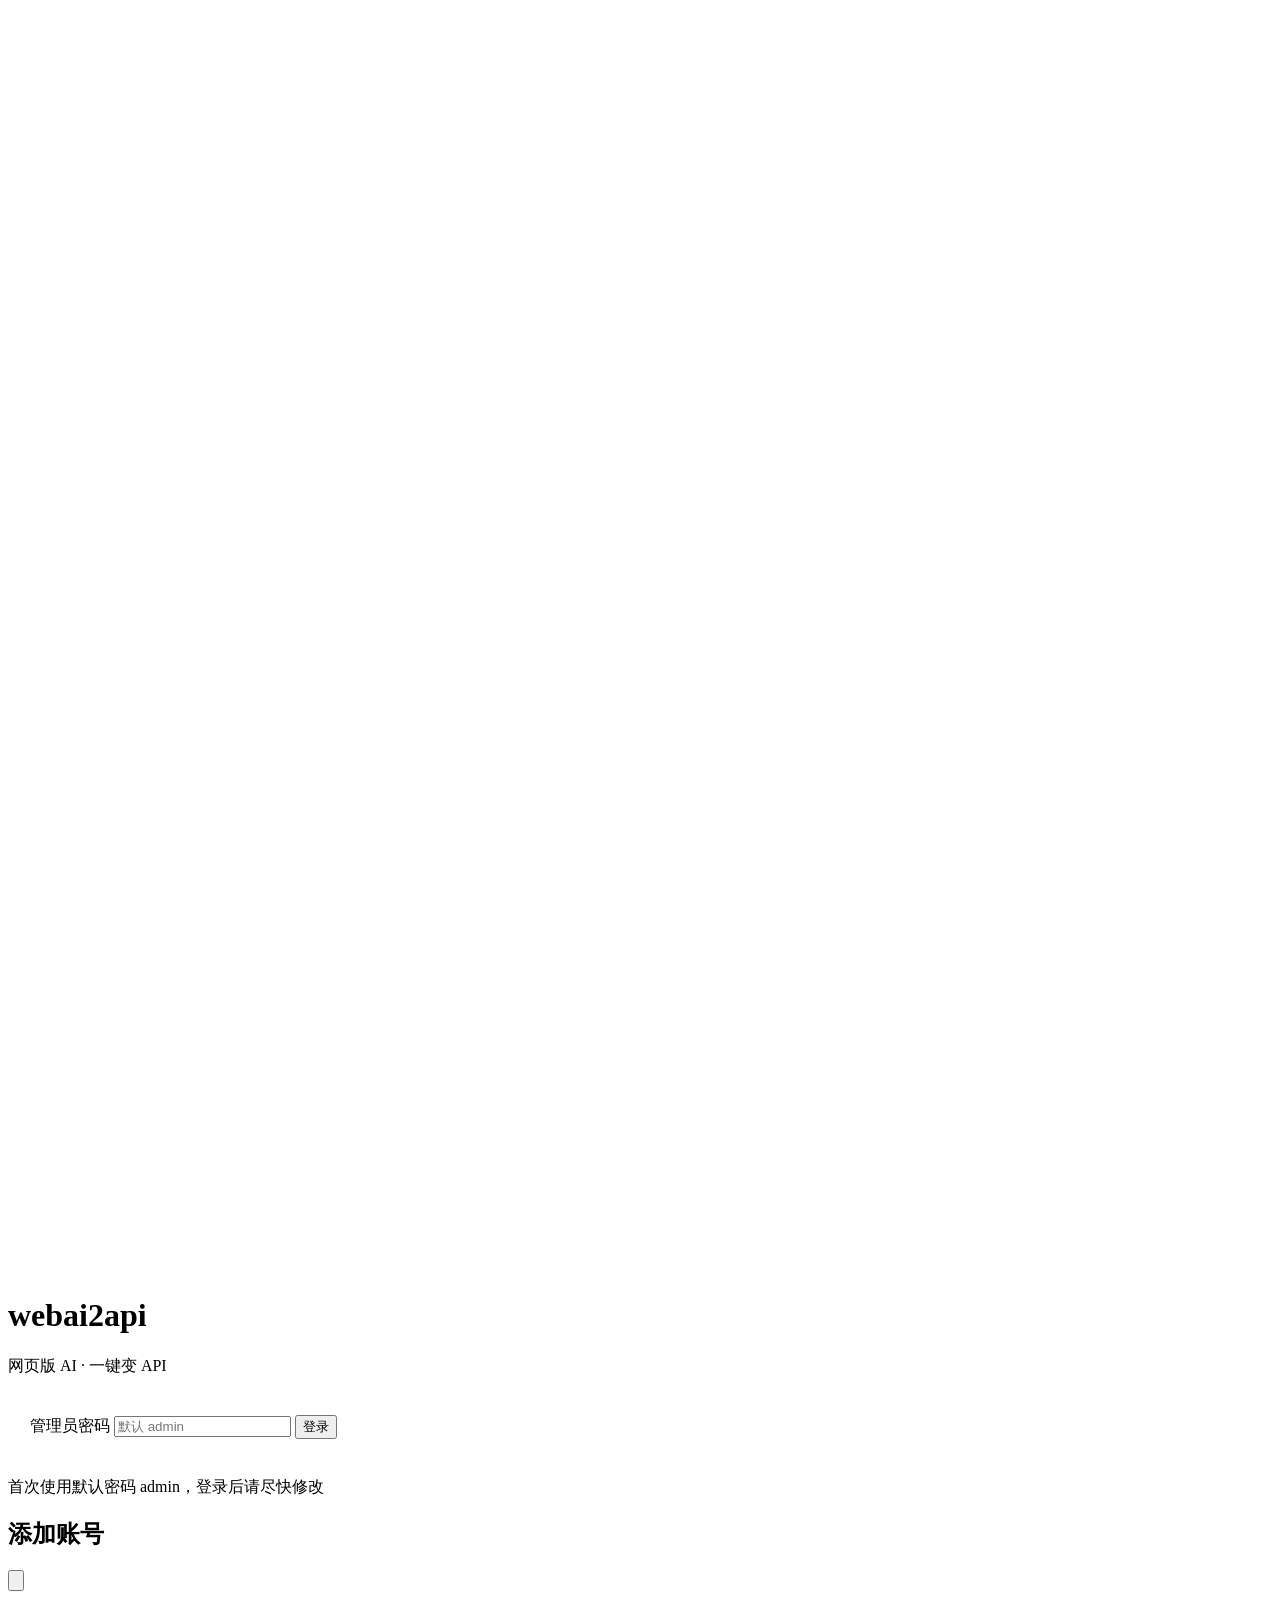
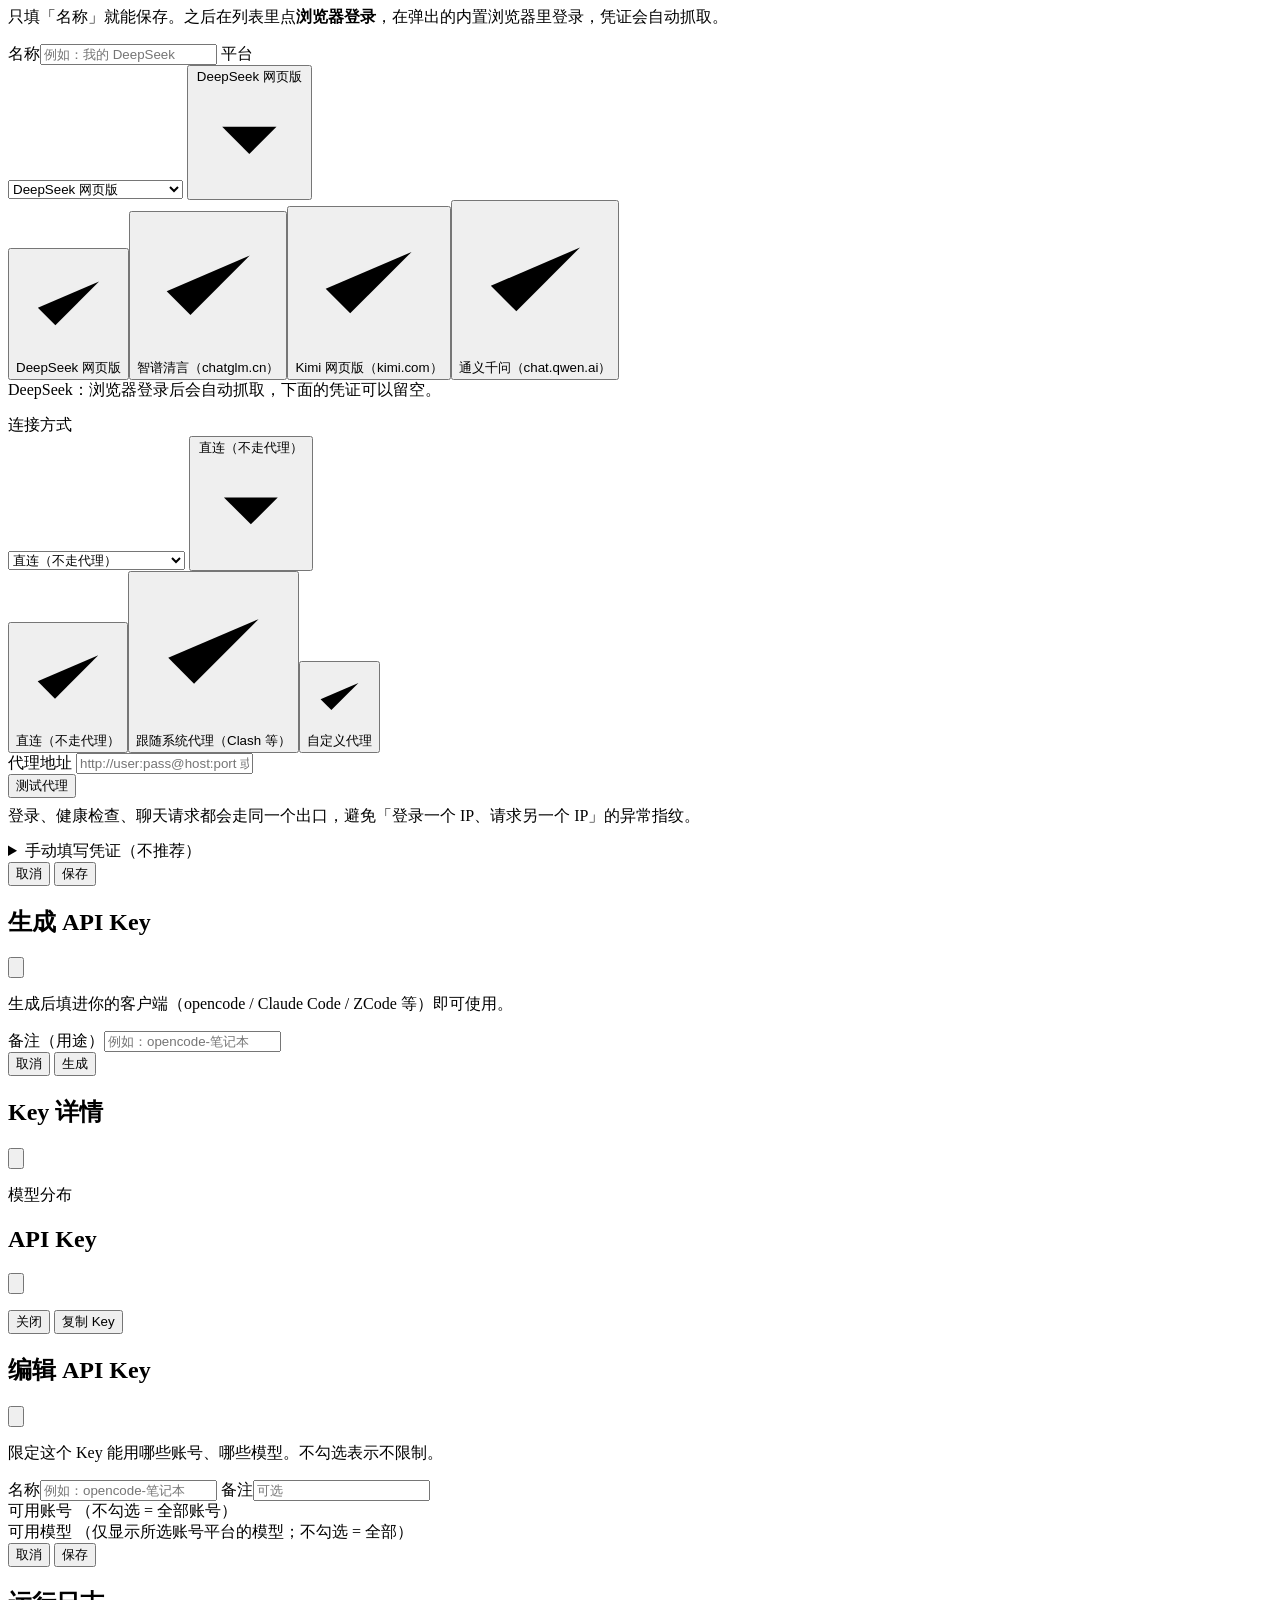
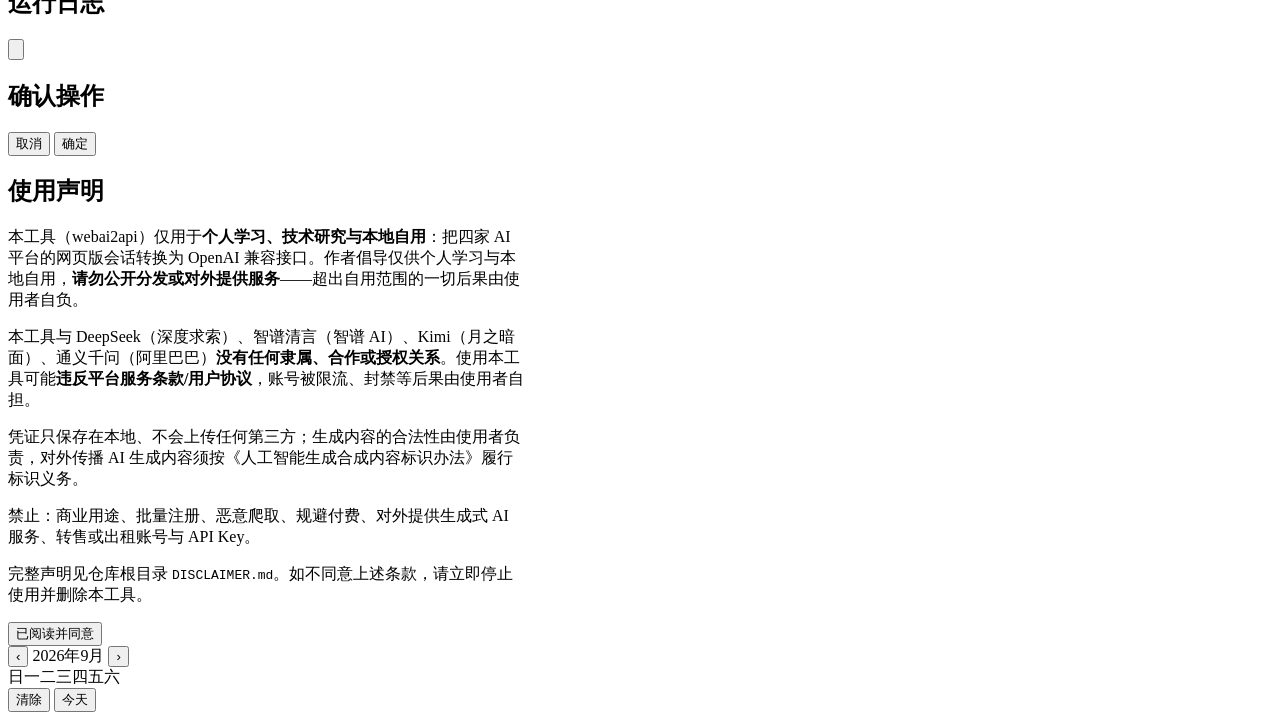
==== webai2api/web/index.html @ b04a4b9d "docs: 法律声明补全 + SignPath 签名准备——新增 DISCLAIMER.md（四家平台名单/凭证安全/生成内容条款）、README 四处冲突修正（MIT 分发/发朋友/能卖叙事）、面板" ====
<!DOCTYPE html>
<html lang="zh-CN">
<head>
<meta charset="UTF-8">
<meta name="viewport" content="width=device-width, initial-scale=1.0">
<title>webai2api</title>
<link rel="icon" href="data:image/svg+xml,<svg xmlns='http://www.w3.org/2000/svg' viewBox='0 0 100 100'><rect width='100' height='100' rx='24' fill='%23000'/><path d='M28 68 L50 30 L72 68' stroke='white' stroke-width='7' fill='none' stroke-linecap='round' stroke-linejoin='round'/></svg>">
<link rel="stylesheet" href="/admin/static/app.css?v=0.1.50">
<script>
/* 主题：在首次绘制前定下来，避免闪白 */
(function(){
  try{
    var t = localStorage.getItem('wapi_theme');
    var KNOWN = ['light','dark','mono-light','mono-dark','custom'];
    if (KNOWN.indexOf(t) < 0) t = 'mono-light';
    // 铁律：只有「自定义」主题才允许自定义底色生效。
    // 预设主题下历史遗留的 wapi_custom_bg 一律忽略并清掉——
    // 之前出现过「主题=极简白、背景却是深色」的矛盾，根源就在这里。
    var cb = localStorage.getItem('wapi_custom_bg');
    if (t !== 'custom' && cb) {
      try { localStorage.removeItem('wapi_custom_bg'); } catch (e) {}
      cb = null;
    }
    document.documentElement.setAttribute('data-theme', t);
    var a = localStorage.getItem('wapi_accent');
    if (['blue','violet','pink','red','green','orange','cyan'].indexOf(a) >= 0)
      document.documentElement.setAttribute('data-accent', a);
    var p = localStorage.getItem('wapi_pattern');
    if (['lines','grid','dots','cross','waves','weave','veil'].indexOf(p) >= 0)
      document.documentElement.setAttribute('data-pattern', p);
    if (cb && t === 'custom') {
      document.documentElement.style.setProperty('--bg', cb);
      // 亮底/暗底决定卡片与文字明暗（与 JS 侧 applyCustomBg 同算法）
      var h = String(cb).replace('#','');
      if (h.length === 3) h = h.charAt(0)+h.charAt(0)+h.charAt(1)+h.charAt(1)+h.charAt(2)+h.charAt(2);
      if (/^[0-9a-fA-F]{6}$/.test(h)) {
        var c = [0,2,4].map(function(i){ return parseInt(h.substr(i,2),16)/255; })
          .map(function(v){ return v<=0.03928 ? v/12.92 : Math.pow((v+0.055)/1.055,2.4); });
        var lum = 0.2126*c[0] + 0.7152*c[1] + 0.0722*c[2];
        document.documentElement.setAttribute('data-bgmode', lum > 0.42 ? 'light' : 'dark');
      }
    }
    // 主题切换后没有自定义底色时，输入框/预览色要跟着主题走
    document.addEventListener('DOMContentLoaded', function(){
      if (window.renderBgPick) renderBgPick();
      var f = window.applyTheme;
      if (typeof f === 'function') {
        window.applyTheme = function(t){ var r = f.apply(this, arguments); if (window.renderBgPick) renderBgPick(); return r; };
      }
    });
  }catch(e){ document.documentElement.setAttribute('data-theme','mono-light'); }
})();
</script>
<script src="/admin/static/hyalite.js?v=0.1.50"></script>
</head>
<body>

<div id="loginView" class="login-wrap">
  <div class="brand-logo"><svg viewBox="0 0 24 24" fill="none"><path d="M5 18 L12 5 L19 18" stroke="#fff" stroke-width="2" stroke-linecap="round" stroke-linejoin="round"/></svg></div>
  <h1>webai2api</h1>
  <p>网页版 AI · 一键变 API</p>
  <div class="card hyalite" style="padding:22px">
    <label class="fld" style="text-align:left"><span>管理员密码</span>
      <input type="password" id="loginPw" placeholder="默认 admin" onkeydown="if(event.key==='Enter')doLogin()">
    </label>
    <button class="btn block" onclick="doLogin()">登录</button>
  </div>
  <p class="hint" style="margin-top:16px">首次使用默认密码 admin，登录后请尽快修改</p>
</div>

<div id="mainView" style="display:none">
  <div class="wrap">
    <div class="tabs-bar hyalite">
      <div class="brand">
        <div class="brand-logo"><svg viewBox="0 0 24 24" fill="none"><path d="M5 18 L12 5 L19 18" stroke="#fff" stroke-width="2" stroke-linecap="round" stroke-linejoin="round"/></svg></div>
        <span class="brand-name">webai2api</span>
      </div>
      <div class="seg">
      <button class="active" data-tab="overview" onclick="switchTab('overview')">
        <svg class="ic" viewBox="0 0 24 24" fill="none" stroke="currentColor" stroke-width="2" stroke-linecap="round" stroke-linejoin="round"><rect x="3" y="3" width="7" height="9" rx="1.5"/><rect x="14" y="3" width="7" height="5" rx="1.5"/><rect x="14" y="12" width="7" height="9" rx="1.5"/><rect x="3" y="16" width="7" height="5" rx="1.5"/></svg>
        总览</button>
      <button data-tab="accounts" onclick="switchTab('accounts')">
        <svg class="ic" viewBox="0 0 24 24" fill="none" stroke="currentColor" stroke-width="2" stroke-linecap="round" stroke-linejoin="round"><circle cx="12" cy="8" r="4"/><path d="M4 21c0-4 3.6-7 8-7s8 3 8 7"/></svg>
        账号</button>
      <button data-tab="keys" onclick="switchTab('keys')">
        <svg class="ic" viewBox="0 0 24 24" fill="none" stroke="currentColor" stroke-width="2" stroke-linecap="round" stroke-linejoin="round"><circle cx="8" cy="15" r="4"/><path d="M10.8 12.2 20 3m-3 0 3 3m-5 1 2 2"/></svg>
        API Key</button>
      <button data-tab="connect" onclick="switchTab('connect')">
        <svg class="ic" viewBox="0 0 24 24" fill="none" stroke="currentColor" stroke-width="2" stroke-linecap="round" stroke-linejoin="round"><path d="M9 7V3m6 4V3M7 7h10v4a5 5 0 0 1-10 0V7Z"/><path d="M12 16v5"/></svg>
        接入</button>
      <button data-tab="usage" onclick="switchTab('usage')">
        <svg class="ic" viewBox="0 0 24 24" fill="none" stroke="currentColor" stroke-width="2" stroke-linecap="round" stroke-linejoin="round"><path d="M3 3v18h18"/><path d="M7 14l3-4 3 3 5-7"/></svg>
        用量</button>
      <button data-tab="settings" onclick="switchTab('settings')">
        <svg class="ic" viewBox="0 0 24 24" fill="none" stroke="currentColor" stroke-width="2" stroke-linecap="round" stroke-linejoin="round"><circle cx="12" cy="12" r="3"/><path d="M12 2v3m0 14v3M4.2 4.2l2.1 2.1m11.4 11.4 2.1 2.1M2 12h3m14 0h3M4.2 19.8l2.1-2.1M17.7 6.3l2.1-2.1"/></svg>
        设置</button>
      </div>
      <div class="tabs-right">
        <span class="stat-pill" id="navAcc">可用账号 <b>0</b></span>
        <span class="stat-pill" id="navKey">Key <b>0</b></span>
        <button class="btn gray sm" onclick="logout()">退出</button>
      </div>
    </div>

    <div id="tab-overview" class="tabpane active">
      <div id="alertBar" class="alert-bar" style="display:none"></div>
      <div class="card" id="guideCard" style="display:none">
        <div class="card-head"><h2>开始使用</h2><div class="sp"></div><span class="muted" style="font-size:12.5px">三步接入客户端，完成后自动收起</span></div>
        <div class="guide-steps" id="guideSteps"></div>
      </div>
      <div id="platformChips" class="plat-row" style="display:none;margin-bottom:14px"></div>
      <div class="card">
        <div class="card-head"><h2>用量总览</h2><div class="sp"></div>
          <div class="seg seg-sm" id="rangeSeg">
            <button data-range="today" onclick="setRange('today')">今天</button>
            <button data-range="7d" onclick="setRange('7d')">7 天</button>
            <button data-range="30d" onclick="setRange('30d')">30 天</button>
            <button data-range="month" onclick="setRange('month')">本月</button>
            <button class="active" data-range="all" onclick="setRange('all')">全部</button>
            <button data-range="custom" onclick="setRange('custom')">自定义</button>
          </div>
        </div>
        <div id="customRange" class="range-pop">
          <div class="range-pop-row">
            <div class="range-field">
              <span>开始日期</span>
              <button type="button" class="date-btn" id="rangeStartBtn" onclick="openDatePicker('start',this)">
                <span id="rangeStartText">选择日期</span>
                <i class="cal-ic"></i>
              </button>
            </div>
            <div class="range-arrow"></div>
            <div class="range-field">
              <span>结束日期</span>
              <button type="button" class="date-btn" id="rangeEndBtn" onclick="openDatePicker('end',this)">
                <span id="rangeEndText">选择日期</span>
                <i class="cal-ic"></i>
              </button>
            </div>
          </div>
          <div class="range-pop-foot">
            <span class="muted" id="rangeHint">结束日期留空表示到现在</span>
            <div class="sp"></div>
            <button class="btn gray sm" onclick="cancelCustomRange()">取消</button>
            <button class="btn sm" onclick="applyCustomRange()">应用</button>
          </div>
        </div>
        <div class="stats">
          <div class="stat"><div class="lbl">总请求数</div>
            <div class="num" id="ovReqs">0</div>
            <div class="foot" id="ovReqsFoot">成功率 –</div></div>
          <div class="stat"><div class="lbl">总 Token（估算）</div>
            <div class="num" id="ovTotal">0</div>
            <div class="foot" id="ovTokFoot">输入 – · 输出 –</div></div>
          <div class="stat"><div class="lbl">近 24h Token</div>
            <div class="num" id="ov24">0</div>
            <div class="foot">不受时间筛选影响</div></div>
          <div class="stat"><div class="lbl">可用账号</div>
            <div class="num" id="ovAcc">0</div>
            <div class="foot">已启用</div></div>
        </div>
      </div>
      <div class="card">
        <div class="card-head"><h2>模型用量</h2><div class="sp"></div>
          <div class="seg seg-sm" id="modelSortSeg">
            <button class="active" data-sort="token" onclick="setModelSort('token')">按用量</button>
            <button data-sort="req" onclick="setModelSort('req')">按请求数</button>
          </div>
        </div>
        <div class="model-split">
          <div class="model-donut">
            <div class="donut-box">
              <svg id="donut" viewBox="0 0 140 140" class="donut"></svg>
              <div id="donutTip" class="donut-tip"></div>
            </div>
          </div>
          <div class="model-table">
            <div class="tbl-scroll">
              <table id="modelTable"><thead><tr><th>模型</th><th>请求数</th><th>输入</th><th>输出</th><th>合计</th></tr></thead><tbody></tbody></table>
            </div>
          </div>
        </div>
      </div>
      <div class="card">
        <div class="card-head"><h2>每日 Token 消耗</h2><div class="sp"></div>
          <div class="sel sel-sm" id="sel-dailyKey">
            <select id="dailyKey" class="sel-native" onchange="onDailyKeyChange()"></select>
            <button type="button" class="sel-btn" onclick="selToggle('dailyKey')">
              <span id="lbl-dailyKey">全部 Key</span>
              <svg viewBox="0 0 24 24"><path d="M6 9l6 6 6-6"/></svg>
            </button>
            <div class="sel-menu" id="menu-dailyKey"></div>
          </div>
          <div class="seg seg-sm" id="barWinSeg">
            <button data-win="7" onclick="setBarWindow(7)">7 天</button>
            <button class="active" data-win="14" onclick="setBarWindow(14)">14 天</button>
            <button data-win="30" onclick="setBarWindow(30)">30 天</button>
            <button data-win="90" onclick="setBarWindow(90)">90 天</button>
          </div>
        </div>
        <div id="barchart" class="barchart"></div>
        <div class="bar-slider">
          <div class="bar-range-label" id="barRangeLabel"></div>
          <input type="range" id="barSlider" min="0" max="0" value="0" oninput="onBarSlide(this.value)">
        </div>
      </div>
    </div>


    <div id="tab-accounts" class="tabpane">
      <div class="card">
        <div class="card-head"><h2>账号</h2><span class="hint-dot" tabindex="0" aria-label="账号说明"><svg viewBox="0 0 24 24" fill="none" stroke="currentColor" stroke-width="2" stroke-linecap="round"><circle cx="12" cy="12" r="9"/><path d="M12 11v5"/><circle cx="12" cy="7.6" r="0.6" fill="currentColor" stroke="none"/></svg></span>
          <div class="hint-pop">每个账号独立存储、互不干扰，也不影响你自己浏览器里的登录状态。<br>
          <b>用法：</b>点右上角「添加账号」只填<b>名称</b> → 保存 → 回列表点该账号的<b>「浏览器登录」</b>，在弹出的内置浏览器里登录 DeepSeek 即可，凭证会<b>自动抓取</b>。<br>
          「清浏览器痕迹」：删除本机残留的一次性登录目录与旧版默认浏览器存储（不影响账号凭证与千问中继登录态）。</div>
          <div class="sp"></div>
          <button class="btn sm gray" onclick="cleanupBrowserResidue(this)">清浏览器痕迹</button>
          <button class="btn sm" id="checkAllBtn" onclick="checkAllAcc()">检查全部凭证</button>
          <button class="btn sm" onclick="openAccModal()"><svg class="ic" viewBox="0 0 24 24" fill="none" stroke="currentColor" stroke-width="2.4" stroke-linecap="round"><path d="M12 5v14M5 12h14"/></svg>添加账号</button>
        </div>
        <div id="accProvChips" class="plat-row" style="display:none;margin-bottom:10px"></div>
        <div class="tbl-scroll tall">
          <table id="accTable"><thead><tr><th>名称</th><th>平台</th><th>凭证</th><th>状态</th><th style="text-align:right">操作</th></tr></thead><tbody></tbody></table>
        </div>
      </div>
      <div class="card">
        <div class="card-head"><h2>风险指标</h2><div class="sp"></div>
          <button class="btn gray sm" onclick="loadRisk()">刷新</button>
        </div>
        <p class="card-sub">会话创建量、缓存命中率、限流次数为<b>当日累计，跨重启保留，每日 0 点归零</b>。<b>命中率持续为 0 说明会话复用失效</b>，是最需要关注的信号。</p>
        <div class="tbl-scroll">
          <table id="riskTable"><thead><tr>
            <th>账号</th><th>日用量</th><th>会话创建</th><th>缓存命中率</th><th>活跃会话</th><th>上游请求</th><th>限流</th><th>出口</th>
          </tr></thead><tbody></tbody></table>
        </div>
      </div>
    </div>

    <div id="tab-keys" class="tabpane">
      <div class="card">
        <div class="card-head"><h2>API Key</h2><div class="sp"></div>
          <button class="btn sm" onclick="openKeyModal()"><svg class="ic" viewBox="0 0 24 24" fill="none" stroke="currentColor" stroke-width="2.4" stroke-linecap="round"><path d="M12 5v14M5 12h14"/></svg>生成 Key</button>
        </div>
        <p class="card-sub">生成 Key 后填进你的客户端（opencode / Claude Code / ZCode 等）即可使用。接口地址：<b id="baseHint">/v1</b></p>
        <div class="tbl-scroll tall">
          <table id="keyTable"><thead><tr><th>名称</th><th>创建时间</th><th>状态</th><th>最近使用</th><th style="text-align:right">操作</th></tr></thead><tbody></tbody></table>
        </div>
      </div>
    </div>

    <div id="tab-connect" class="tabpane">
      <div class="card">
        <div class="card-head"><h2>OpenAI 兼容</h2><div class="sp"></div>
          <span class="muted" style="font-size:12.5px">接口地址 <b id="baseHint2">/v1</b> · 可用模型 <b id="modelHint">—</b></span>
        </div>
        <div class="set-group">
          <div class="set-group-title">opencode</div>
          <p class="hint" style="margin-bottom:8px">opencode 不会自动识别模型能力（上下文 / 推理 / 图片），直接复制下面这段完整配置（已带好能力值），粘进 <code>~/.config/opencode/opencode.jsonc</code> 的 providers 里：</p>
          <div style="display:flex;align-items:center;gap:8px;flex-wrap:wrap;margin-bottom:10px">API Key
            <div class="sel sel-sm" id="sel-ocKeySel" style="min-width:220px">
              <select id="ocKeySel" class="sel-native" onchange="onOcKeyChange()"></select>
              <button type="button" class="sel-btn" onclick="selToggle('ocKeySel')">
                <span id="lbl-ocKeySel">无可用 Key</span>
                <svg viewBox="0 0 24 24"><path d="M6 9l6 6 6-6"/></svg>
              </button>
              <div class="sel-menu" id="menu-ocKeySel"></div>
            </div>
            <button class="btn sm" onclick="ocConnectCurrent()">一键写入配置</button>
            <button class="btn gray sm" onclick="ocDisconnectCurrent()">断开接入</button>
          </div>
          <pre id="ocSnippet" class="code-pre"></pre>
          <button class="btn sm" onclick="copyText(document.getElementById('ocSnippet').textContent)" style="margin-top:10px">复制配置片段</button>
        </div>
        <div class="set-group" style="margin-top:18px">
          <div class="set-group-title">WorkBuddy</div>
          <p class="muted" style="margin:-2px 0 12px">WorkBuddy 仅支持 OpenAI 兼容协议，且每个提供商填一个模型——在「添加模型 → 自定义」里按下表逐条填写，<b>高级配置勾上「工具调用」</b>，输入/输出留默认：</p>
          <div class="guide">
            <div class="guide-row"><span>接口地址</span><code id="wbBase">/v1/chat/completions</code><button class="btn gray sm" onclick="copyText(document.getElementById('wbBase').textContent)">复制</button></div>
            <div class="guide-row"><span>API Key</span><code id="wbKeyHint">在上方列表中选择或生成</code><button class="btn gray sm" onclick="copyText(window.__wbKey||'')">复制</button></div>
            <div class="guide-row"><span>高级配置</span><code>勾选「工具调用」，其余留默认</code></div>
          </div>
          <div class="guide-models" id="wbModels" style="margin-top:10px"></div>
        </div>
        <div class="set-group" style="margin-top:18px">
          <div class="set-group-title">通用 OpenAI 兼容客户端</div>
          <p class="muted" style="margin:-2px 0 12px">在任意支持「自定义提供商 / OpenAI 兼容」的客户端里新建提供商，按下表填写：</p>
          <div class="guide">
            <div class="guide-row"><span>提供商 ID</span><code>webai2api</code><button class="btn gray sm" onclick="copyText('webai2api')">复制</button></div>
            <div class="guide-row"><span>显示名称</span><code>webai2api</code><button class="btn gray sm" onclick="copyText('webai2api')">复制</button></div>
            <div class="guide-row"><span>基础 URL</span><code id="guideBase">/v1</code><button class="btn gray sm" onclick="copyText(document.getElementById('guideBase').textContent)">复制</button></div>
            <div class="guide-row"><span>API 密钥</span><code id="guideKeyHint">在上方列表中选择或生成</code><button class="btn gray sm" onclick="switchTab('keys')">去创建</button></div>
            <div class="guide-row"><span>模型</span>
              <div class="guide-models" id="guideModels"></div>
            </div>
            <div class="guide-row"><span>请求头</span><code>留空</code></div>
          </div>
          <p class="muted" style="margin:12px 0 0">模型列表按本机可用模型动态生成。通过界面添加模型时客户端只保存名称，<b>不会自动带上上下文 / 推理能力</b>；需要完整能力请用上方「opencode」配置片段。GLM 模型需要先在「账号」页登录智谱账号。</p>
        </div>
      </div>
      <div class="card">
        <div class="card-head"><h2>Anthropic 兼容</h2><div class="sp"></div>
          <span class="muted" style="font-size:12.5px">走 <code>/v1/messages</code> 端点，工具调用 / 流式 / 思考均已支持</span>
        </div>
        <div class="set-group">
          <div class="set-group-title">Claude Code</div>
          <p class="hint" style="margin-bottom:8px">把 env 段写进 <code>~/.claude/settings.json</code>（或设为系统环境变量）：</p>
          <pre id="claudeSnippet" class="code-pre"></pre>
          <button class="btn sm" onclick="copyText(document.getElementById('claudeSnippet').textContent)" style="margin-top:10px">复制配置</button>
        </div>
        <div class="set-group" style="margin-top:18px">
          <div class="set-group-title">ZCode</div>
          <p class="hint" style="margin-bottom:8px">自定义模型模板里选 <code>anthropic-messages</code> 协议，baseUrl 与 apiKey 按下面填写：</p>
          <pre id="zcodeSnippet" class="code-pre"></pre>
          <button class="btn sm" onclick="copyText(document.getElementById('zcodeSnippet').textContent)" style="margin-top:10px">复制配置</button>
        </div>
      </div>
    </div>

    <div id="tab-usage" class="tabpane">
      <div class="card">
        <div class="card-head"><h2>按 Key 用量</h2></div>
        <div class="tbl-scroll">
          <table id="keyUsageTable"><thead><tr><th>API Key</th><th>请求数</th><th>Token 合计</th></tr></thead><tbody></tbody></table>
        </div>
      </div>
      <div class="card">
        <div class="card-head"><h2>按账号</h2></div>
        <div class="tbl-scroll">
          <table id="accUsageTable"><thead><tr><th>账号</th><th>平台</th><th>请求数</th><th>Token 合计</th></tr></thead><tbody></tbody></table>
        </div>
      </div>
      <div class="card">
        <div class="card-head"><h2>最近请求</h2><div class="sp"></div>
          <div class="sel sel-sm" id="sel-recentKey">
            <select id="recentKey" class="sel-native" onchange="onRecentFilter()"></select>
            <button type="button" class="sel-btn" onclick="selToggle('recentKey')">
              <span id="lbl-recentKey">全部 Key</span>
              <svg viewBox="0 0 24 24"><path d="M6 9l6 6 6-6"/></svg>
            </button>
            <div class="sel-menu" id="menu-recentKey"></div>
          </div>
          <div class="sel sel-sm" id="sel-recentAcc">
            <select id="recentAcc" class="sel-native" onchange="onRecentFilter()"></select>
            <button type="button" class="sel-btn" onclick="selToggle('recentAcc')">
              <span id="lbl-recentAcc">全部账号</span>
              <svg viewBox="0 0 24 24"><path d="M6 9l6 6 6-6"/></svg>
            </button>
            <div class="sel-menu" id="menu-recentAcc"></div>
          </div>
          <span class="muted" id="recentInfo" style="font-size:12.5px"></span>
          <button class="btn gray sm" onclick="recentPage(-1)">上一页</button>
          <button class="btn gray sm" onclick="recentPage(1)">下一页</button>
          <button class="btn gray sm" onclick="exportCsv()">导出 CSV</button>
        </div>
        <div id="errChips" class="err-chips" style="display:none"></div>
        <div class="tbl-scroll tall">
          <table id="recentTable"><thead><tr><th>时间</th><th>Key</th><th>账号</th><th>模型</th><th>输入</th><th>输出</th><th>合计</th><th>耗时</th><th>状态</th></tr></thead><tbody></tbody></table>
        </div>
      </div>
    </div>

    <div id="tab-settings" class="tabpane">
      <div class="card">
        <div class="card-head"><h2>模型设置</h2><div class="sp"></div>
          <div class="seg seg-sm" id="setProvSeg">
            <button class="active" data-prov="deepseek" onclick="setSettingsProvider('deepseek')">DeepSeek</button>
            <button data-prov="glm" onclick="setSettingsProvider('glm')">智谱清言</button>
            <button data-prov="kimi" onclick="setSettingsProvider('kimi')">Kimi</button>
            <button data-prov="qwen" onclick="setSettingsProvider('qwen')">通义千问</button>
          </div>
        </div>

        <div id="dsSettings">
          <div class="set-group">
            <div class="set-group-title">额度</div>
            <div class="fld-row">
              <label class="fld"><span>上下文长度（tokens，上限 1,000,000）</span>
                <input id="setDsContext" inputmode="numeric" placeholder="1000000" max="1000000" data-cap="1000000"></label>
              <label class="fld"><span>最大输出（tokens，上限 384,000）</span>
                <input id="setDsOutput" inputmode="numeric" placeholder="384000" max="384000" data-cap="384000"></label>
            </div>
          </div>
          <div class="set-group">
            <div class="set-group-title">性能</div>
            <label class="chk"><input type="checkbox" id="setCache"> 启用会话缓存：多轮只发增量，更快、更不易被限流</label>
            <label class="chk"><input type="checkbox" id="setSearch"> 联网搜索：模型按需检索，不是每次都搜</label>
          </div>
          <div class="set-group">
            <div class="set-group-title">风控 / 高级</div>
            <div class="fld-row">
              <label class="fld"><span>防风控延迟下限（秒）</span>
                <input id="setAntiMin" placeholder="1.5"></label>
              <label class="fld"><span>防风控延迟上限（秒）</span>
                <input id="setAntiMax" placeholder="3.0"></label>
            </div>
            <details class="adv" style="margin-top:10px">
              <summary>高级（PoW WASM 路径，一般不用改）</summary>
              <div class="adv-body">
                <label class="fld"><span>PoW WASM 文件路径（留空 = 用内置默认）</span>
                  <input id="setWasm" placeholder="./sha3_wasm_bg.wasm"></label>
              </div>
            </details>
          </div>
          <div class="btn-row">
            <button class="btn" onclick="saveDeepSeekSettings()">保存</button>
            <button class="btn gray" onclick="resetDeepSeekSettings()">恢复默认</button>
          </div>
        </div>

        <div id="glmSettings" style="display:none">
          <div class="set-group">
            <div class="set-group-title">额度</div>
            <div class="fld-row">
              <label class="fld"><span>上下文长度（tokens，上限 1,000,000）</span>
                <input id="setGlmContext" inputmode="numeric" placeholder="1000000" max="1000000" data-cap="1000000"></label>
              <label class="fld"><span>最大输出（tokens，上限 128,000）</span>
                <input id="setGlmOutput" inputmode="numeric" placeholder="128000" max="128000" data-cap="128000"></label>
            </div>
          </div>
          <div class="set-group">
            <div class="set-group-title">性能</div>
            <label class="chk"><input type="checkbox" id="setGlmCache"> 启用会话缓存：多轮复用同一会话，更快、更省</label>
            <label class="chk"><input type="checkbox" id="setGlmSearch"> 联网搜索：模型按需检索</label>
          </div>
          <div class="set-group">
            <div class="set-group-title">风控</div>
            <div class="fld-row">
              <label class="fld"><span>防风控延迟下限（秒）</span>
                <input id="setGlmAntiMin" placeholder="1.5"></label>
              <label class="fld"><span>防风控延迟上限（秒）</span>
                <input id="setGlmAntiMax" placeholder="3.0"></label>
            </div>
          </div>
          <div class="set-group">
            <div class="set-group-title">思考强度</div>
            <span class="hint" style="display:block;line-height:1.9">
              在客户端里选（opencode 的推理强度下拉）：<br>
              <b>Low</b>（或不选）→ 快速&nbsp;·&nbsp;<b>Medium / High</b> → 深度&nbsp;·&nbsp;<b>Max</b> → 极致
            </span>
          </div>
          <div class="btn-row">
            <button class="btn" onclick="saveGlmSettings()">保存</button>
            <button class="btn gray" onclick="resetGlmSettings()">恢复默认</button>
          </div>
        </div>

        <div id="kimiSettings" style="display:none">
          <div class="set-group">
            <div class="set-group-title">额度</div>
            <div class="fld-row">
              <label class="fld"><span>上下文长度（tokens，上限 1,000,000）</span>
                <input id="setKimiContext" inputmode="numeric" placeholder="262144" max="1000000" data-cap="1000000"></label>
              <label class="fld"><span>最大输出（tokens，上限 65,536）</span>
                <input id="setKimiOutput" inputmode="numeric" placeholder="32768" max="65536" data-cap="65536"></label>
            </div>
          </div>
          <div class="set-group">
            <div class="set-group-title">性能</div>
            <label class="chk"><input type="checkbox" id="setKimiCache"> 启用会话缓存：多轮复用同一会话，更快、更省</label>
            <label class="chk"><input type="checkbox" id="setKimiSearch"> 联网搜索：模型按需检索</label>
          </div>
          <div class="set-group">
            <div class="set-group-title">风控</div>
            <div class="fld-row">
              <label class="fld"><span>防风控延迟下限（秒）</span>
                <input id="setKimiAntiMin" placeholder="1.5"></label>
              <label class="fld"><span>防风控延迟上限（秒）</span>
                <input id="setKimiAntiMax" placeholder="3.0"></label>
            </div>
          </div>
          <div class="set-group">
            <div class="set-group-title">思考强度</div>
            <span class="hint" style="display:block;line-height:1.9">
              在客户端里选（opencode 的推理强度下拉）：<br>
              在客户端里选（opencode 的推理强度下拉）。Kimi 三档：<b>标准</b>（不思考）/ <b>进阶</b> / <b>极致</b>。<br>
              <b>Low</b>→标准 · <b>Medium / High</b>→进阶 · <b>Max</b>→极致<br>
              注：<b>kimi-k2.6</b>（网页"快速"模型）没有极致档，选极致自动降为进阶。
            </span>
          </div>
          <div class="btn-row">
            <button class="btn" onclick="saveKimiSettings()">保存</button>
            <button class="btn gray" onclick="resetKimiSettings()">恢复默认</button>
          </div>
        </div>

        <div id="qwenSettings" style="display:none">
          <div class="set-group">
            <div class="set-group-title">额度</div>
            <div class="fld-row">
              <label class="fld"><span>上下文长度（tokens，上限 1,000,000）</span>
                <input id="setQwenContext" inputmode="numeric" placeholder="262144" max="1000000" data-cap="1000000"></label>
              <label class="fld"><span>最大输出（tokens，上限 65,536）</span>
                <input id="setQwenOutput" inputmode="numeric" placeholder="65536" max="65536" data-cap="65536"></label>
            </div>
          </div>
          <div class="set-group">
            <div class="set-group-title">性能</div>
            <label class="chk"><input type="checkbox" id="setQwenCache"> 启用会话缓存：多轮复用同一会话，更快、更省</label>
            <label class="chk"><input type="checkbox" id="setQwenSearch"> 联网搜索：模型按需检索</label>
          </div>
          <div class="set-group">
            <div class="set-group-title">风控</div>
            <div class="fld-row">
              <label class="fld"><span>防风控延迟下限（秒）</span>
                <input id="setQwenAntiMin" placeholder="1.5"></label>
              <label class="fld"><span>防风控延迟上限（秒）</span>
                <input id="setQwenAntiMax" placeholder="3.0"></label>
            </div>
          </div>
          <div class="set-group">
            <div class="set-group-title">思考强度</div>
            <span class="hint" style="display:block;line-height:1.9">
              在客户端里选（opencode 的推理强度下拉）。<br>
              <b>qwen3.7-plus</b> / <b>qwen3.8-max</b>：自动 / 思考 / 快速 三档
              （<b>Medium</b>→自动 · <b>High / Max</b>→思考 · <b>Low</b>→快速）。<br>
              <b>qwen3.8-omni-flash</b> 只有 思考 / 快速 两档（无自动）。
            </span>
          </div>
          <div class="btn-row">
            <button class="btn" onclick="saveQwenSettings()">保存</button>
            <button class="btn gray" onclick="resetQwenSettings()">恢复默认</button>
          </div>
        </div>
      </div>

      <div class="card">
        <div class="card-head"><h2>外观</h2></div>
        <div class="set-group">
          <div class="setup-row">
            <span class="setup-label">主题</span>
            <div class="theme-list" id="themeChips" role="radiogroup" aria-label="主题"></div>
          </div>

          <div class="setup-row" id="customBgRow">
            <span class="setup-label">自定义背景</span>
            <div class="setup-control">
              <button type="button" class="swatch-btn" id="bgSwatch" onpointerdown="toggleMiniPicker(event)" aria-label="选择背景颜色" aria-expanded="false">
                <span class="swatch-fill" id="pickerFace"></span>
              </button>
              <input class="field-input" id="bgHex" maxlength="7" placeholder="#FAFAFA" spellcheck="false"
                     aria-label="背景颜色十六进制值"
                     onchange="applyCustomHex(this.value)"
                     onkeydown="if(event.key==='Enter'){applyCustomHex(this.value);this.blur();}">
              <button type="button" class="link-btn" onclick="resetCustomBg()" id="bgResetBtn">恢复主题色</button>
              <!-- 隐藏的原生取色器：仅用于「更多颜色」兜底 / 吸管 -->
              <input type="color" id="bgPick" value="#fafafa" class="sr-color"
                     oninput="applyCustomBg(this.value)" onchange="renderBgPick()" aria-hidden="true" tabindex="-1">
            </div>
          </div>

          <!-- 调色板：独立整行展开（不参与上面的两列网格，避免被塞成窄条） -->
          <div class="mini-picker" id="miniPicker" hidden>
            <div class="mp-head">
              <span class="mp-title">选一个背景色</span>
              <button type="button" class="mp-x" onclick="closeMiniPicker()" aria-label="关闭">
                <svg viewBox="0 0 24 24" fill="none" stroke="currentColor" stroke-width="2.2" stroke-linecap="round"><path d="M6 6l12 12M18 6L6 18"/></svg>
              </button>
            </div>
            <div class="mp-presets" id="mpPresets" role="radiogroup" aria-label="预设背景色" hidden></div>
            <div class="mp-ramp">
              <span class="mp-ramp-label">明度</span>
              <input type="range" id="mpLight" min="4" max="96" value="96" aria-label="明度">
            </div>
            <div class="mp-ramp">
              <span class="mp-ramp-label">色相</span>
              <input type="range" id="mpHue" min="0" max="360" value="0" aria-label="色相">
            </div>
            <div class="mp-foot">
              <button type="button" class="mp-more" onclick="openNativePicker()">更多颜色…</button>
              <span class="mp-hex" id="mpHex"></span>
            </div>
          </div>

          <div class="setup-row">
            <span class="setup-label">背景纹理</span>
            <div class="chip-seg" id="patternChips" role="radiogroup" aria-label="背景纹理"></div>
          </div>
        </div>
      </div>

      <div class="card">
        <div class="card-head"><h2>通用 / 数据</h2></div>
        <label class="fld"><span>用量数据保留天数（0 = 永久保留）</span>
          <input id="setRetain" placeholder="0" inputmode="numeric">
          <span class="hint" style="display:block;margin-top:6px">每 6 小时自动清理超过该天数的历史记录；改完保存后立即生效，无需重启。</span></label>
        <div class="fld-row" style="align-items:center;gap:10px;margin-bottom:16px">
          <button class="btn gray sm" onclick="cleanUsageNow()">立即清理历史用量</button>
          <span class="hint" id="usageDbHint" style="margin:0"></span>
        </div>
        <label class="fld"><span>管理员密码</span>
          <input id="setPw" type="password" placeholder="留空则不修改"></label>
        <button class="btn" onclick="saveGeneralSettings()">保存</button>

        <div class="set-group" style="margin-top:18px">
          <div class="set-group-title">系统 · 常规</div>
          <label class="chk"><input type="checkbox" id="setTray" onchange="saveTray()"> 显示系统托盘图标（可打开面板 / 退出）</label>
          <label class="chk"><input type="checkbox" id="setAutostart" onchange="saveAutostart()"> 开机自动启动</label>
        </div>
        <div class="set-group" style="margin-top:14px">
          <div class="set-group-title">系统 · 维护与危险操作</div>
          <div class="btn-row" style="justify-content:flex-start">
            <button class="btn gray sm" onclick="doBackup()">立即备份数据库</button>
            <button class="btn gray sm" onclick="showLogs()">查看日志</button>
            <button class="btn danger sm" onclick="doShutdown()" style="margin-left:auto">退出程序</button>
          </div>
          <span class="hint" style="display:block;margin-top:8px" id="sysHint"></span>
        </div>
      </div>

      <div class="card about">
        <div class="card-head"><h2>关于</h2></div>
        <div class="about-row"><span>作者</span><b>DuRuoxian</b></div>
        <div class="about-row"><span>博客</span>
          <a href="https://duruoxian-blog.pages.dev" target="_blank" rel="noopener noreferrer">duruoxian-blog.pages.dev</a></div>
        <div class="about-row"><span>GitHub 仓库</span>
          <a href="https://github.com/duruoxian/webai2api" target="_blank" rel="noopener noreferrer">github.com/duruoxian/webai2api</a></div>
        <div class="about-row"><span>版本</span><b id="aboutVer">—</b></div>

        <details class="adv" style="margin-top:12px">
          <summary>使用声明与免责条款</summary>
          <div class="adv-body">
          <div class="notice">
            <p>本工具（webai2api）仅用于个人学习、技术研究与自用便利，通过本地代理方式将网页端会话转换为 OpenAI 兼容接口。作者倡导仅供个人学习与本地自用，<b>请勿公开分发或对外提供服务</b>——超出自用范围的一切后果由使用者自负。</p>
            <p>本工具与 DeepSeek（深度求索）、智谱清言（智谱 AI）、Kimi（月之暗面）、通义千问（阿里巴巴）及其关联公司<b>没有任何隶属、合作或授权关系</b>，相关名称、商标及服务归其各自权利人所有。</p>
            <p>使用本工具可能<b>违反上述平台的服务条款/用户协议</b>，并可能导致账号被限流、封禁或其他处置。是否使用、如何使用以及由此产生的一切后果，均由使用者本人自行判断并承担全部责任。</p>
            <p>凭证安全：本工具仅处理使用者本人合法账号的凭证（内置浏览器登录抓取的是使用者本人的登录凭证），<b>凭证只保存在本地、不会上传任何第三方</b>；请自行妥善保管，在他人设备上使用风险自担。</p>
            <p>生成内容：使用者对生成内容的合法性负责；对外传播 AI 生成内容时，应按《人工智能生成合成内容标识办法》履行标识义务。</p>
            <p>请勿将本工具用于商业用途、批量注册、恶意爬取、规避付费、<b>对外提供生成式 AI 服务</b>或<b>转售、出租账号与 API Key</b>等违法违规行为。如不同意上述条款，请立即停止使用并删除本工具。</p>
            <p>作者不对因使用或无法使用本工具而造成的任何直接或间接损失（包括但不限于账号封禁、数据丢失、服务中断、法律纠纷等）承担责任。</p>
            <p class="notice-foot">本项目以开源形式提供，不提供任何明示或暗示的担保。本声明如与法律相冲突，以法律规定为准。完整声明见仓库根目录 DISCLAIMER.md。</p>
          </div>
          </div>
        </details>
      </div>
    </div>
  </div>
</div>

<div id="accModal" class="modal-bg">
  <div class="modal modal-flex">
    <div class="modal-head">
      <h2 id="accModalTitle">添加账号</h2>
      <div class="sp"></div>
      <button class="modal-x" onclick="closeModal('accModal')" aria-label="关闭">
        <svg viewBox="0 0 24 24" fill="none"><path d="M6 6l12 12M18 6L6 18"/></svg>
      </button>
    </div>
    <p class="modal-sub">只填「名称」就能保存。之后在列表里点<b>浏览器登录</b>，在弹出的内置浏览器里登录，凭证会自动抓取。</p>
    <div class="modal-body">
    <input type="hidden" id="accId">
    <div class="fld-row">
      <label class="fld"><span>名称</span><input id="accName" placeholder="例如：我的 DeepSeek"></label>
      <label class="fld"><span id="accProviderLabel">平台</span>
        <div class="sel" id="sel-accProvider">
          <select id="accProvider" class="sel-native" onchange="onProviderChange()"><option value="deepseek">DeepSeek 网页版</option><option value="chatglm">智谱清言（chatglm.cn）</option><option value="kimi">Kimi 网页版（kimi.com）</option><option value="qwen">通义千问（chat.qwen.ai）</option></select>
          <button type="button" class="sel-btn" onclick="selToggle('accProvider')">
            <span id="lbl-accProvider">DeepSeek 网页版</span>
            <svg viewBox="0 0 24 24"><path d="M6 9l6 6 6-6"/></svg>
          </button>
          <div class="sel-menu" id="menu-accProvider"></div>
        </div>
      </label>
    </div>
    <div class="hint" id="accCredHint" style="margin:0 0 14px">DeepSeek：浏览器登录后会自动抓取，下面的凭证可以留空。</div>
    <label class="fld"><span>连接方式</span>
      <div class="sel" id="sel-accEgress">
        <select id="accEgress" class="sel-native" onchange="onEgressChange()">
          <option value="direct">直连（不走代理）</option>
          <option value="system">跟随系统代理（Clash 等）</option>
          <option value="custom">自定义代理</option>
        </select>
        <button type="button" class="sel-btn" onclick="selToggle('accEgress')">
          <span id="lbl-accEgress">跟随系统代理（Clash 等）</span>
          <svg viewBox="0 0 24 24"><path d="M6 9l6 6 6-6"/></svg>
        </button>
        <div class="sel-menu" id="menu-accEgress"></div>
      </div>
    </label>
    <div id="accProxyWrap">
      <label class="fld"><span>代理地址</span>
        <input id="accProxy" placeholder="http://user:pass@host:port 或 socks5://host:port"></label>
      <div style="display:flex;align-items:center;gap:8px;margin:0 0 8px">
        <button class="btn gray sm" onclick="testProxy()">测试代理</button>
        <button class="btn gray sm" id="clashPreset" onclick="useClash()" style="display:none">交给 Clash 分流</button>
        <span id="proxyTestResult" class="muted" style="font-size:12px"></span>
      </div>
    </div>
    <div class="hint" id="accEgressHint" style="margin:0 0 14px">
      登录、健康检查、聊天请求都会走同一个出口，避免「登录一个 IP、请求另一个 IP」的异常指纹。
    </div>
    <details class="adv" id="accAdv">
      <summary>手动填写凭证（不推荐）</summary>
      <div class="adv-body">
        <p class="hint">仅当内置浏览器不可用时才需要。在 chat.deepseek.com 按 F12 → Application → Local Storage 取
          <code>userToken</code>（→auth_token）/ <code>deepseek-device-id:chat</code>（→device_id）/ <code>settingsJwt</code>（→settings_token），
          cookie 取任意请求的 Cookie 请求头整串。</p>
        <label class="fld"><span>auth_token / refresh_token</span><input id="accToken" placeholder="留空即可"></label>
        <label class="fld"><span>device_id</span><input id="accDevice" placeholder="留空即可"></label>
        <label class="fld"><span>settings_token</span><textarea id="accSettings" rows="3" placeholder="留空即可"></textarea></label>
        <label class="fld"><span>cookie</span><textarea id="accCookie" rows="3" placeholder="留空即可"></textarea></label>
      </div>
    </details>
    </div>
    <div class="modal-foot">
      <button class="btn gray" onclick="closeModal('accModal')">取消</button>
      <button class="btn" onclick="saveAccount()">保存</button>
    </div>
  </div>
</div>

<div id="keyModal" class="modal-bg">
  <div class="modal">
    <div class="modal-head">
      <h2>生成 API Key</h2>
      <div class="sp"></div>
      <button class="modal-x" onclick="closeModal('keyModal')" aria-label="关闭">
        <svg viewBox="0 0 24 24" fill="none"><path d="M6 6l12 12M18 6L6 18"/></svg>
      </button>
    </div>
    <p class="modal-sub">生成后填进你的客户端（opencode / Claude Code / ZCode 等）即可使用。</p>
    <label class="fld"><span>备注（用途）</span><input id="keyName" placeholder="例如：opencode-笔记本"></label>
    <div class="modal-foot">
      <button class="btn gray" onclick="closeModal('keyModal')">取消</button>
      <button class="btn" id="keyGenBtn" onclick="createKey()">生成</button>
    </div>
    <div id="keyResult" style="display:none">
      <p class="hint" style="margin-top:18px">复制这个 Key（仅显示一次）：</p>
      <div class="copy" id="keyValue"></div>
      <button class="btn sm" onclick="copyText(document.getElementById('keyValue').textContent)">复制</button>
    </div>
  </div>
</div>

<div id="keyDetailModal" class="modal-bg">
  <div class="modal modal-flex" style="max-width:760px">
    <div class="modal-head">
      <h2 id="kdTitle">Key 详情</h2>
      <div class="sp"></div>
      <button class="modal-x" onclick="closeModal('keyDetailModal')" aria-label="关闭">
        <svg viewBox="0 0 24 24" fill="none"><path d="M6 6l12 12M18 6L6 18"/></svg>
      </button>
    </div>
    <div class="modal-body">
      <div class="today-grid" id="kdTotals" style="grid-template-columns:repeat(3,1fr)"></div>
      <div class="set-group" style="margin-top:16px">
        <div class="set-group-title">模型分布</div>
        <div id="kdModels"></div>
      </div>
      <div class="modal-foot" id="kdMore" style="padding-left:0;padding-right:0"></div>
    </div>
  </div>
</div>

<div id="keyViewModal" class="modal-bg">
  <div class="modal">
    <div class="modal-head">
      <h2>API Key</h2>
      <div class="sp"></div>
      <button class="modal-x" onclick="closeModal('keyViewModal')" aria-label="关闭">
        <svg viewBox="0 0 24 24" fill="none"><path d="M6 6l12 12M18 6L6 18"/></svg>
      </button>
    </div>
    <p class="modal-sub" id="keyViewMeta"></p>
    <div class="copy" id="keyViewValue" style="word-break:break-all"></div>
    <div class="modal-foot">
      <button class="btn gray" onclick="closeModal('keyViewModal')">关闭</button>
      <button class="btn" onclick="copyText(document.getElementById('keyViewValue').textContent)">复制 Key</button>
    </div>
  </div>
</div>

<div id="keyEditModal" class="modal-bg">
  <div class="modal modal-flex">
    <div class="modal-head">
      <h2>编辑 API Key</h2>
      <div class="sp"></div>
      <button class="modal-x" onclick="closeModal('keyEditModal')" aria-label="关闭">
        <svg viewBox="0 0 24 24" fill="none"><path d="M6 6l12 12M18 6L6 18"/></svg>
      </button>
    </div>
    <div class="modal-body">
    <p class="modal-sub">限定这个 Key 能用哪些账号、哪些模型。不勾选表示不限制。</p>
    <label class="fld"><span>名称</span><input id="editKeyName" placeholder="例如：opencode-笔记本"></label>
    <label class="fld"><span>备注</span><input id="editKeyNote" placeholder="可选"></label>
    <div class="fld"><span>可用账号 <span class="hint-inline">（不勾选 = 全部账号）</span></span>
      <div id="editKeyAcc" class="pick-list"></div></div>
    <div class="fld"><span>可用模型 <span class="hint-inline">（仅显示所选账号平台的模型；不勾选 = 全部）</span></span>
      <div id="editKeyModel" class="pick-list"></div></div>
    </div>
    <div class="modal-foot">
      <button class="btn gray" onclick="closeModal('keyEditModal')">取消</button>
      <button class="btn" onclick="saveKeyEdit()">保存</button>
    </div>
  </div>
</div>

<div id="logModal" class="modal-bg">
  <div class="modal modal-flex" style="max-width:760px">
    <div class="modal-head">
      <h2>运行日志</h2>
      <div class="sp"></div>
      <button class="modal-x" onclick="closeModal('logModal')" aria-label="关闭">
        <svg viewBox="0 0 24 24" fill="none"><path d="M6 6l12 12M18 6L6 18"/></svg>
      </button>
    </div>
    <div class="modal-body">
      <pre id="logText" class="code-pre code-log"></pre>
    </div>
  </div>
</div>

<div id="confirmModal" class="modal-bg">
  <div class="modal" style="max-width:430px">
    <div class="modal-head">
      <h2 id="confirmTitle">确认操作</h2>
      <div class="sp"></div>
    </div>
    <p class="modal-sub" id="confirmMsg" style="white-space:pre-wrap;margin-bottom:18px"></p>
    <div class="modal-foot">
      <button class="btn gray" id="confirmNo" onclick="closeModal('confirmModal')">取消</button>
      <button class="btn" id="confirmYes" onclick="_confirmYes=true;closeModal('confirmModal')">确定</button>
    </div>
  </div>
</div>

<div id="disclaimerModal" class="modal-bg">
  <div class="modal modal-flex" style="max-width:520px">
    <div class="modal-head">
      <h2>使用声明</h2>
      <div class="sp"></div>
    </div>
    <div class="modal-body">
      <p>本工具（webai2api）仅用于<b>个人学习、技术研究与本地自用</b>：把四家 AI 平台的网页版会话转换为 OpenAI 兼容接口。作者倡导仅供个人学习与本地自用，<b>请勿公开分发或对外提供服务</b>——超出自用范围的一切后果由使用者自负。</p>
      <p>本工具与 DeepSeek（深度求索）、智谱清言（智谱 AI）、Kimi（月之暗面）、通义千问（阿里巴巴）<b>没有任何隶属、合作或授权关系</b>。使用本工具可能<b>违反平台服务条款/用户协议</b>，账号被限流、封禁等后果由使用者自担。</p>
      <p>凭证只保存在本地、不会上传任何第三方；生成内容的合法性由使用者负责，对外传播 AI 生成内容须按《人工智能生成合成内容标识办法》履行标识义务。</p>
      <p>禁止：商业用途、批量注册、恶意爬取、规避付费、对外提供生成式 AI 服务、转售或出租账号与 API Key。</p>
      <p class="hint">完整声明见仓库根目录 <code>DISCLAIMER.md</code>。如不同意上述条款，请立即停止使用并删除本工具。</p>
    </div>
    <div class="modal-foot">
      <button class="btn" id="disclaimerAgree">已阅读并同意</button>
    </div>
  </div>
</div>

<div id="toast" class="toast hyalite"></div>

<div id="datePicker" class="dp">
  <div class="dp-head">
    <button type="button" class="dp-nav" onclick="dpMove(-1)">‹</button>
    <span id="dpTitle">2026年9月</span>
    <button type="button" class="dp-nav" onclick="dpMove(1)">›</button>
  </div>
  <div class="dp-week"><span>日</span><span>一</span><span>二</span><span>三</span><span>四</span><span>五</span><span>六</span></div>
  <div id="dpGrid" class="dp-grid"></div>
  <div class="dp-foot">
    <button type="button" class="dp-link" onclick="dpClear()">清除</button>
    <button type="button" class="dp-link" onclick="dpToday()">今天</button>
  </div>
</div>

<script>
let TOKEN = localStorage.getItem('wapi_token') || '';

function toast(msg){ const t=document.getElementById('toast'); t.textContent=msg; t.classList.add('show');
  setTimeout(()=>t.classList.remove('show'),1800); }
function copyText(text){
  const done=()=>toast('已复制');
  if(navigator.clipboard&&window.isSecureContext){
    navigator.clipboard.writeText(text).then(done,()=>fallback());
  } else fallback();
  function fallback(){
    const ta=document.createElement('textarea');
    ta.value=text; ta.style.cssText='position:fixed;opacity:0';
    document.body.appendChild(ta); ta.select();
    try{ document.execCommand('copy'); done(); }catch(e){ toast('复制失败'); }
    ta.remove();
  }
}
async function api(path,method='GET',body=null){
  const opt={method,headers:{'X-Admin-Token':TOKEN}};
  if(body){opt.headers['Content-Type']='application/json';opt.body=JSON.stringify(body);}
  const r=await fetch('/admin/api'+path,opt);
  if(r.status===401){showLogin();throw new Error('未登录');}
  let j;
  try{ j=await r.json(); }
  catch(e){ throw new Error('服务异常（HTTP '+r.status+'）'); }
  return j;
}
function showLogin(){document.body.classList.add('no-scroll');document.getElementById('loginView').style.display='flex';
  document.getElementById('mainView').style.display='none';}
function showMain(){document.body.classList.remove('no-scroll');document.getElementById('loginView').style.display='none';
  document.getElementById('mainView').style.display='block';}
async function doLogin(){
  const pw=document.getElementById('loginPw').value;
  const r=await fetch('/admin/api/login',{method:'POST',headers:{'Content-Type':'application/json'},body:JSON.stringify({password:pw})});
  const j=await r.json();
  if(j.ok){TOKEN=j.token;localStorage.setItem('wapi_token',TOKEN);showMain();refresh();
    if(j.default_password) setTimeout(()=>toast('当前仍是默认密码 admin，建议到「设置」里修改'),1500);
    else toast('已登录');}
  else toast(j.error||'登录失败');
}
async function logout(){try{await api('/logout','POST')}catch(e){}TOKEN='';localStorage.removeItem('wapi_token');showLogin();}

/* ── 胶囊段选滑动指示层：选中胶囊平滑滑到目标按钮 ── */
function segSlide(seg){
  if(!seg||!seg.offsetParent) return;   // 隐藏 tab 里的 seg 量不到尺寸，切换时再测
  const btn=seg.querySelector('button.active');
  let ind=seg.querySelector('.seg-ind');
  if(!btn){ if(ind) ind.style.opacity='0'; return; }
  if(!ind){
    ind=document.createElement('span');
    ind.className='seg-ind';
    seg.insertBefore(ind,seg.firstChild);
    seg.classList.add('has-ind');
  }
  ind.style.opacity='1';
  ind.style.width=btn.offsetWidth+'px';
  ind.style.transform='translateX('+btn.offsetLeft+'px)';
}
document.addEventListener('click',e=>{
  const seg=e.target.closest('.seg');
  if(seg) requestAnimationFrame(()=>segSlide(seg));
});
window.addEventListener('resize',()=>document.querySelectorAll('.seg').forEach(segSlide));
if(document.fonts&&document.fonts.ready) document.fonts.ready.then(()=>document.querySelectorAll('.seg').forEach(segSlide));

function switchTab(name){
  segSet('tabs',name);
  document.querySelectorAll('.seg button[data-tab]').forEach(b=>b.classList.toggle('active',b.dataset.tab===name));
  document.querySelectorAll('.tabpane').forEach(p=>p.classList.toggle('active',p.id==='tab-'+name));
  requestAnimationFrame(()=>document.querySelectorAll('.seg').forEach(segSlide));
  if(name==='accounts') loadRisk();
  // 切页回到顶部，避免停在上一页的滚动位置
  try{ window.scrollTo({top:0, behavior:'auto'}); }catch(e){ window.scrollTo(0,0); }
}
function egressTag(mode){
  const m=mode||'system';
  if(m==='direct') return '<span class="tag on">直连</span>';
  if(m==='custom') return '<span class="tag on">自定义代理</span>';
  return '<span class="tag off">跟随系统</span>';
}
async function loadRisk(){
  const tb=document.querySelector('#riskTable tbody');
  if(!tb) return;
  const j=await api('/risk');
  if(!j||!j.ok){ tb.innerHTML=''; return; }
  tb.innerHTML='';
  j.accounts.forEach(x=>{
    const st=x.stats||{};
    const rate=Math.round((st.cache_hit_rate||0)*100);
    const daily=st.daily_limit?`${st.daily_count||0}/${st.daily_limit}`:(st.daily_count||0);
    const rateCls=rate>=60?'on':(rate>0?'':'err');
    tb.innerHTML+=`<tr>
      <td><b>${esc(x.name)}</b><div class="muted" style="font-size:12px">${esc(x.provider)}</div></td>
      <td class="num-t">${daily}</td>
      <td class="num-t">${st.sessions_created||0}</td>
      <td><span class="tag ${rateCls}">${rate}%</span></td>
      <td class="num-t">${st.active_sessions||0}</td>
      <td class="num-t">${st.upstream_requests||0}</td>
      <td>${st.rate_limit_hits?`<span class="tag err">${st.rate_limit_hits}</span>`:'0'}</td>
      <td>${egressTag(x.egress)}</td>
    </tr>`;
  });
  if(!j.accounts.length) tb.innerHTML=empty('还没有账号',8);
}
function fmt(n){n=Number(n)||0;return n.toLocaleString('zh-CN');}

/* Token 数字：带单位的紧凑写法，最高支持到万亿级。
   返回 HTML：数值 + 小号单位，保证单位与数字同一字重体系、视觉统一。 */
function fmtTokHTML(n){
  n=Number(n)||0;
  const units=[[1e12,'万亿'],[1e8,'亿'],[1e4,'万']];
  for(const [base,unit] of units){
    if(n>=base){
      let v=n/base;
      let s = v>=100 ? v.toFixed(0) : v>=10 ? v.toFixed(1) : v.toFixed(2);
      s = s.replace(/\.0+$/,'').replace(/(\.\d)0$/,'$1');
      return `${s}<small>${unit}</small>`;
    }
  }
  return n.toLocaleString('zh-CN');
}
function fmtTok(n){
  return fmtTokHTML(n).replace(/<[^>]+>/g,'');
}
const REDUCED = (window.matchMedia && matchMedia('(prefers-reduced-motion: reduce)').matches);
function animateNumTo(el, html, num, prev){
  if(!el) return;
  if(REDUCED || prev===undefined || String(num)===String(prev)){ el.innerHTML=html; return; }
  const pm=/(-?[\d,]+(?:\.\d+)?)/.exec(el.innerHTML);
  const nm=/(-?[\d,]+(?:\.\d+)?)/.exec(html);
  if(!pm||!nm||pm[1]===nm[1]){ el.innerHTML=html; return; }
  const ps=el.innerHTML.slice(el.innerHTML.indexOf(pm[1])+pm[1].length);
  const ns=html.slice(html.indexOf(nm[1])+nm[1].length);
  if(ps!==ns){ el.innerHTML=html; return; }  // 单位变了（万↔亿）直接换，不做跨单位滚动
  const from=parseFloat(pm[1].replace(/,/g,''));
  const to=parseFloat(nm[1].replace(/,/g,''));
  const dec=(nm[1].split('.')[1]||'').length;
  const comma=nm[1].includes(',');
  const t0=performance.now(),dur=650;
  (function frame(t){
    const k=Math.min(1,((t||performance.now())-t0)/dur);
    const e=1-Math.pow(1-k,3);
    let v=from+(to-from)*e;
    v=dec?v.toFixed(dec):String(Math.round(v));
    if(comma)v=Number(v).toLocaleString('en-US');
    el.innerHTML=html.replace(nm[1],v);
    if(k<1)requestAnimationFrame(frame);
  })(performance.now());
}
function animateNum(id, html, num){
  const el=document.getElementById(id); if(!el) return;
  const prev=el.dataset.num;
  el.dataset.num=String(num);
  animateNumTo(el, html, num, prev);
}
function esc(s){return String(s==null?'':s).replace(/[&<>"']/g,c=>({'&':'&amp;','<':'&lt;','>':'&gt;','"':'&quot;',"'":'&#39;'}[c]));}
function fmtTime(ts){if(!ts)return '–';const d=new Date(ts*1000);
  return d.toLocaleString('zh-CN',{month:'2-digit',day:'2-digit',hour:'2-digit',minute:'2-digit'});}

/* ── 段选记忆：默认选第一项 + 记住上次选择（跨打开恢复） ── */
const SEG_VALID={
  rangeSeg:['today','7d','30d','month','all','custom'],
  modelSortSeg:['token','req'],
  barWinSeg:['7','14','30','90'],
  setProvSeg:['deepseek','glm','kimi','qwen'],
  tabs:['overview','accounts','keys','connect','usage','settings']
};
function segGet(id,def){
  try{ const v=localStorage.getItem('ui.seg.'+id); return SEG_VALID[id]&&SEG_VALID[id].includes(v)?v:def; }
  catch(e){ return def; }
}
function segSet(id,v){ try{ localStorage.setItem('ui.seg.'+id,String(v)); }catch(e){} }
let RANGE=segGet('rangeSeg','today');
let RANGE_START='', RANGE_END='';
try{
  const cr=JSON.parse(localStorage.getItem('ui.seg.customRange')||'null');
  if(cr){ RANGE_START=cr.s||''; RANGE_END=cr.e||''; }
}catch(e){}
let LAST_STATE=null;

/* ── 自绘日历 ── */
let DP_TARGET='start', DP_VIEW=null;

function dpInit(){
  if(DP_VIEW) return;
  const d=new Date();
  DP_VIEW={y:d.getFullYear(),m:d.getMonth()};
}
function openDatePicker(target, anchor){
  dpInit();
  DP_TARGET=target;
  const cur = target==='start'?RANGE_START:RANGE_END;
  if(cur){
    const [y,m]=cur.split('-').map(Number);
    DP_VIEW={y, m:m-1};
  }
  dpRender();
  const dp=document.getElementById('datePicker');
  dp.classList.add('show');
  const r=anchor.getBoundingClientRect();
  const w=268, h=dp.offsetHeight||330;
  let left=r.left, top=r.bottom+8;
  if(left+w>window.innerWidth-12) left=window.innerWidth-w-12;
  if(top+h>window.innerHeight-12) top=r.top-h-8;
  dp.style.left=Math.max(12,left)+'px';
  dp.style.top=Math.max(12,top)+'px';
}
function closeDatePicker(){
  document.getElementById('datePicker').classList.remove('show');
}
function dpMove(delta){
  let m=DP_VIEW.m+delta, y=DP_VIEW.y;
  if(m<0){m=11;y--;} if(m>11){m=0;y++;}
  DP_VIEW={y,m}; dpRender();
}
function dpRender(){
  const {y,m}=DP_VIEW;
  document.getElementById('dpTitle').textContent=`${y}年${m+1}月`;
  const first=new Date(y,m,1);
  const startPad=first.getDay();
  const daysInMonth=new Date(y,m+1,0).getDate();
  const prevDays=new Date(y,m,0).getDate();
  const today=new Date(); const todayKey=ymdLocal(today);
  const sel = DP_TARGET==='start'?RANGE_START:RANGE_END;
  let cells=[];
  for(let i=startPad-1;i>=0;i--) cells.push({d:prevDays-i,other:true,date:new Date(y,m-1,prevDays-i)});
  for(let i=1;i<=daysInMonth;i++) cells.push({d:i,other:false,date:new Date(y,m,i)});
  while(cells.length%7!==0 || cells.length<42){
    const n=cells.length-startPad-daysInMonth+1;
    cells.push({d:n,other:true,date:new Date(y,m+1,n)});
    if(cells.length>=42) break;
  }
  const grid=document.getElementById('dpGrid');
  grid.innerHTML=cells.map(c=>{
    const key=ymdLocal(c.date);
    const cls=['dp-day'];
    if(c.other)cls.push('other');
    if(key===todayKey)cls.push('today');
    if(key===sel)cls.push('sel');
    return `<button type="button" class="${cls.join(' ')}" onclick="dpPick('${key}')">${c.d}</button>`;
  }).join('');
}
function dpPick(key){
  if(DP_TARGET==='start'){
    RANGE_START=key;
    document.getElementById('rangeStartText').textContent=key;
    document.getElementById('rangeStartBtn').classList.remove('empty');
    if(RANGE_END && RANGE_END<key){ RANGE_END=''; document.getElementById('rangeEndText').textContent='选择日期';
      document.getElementById('rangeEndBtn').classList.add('empty'); }
  }else{
    RANGE_END=key;
    document.getElementById('rangeEndText').textContent=key;
    document.getElementById('rangeEndBtn').classList.remove('empty');
  }
  closeDatePicker();
}
function dpClear(){
  if(DP_TARGET==='start'){
    RANGE_START='';
    document.getElementById('rangeStartText').textContent='选择日期';
    document.getElementById('rangeStartBtn').classList.add('empty');
  }else{
    RANGE_END='';
    document.getElementById('rangeEndText').textContent='选择日期';
    document.getElementById('rangeEndBtn').classList.add('empty');
  }
  closeDatePicker();
}
function dpToday(){ dpPick(ymdLocal(new Date())); }

document.addEventListener('mousedown', e=>{
  const dp=document.getElementById('datePicker');
  if(!dp.classList.contains('show')) return;
  if(dp.contains(e.target)) return;
  if(e.target.closest('.date-btn')) return;
  closeDatePicker();
});

let RANGE_BEFORE_CUSTOM=null;
function setRange(r){
  document.querySelectorAll('#rangeSeg button').forEach(b=>b.classList.toggle('active',b.dataset.range===r));
  const box=document.getElementById('customRange');
  box.classList.toggle('show', r==='custom');
  if(r==='custom'){
    // 打开编辑器期间数据仍按当前范围轮询；点「应用」才切换并写入记忆
    if(RANGE_BEFORE_CUSTOM===null) RANGE_BEFORE_CUSTOM=RANGE;
    if(!RANGE_START){
      const d=new Date(); d.setDate(d.getDate()-30);
      RANGE_START=ymdLocal(d);
      document.getElementById('rangeStartText').textContent=RANGE_START;
      document.getElementById('rangeStartBtn').classList.remove('empty');
    }
    return;
  }
  RANGE_BEFORE_CUSTOM=null;
  RANGE=r;
  segSet('rangeSeg',r);
  RANGE_START=''; RANGE_END='';
  document.getElementById('rangeStartText').textContent='选择日期';
  document.getElementById('rangeEndText').textContent='选择日期';
  document.getElementById('rangeStartBtn').classList.add('empty');
  document.getElementById('rangeEndBtn').classList.add('empty');
  refreshData(true);
}
function cancelCustomRange(){
  closeDatePicker();
  document.getElementById('customRange').classList.remove('show');
  RANGE=RANGE_BEFORE_CUSTOM!==null?RANGE_BEFORE_CUSTOM:'all';
  RANGE_BEFORE_CUSTOM=null;
  segSet('rangeSeg',RANGE);
  document.querySelectorAll('#rangeSeg button').forEach(b=>b.classList.toggle('active',b.dataset.range===RANGE));
  refreshData(true);
}
function applyCustomRange(){
  if(!RANGE_START){ toast('请选择开始日期'); return; }
  if(RANGE_END && RANGE_END<RANGE_START){ toast('结束日期不能早于开始日期'); return; }
  RANGE='custom';
  RANGE_BEFORE_CUSTOM=null;
  segSet('rangeSeg','custom');
  try{ localStorage.setItem('ui.seg.customRange',JSON.stringify({s:RANGE_START,e:RANGE_END})); }catch(e){}
  closeDatePicker();
  document.getElementById('customRange').classList.remove('show');
  document.querySelectorAll('#rangeSeg button').forEach(b=>b.classList.toggle('active',b.dataset.range==='custom'));
  refreshData(true);
}

function stateQs(){
  let qs='';
  if(RANGE!=='all'){
    qs='?range='+encodeURIComponent(RANGE)
      +'&start='+encodeURIComponent(RANGE_START)
      +'&end='+encodeURIComponent(RANGE_END);
  }
  const sep = qs ? '&' : '?';
  qs += `${sep}limit=${RECENT_LIMIT}&offset=${RECENT_OFFSET}`;
  if(RECENT_KEY) qs+='&key_id='+encodeURIComponent(RECENT_KEY);
  if(RECENT_ACC) qs+='&account_id='+encodeURIComponent(RECENT_ACC);
  if(RECENT_STATUS) qs+='&status='+encodeURIComponent(RECENT_STATUS);
  return qs;
}
/* 只刷数据（总览+用量）：段选切换与轮询走这条路径，不再整页重画 */
async function refreshData(cue){
  if(cue) document.body.classList.add('loading');
  let s;
  try{ s=await api('/state'+stateQs()); }
  catch(e){ document.body.classList.remove('loading'); return; }  // 401等异常：api内已跳登录
  document.body.classList.remove('loading');
  if(!s||!s.ok)return;
  LAST_STATE=s;
  document.getElementById('navAcc').innerHTML =
    `可用账号 <b>${s.accounts.filter(a=>a.enabled).length}</b>`;
  document.getElementById('navKey').innerHTML =
    `Key <b>${s.keys.length}</b>`;
  renderOverview(s);renderUsage(s);
}
async function refresh(){
  await refreshData(false);
  const s=LAST_STATE;
  if(!s||!s.ok) return;
  renderAccounts(s);renderKeys(s);renderSettings(s);
  bindLimitInputs();
  loadSystem();
  if(window.__setLimits) window.__setLimits(s.settings||{});
  try{
    const key=(s.keys||[]).find(k=>k.enabled);
    if(key && window.__setSnippet){
      const r=await fetch('/v1/models',{headers:{'Authorization':'Bearer '+key.key}});
      const j=await r.json();
      if(j&&j.data) window.__setSnippet(j.data.map(m=>m.id));
    }
  }catch(e){}
}
function empty(msg,cols){return `<tr><td colspan="${cols||9}" class="empty">${msg}</td></tr>`;}

function RANGE_LABEL(){
  if(RANGE==='today') return '今天';
  if(RANGE==='7d') return '近 7 天';
  if(RANGE==='30d') return '近 30 天';
  if(RANGE==='month') return '本月';
  if(RANGE==='custom'){
    if(RANGE_END) return `${RANGE_START} ~ ${RANGE_END}`;
    return `${RANGE_START} 至今`;
  }
  return '全部时间';
}

function keyNameHTML(id,name,kids){
  const del=id&&kids&&!kids.has(id);
  return `<b>${esc(name||'–')}</b>${del?' <span class="tag err">已删除</span>':''}`;
}

/* ── 通知条关闭记忆：信息类永久（localStorage），告警类仅本会话（sessionStorage） ── */
let ALERT_INFO_GONE=[],ALERT_WARN_GONE=[];
try{ALERT_INFO_GONE=JSON.parse(localStorage.getItem('wapi_alert_gone')||'[]')}catch(e){}
try{ALERT_WARN_GONE=JSON.parse(sessionStorage.getItem('wapi_alert_gone')||'[]')}catch(e){}
function alertGone(id,warn){ return (warn?ALERT_WARN_GONE:ALERT_INFO_GONE).includes(id); }
function dismissAlert(id,warn){
  (warn?ALERT_WARN_GONE:ALERT_INFO_GONE).push(id);
  try{
    if(warn) sessionStorage.setItem('wapi_alert_gone',JSON.stringify(ALERT_WARN_GONE));
    else localStorage.setItem('wapi_alert_gone',JSON.stringify(ALERT_INFO_GONE));
  }catch(e){}
  if(LAST_STATE) renderOverview(LAST_STATE);
}
function renderOverview(s){
  const alerts=[];
  // Key 的每日/每月 Token 上限已随编辑弹窗四字段一并退役，不再产生额度告警
  (s.accounts||[]).forEach(a=>{ if(a.health==='expired') alerts.push({id:'expired:'+a.id,t:`账号「${a.name}」凭证已失效，请重新登录`,w:1}); });
  const net=s.network||{};
  window.__clashProxy=net.clash_proxy||'';
  if(net.tun) alerts.push({id:'tun',t:net.tun_note||`检测到 TUN 网卡「${net.tun}」：规则模式下国内站直连有效，全局模式下会走节点`,w:0});
  const directCount=(s.accounts||[]).filter(a=>(a.egress||'system')==='direct').length;
  if(net.tun&&directCount&&net.global_mode) alerts.push({id:'tun_direct',t:`有 ${directCount} 个账号设为「直连」：Clash 处于全局模式时它们也会走节点`,w:0});
  const ab=document.getElementById('alertBar');
  if(ab){
    // 先过滤已关闭再截断，被关掉的不占名额
    const vis=alerts.filter(x=>!alertGone(x.id,x.w)).slice(0,5);
    if(vis.length){
      ab.style.display='';
      ab.innerHTML=vis.map(x=>
        `<div class="alert-item">${esc(x.t)}<button class="alert-x" onclick="dismissAlert('${x.id}',${x.w?1:0})" title="${x.w?'本会话内不再显示':'不再显示'}" aria-label="关闭通知"><svg viewBox="0 0 24 24" fill="none"><path d="M6 6l12 12M18 6L6 18"/></svg></button></div>`).join('');
    }
    else ab.style.display='none';
  }
  const t=s.usage.total||{};
  animateNum('ovTotal', fmtTokHTML(t.t), t.t);
  animateNum('ovReqs', fmt(t.n), t.n);
  const ok=Number(t.ok)||0;
  const rate = t.n ? (ok/t.n*100) : 0;
  // 平台健康摘要 chips（方案A：总览即驾驶舱），点击跳账号页
  const pc=document.getElementById('platformChips');
  if(pc){
    const by={};
    (s.accounts||[]).forEach(a=>{
      if(!a.enabled) return;
      const pr=a.provider||'other';
      by[pr]=by[pr]||{ok:0,bad:0};
      if(a.health==='expired'||a.health==='error') by[pr].bad++;
      else if(a.health==='ok') by[pr].ok++;
    });
    const names={deepseek:'DeepSeek',chatglm:'GLM',kimi:'Kimi',qwen:'千问'};
    const entries=Object.entries(by);
    pc.style.display=entries.length?'':'none';
    pc.innerHTML=entries.map(([pr,v])=>
      `<button type="button" class="plat-chip jump${v.bad?' warn':''}" onclick="switchTab('accounts')" title="查看账号">${esc(names[pr]||pr)} ${v.ok} 可用${v.bad?` · ${v.bad} 异常`:''}</button>`).join('');
  }
  // 今日/昨日对比并入统计卡 foot（用量页重复卡已删）
  const td0=(s.today&&s.today.today)||{n:0,t:0};
  const yd0=(s.today&&s.today.yesterday)||{n:0,t:0};
  document.getElementById('ovReqsFoot').textContent =
    `${RANGE_LABEL()} · 成功率 ${t.n?rate.toFixed(1)+'%':'–'} · 今日 ${fmt(td0.n)}（昨日 ${fmt(yd0.n)}）`;
  document.getElementById('ovTokFoot').textContent =
    `输入 ${fmtTok(t.p)} · 输出 ${fmtTok(t.c)} · 今日 ${fmtTok(td0.t)}`;
  animateNum('ov24', fmtTokHTML((s.usage.last24h||{}).t),
             Number((s.usage.last24h||{}).t||0));
  animateNum('ovAcc', String(s.accounts.filter(a=>a.enabled).length),
             s.accounts.filter(a=>a.enabled).length);
  const src=(s.usage.by_model||[]).map(m=>({label:m.model,n:m.n,p:m.p,c:m.c,t:m.t}));
  const tb=document.querySelector('#modelTable tbody');tb.innerHTML='';
  const rows=src.slice().sort((a,b)=>{
    if(MODEL_SORT==='req') return (Number(b.n)||0)-(Number(a.n)||0);
    return (Number(b.t)||0)-(Number(a.t)||0);
  });
  // 颜色按「用量排名」分配，和环形图一致
  const byToken=src.slice().sort((a,b)=>(Number(b.t)||0)-(Number(a.t)||0));
  const colorMap=new Map();
  const MAX_SEG=8;
  byToken.forEach((m,i)=>{
    if(i<MAX_SEG) colorMap.set(m.label, DONUT_COLORS[i%DONUT_COLORS.length]);
    else colorMap.set(m.label, '#d6d9de');
  });
  tb.innerHTML=rows.map(m=>{
    const c=colorMap.get(m.label)||'#c9cdd4';
    return `<tr><td><span class="m-dot" style="background:${c}"></span><b>${esc(m.label)}</b></td>
      <td class="num-t">${fmt(m.n)}</td>
      <td class="num-t">${fmtTok(m.p)}</td><td class="num-t">${fmtTok(m.c)}</td>
      <td class="num-t"><b>${fmtTok(m.t)}</b></td></tr>`;}).join('');
  if(!rows.length)tb.innerHTML='<tr><td colspan="5" class="empty">暂无数据</td></tr>';
  renderDonut(byToken.map(x=>({model:x.label,t:x.t})));
  renderHeatmap(s);
  renderGuide(s);
}
function renderGuide(s){
  const gc=document.getElementById('guideCard'); if(!gc) return;
  const accs=s.accounts||[];
  const steps=[
    {n:1,t:'添加账号',d:'「账号」页右上角「添加账号」，只填名称即可',done:accs.length>0},
    {n:2,t:'浏览器登录',d:'点该账号的「浏览器登录」，凭证自动抓取',done:accs.some(a=>a.has_token||a.has_cookie||a.health==='ok')},
    {n:3,t:'生成 Key 并接入客户端',d:'「API Key」页生成，再到「接入」页复制配置',done:(s.keys||[]).some(k=>k.enabled)},
  ];
  gc.style.display=steps.every(x=>x.done)?'none':'';
  const el=document.getElementById('guideSteps');
  if(el) el.innerHTML=steps.map(x=>
    `<div class="guide-step${x.done?' done':''}"><span class="gs-n">${x.done?'✓':x.n}</span><div><b>${esc(x.t)}</b><div class="muted" style="font-size:12px">${esc(x.d)}</div></div></div>`).join('');
}

let MODEL_SORT=segGet('modelSortSeg','token');
function setModelSort(k){
  MODEL_SORT=k;
  segSet('modelSortSeg',k);
  document.querySelectorAll('#modelSortSeg button').forEach(b=>b.classList.toggle('active',b.dataset.sort===k));
  if(LAST_STATE) renderOverview(LAST_STATE);
}

const DONUT_COLORS=[
  '#0a7cff','#34c759','#ff9f0a','#af52de','#ff375f','#5ac8fa',
  '#ffd60a','#30d158','#64d2ff','#bf5af2','#ff6482','#98989d'
];

function renderDonut(models){
  const svg=document.getElementById('donut'); if(!svg)return;
  const tip=document.getElementById('donutTip');
  const all=(models||[]).map(m=>({model:m.model,t:Number(m.t)||0})).filter(m=>m.t>0).sort((a,b)=>b.t-a.t);
  const tot=all.reduce((a,b)=>a+b.t,0);
  if(tip) tip.classList.remove('show');
  if(!tot){
    svg.innerHTML=`<circle cx="70" cy="70" r="54" fill="none" stroke="var(--heat0)" stroke-width="16"/>
      <text x="70" y="68" text-anchor="middle" class="donut-num">0</text>
      <text x="70" y="86" text-anchor="middle" class="donut-lbl">Token</text>`;
    return;
  }

  // 模型过多时：只显示前 N 个，其余合并为「其他」，避免色块循环、图例爆炸
  const MAX_SEG = 8;
  let data = all.slice(0, MAX_SEG);
  if(all.length > MAX_SEG){
    const rest = all.slice(MAX_SEG).reduce((a,b)=>a+b.t,0);
    data = data.concat([{model:`其他 ${all.length-MAX_SEG} 个模型`, t:rest, other:true}]);
  }

  const R=54,C=2*Math.PI*R; let off=0,segs='';
  const sig = JSON.stringify(data.map(d=>[d.model,d.t]));
  const changed = svg.dataset.sig !== sig && !REDUCED;
  svg.dataset.sig = sig;
  data.forEach((m,i)=>{
    const len=(m.t/tot)*C;
    const pct=(m.t/tot*100).toFixed(1);
    const color = m.other ? '#d6d9de' : DONUT_COLORS[i%DONUT_COLORS.length];
    // 数据变化时：各段从 0 弧长展开 + 逐段延迟 → 圆环按序“画”出来
    const anim = changed
      ? `style="stroke-dasharray:0 ${C};transition:stroke-dasharray .6s cubic-bezier(.4,0,.2,1) ${Math.round(i*70)}ms"`
      : '';
    segs+=`<circle class="donut-seg" r="${R}" cx="70" cy="70" fill="none"
      stroke="${color}" stroke-width="16"
      stroke-dasharray="${len} ${C-len}" stroke-dashoffset="${-off}"
      ${anim}
      transform="rotate(-90 70 70)"
      data-name="${esc(m.model)}" data-val="${fmtTok(m.t)}" data-pct="${pct}"/>`;
    off+=len;
  });
  svg.innerHTML=segs+`<text x="70" y="68" text-anchor="middle" class="donut-num">${fmtTok(tot)}</text>
    <text x="70" y="86" text-anchor="middle" class="donut-lbl">总 Token</text>`;
  if(changed){
    requestAnimationFrame(()=>requestAnimationFrame(()=>{
      svg.querySelectorAll('.donut-seg').forEach(c=>{
        c.style.strokeDasharray = c.getAttribute('stroke-dasharray');
      });
    }));
    animateNumTo(svg.querySelector('.donut-num'), fmtTok(tot), tot, svg.dataset.num);
    svg.dataset.num = String(tot);
  }

  // 悬停提示：显示模型、用量、占比
  if(!tip) return;
  svg.querySelectorAll('.donut-seg').forEach(seg=>{
    seg.addEventListener('mouseenter', ev=>{
      tip.innerHTML=`<b>${seg.dataset.name}</b><br>用量 ${seg.dataset.val} Token<br>占比 ${seg.dataset.pct}%`;
      tip.classList.add('show');
      const box=svg.getBoundingClientRect();
      const parent=svg.parentElement.getBoundingClientRect();
      tip.style.left=(box.left-parent.left+box.width/2)+'px';
      tip.style.top=(box.top-parent.top+18)+'px';
    });
    seg.addEventListener('mouseleave', ()=>tip.classList.remove('show'));
  });
}

function ymdLocal(dt){
  const y=dt.getFullYear(),m=String(dt.getMonth()+1).padStart(2,'0'),d=String(dt.getDate()).padStart(2,'0');
  return y+'-'+m+'-'+d;
}
/* ── 每日 Token 柱状图（可按 Key 切换，带滑动条） ── */
let BAR_DATA=[], BAR_WIN=Number(segGet('barWinSeg','7')), BAR_OFFSET=0, DAILY_KEY='', BAR_SCROLL_SIG='';
let KEY_DAILY={}, KEY_NAMES={};

function setBarWindow(days){
  BAR_WIN=days;
  segSet('barWinSeg',days);
  document.querySelectorAll('#barWinSeg button').forEach(b=>b.classList.toggle('active',Number(b.dataset.win)===days));
  BAR_OFFSET=0;
  renderBars();
}
function onBarSlide(v){
  BAR_OFFSET=Number(v)||0;
  renderBars();
}
function renderBars(){
  const el=document.getElementById('barchart'); if(!el)return;
  const map={};
  if(DAILY_KEY){
    (KEY_DAILY[DAILY_KEY]||[]).forEach(x=>{map[x.d]=(map[x.d]||0)+(Number(x.t)||0);});
  }else{
    // 全部 Key：只统计当前仍存在的 Key，已删除的历史 Key 不计入
    Object.keys(KEY_NAMES).forEach(id=>(KEY_DAILY[id]||[]).forEach(x=>{
      map[x.d]=(map[x.d]||0)+(Number(x.t)||0);
    }));
  }
  const today=new Date(); today.setHours(0,0,0,0);

  const keys=Object.keys(map).sort();
  let firstKey=today;
  if(keys.length){
    const f=new Date(keys[0]+'T00:00:00');
    if(!isNaN(f)&&f<firstKey) firstKey=f;
  }
  const totalDays=Math.max(1, Math.floor((today-firstKey)/86400000)+1);
  const win=BAR_WIN;
  const maxOffset=Math.max(0, totalDays-win);
  const slider=document.getElementById('barSlider');
  if(slider){ slider.max=String(maxOffset); slider.value=String(Math.min(BAR_OFFSET,maxOffset)); BAR_OFFSET=Number(slider.value)||0; }

  const end=new Date(today); end.setDate(end.getDate()-BAR_OFFSET);
  const start=new Date(end); start.setDate(start.getDate()-(win-1));
  const days=[];
  for(let d=new Date(start); d<=end; d.setDate(d.getDate()+1)){
    const k=ymdLocal(d);
    days.push({key:k, v:map[k]||0});
  }
  const max=Math.max(1,...days.map(x=>x.v));
  const who=DAILY_KEY?(KEY_NAMES[DAILY_KEY]||'已删除的 Key'):'全部 Key';
  const step=Math.ceil(days.length/14);

  el.innerHTML=days.map((x,i)=>{
    const h=x.v?Math.max(2, Math.round(x.v/max*100)):0;
    const label=(i%step===0||i===days.length-1)?x.key.slice(5).replace('-','/'):'';
    return `<div class="bar-item" title="${esc(who+' · '+x.key+' · '+fmtTok(x.v)+' Token')}">
      <div class="bar-val">${x.v?fmtTok(x.v):''}</div>
      <div class="bar-fill${x.v?'':' zero'}" style="height:${h}%"></div>
      <div class="bar-x">${label}</div>
    </div>`;
  }).join('');

  const lab=document.getElementById('barRangeLabel');
  if(lab){
    const fmtD=d=>`${d.getMonth()+1}/${d.getDate()}`;
    lab.textContent=`${fmtD(start)} — ${fmtD(end)}（共 ${days.length} 天）`;
  }
  // 天数多、横向溢出时，默认把最新的一天滚到可视区
  const sig=win+':'+BAR_OFFSET;
  if(sig!==BAR_SCROLL_SIG){
    BAR_SCROLL_SIG=sig;
    if(el.scrollWidth>el.clientWidth) el.scrollLeft=el.scrollWidth;
  }
}

function onDailyKeyChange(){
  const sel=document.getElementById('dailyKey');
  DAILY_KEY=sel?sel.value:'';
  BAR_OFFSET=0;
  renderBars();
}
function syncDailyKey(s){
  const sel=document.getElementById('dailyKey');
  if(!sel) return;
  const dhost=document.getElementById('sel-dailyKey');
  if(dhost && dhost.classList.contains('open')) return;  // 菜单展开时不重建，避免打断
  // 只列出仍然存在的 Key（已删除的 Key 不出现在下拉里，也不计入「全部 Key」）
  const names={};
  (s.keys||[]).forEach(k=>{names[k.id]=k.name;});
  KEY_NAMES=names;
  if(DAILY_KEY && !(DAILY_KEY in names)) DAILY_KEY='';
  const want=['<option value="">全部 Key</option>']
    .concat(Object.entries(names).map(([id,n])=>`<option value="${esc(id)}">${esc(n)}</option>`))
    .join('');
  const cur=[...sel.options].map(o=>o.value+'|'+o.textContent).join('\n');
  const next=new DOMParser().parseFromString('<select>'+want+'</select>','text/html')
    .querySelectorAll('option');
  const wantStr=[...next].map(o=>o.value+'|'+o.textContent).join('\n');
  if(cur!==wantStr){ sel.innerHTML=want; selBuild('dailyKey'); }
  sel.value=DAILY_KEY;
  selSync('dailyKey');
}
function renderHeatmap(s){
  BAR_DATA=(s.usage&&s.usage.daily)||[];
  KEY_DAILY={};
  ((s.usage&&s.usage.daily_by_key)||[]).forEach(r=>{
    const id=r.api_key_id||'';
    if(!id) return;
    (KEY_DAILY[id]=KEY_DAILY[id]||[]).push({d:r.d, t:Number(r.t)||0, n:Number(r.n)||0});
  });
  syncDailyKey(s);
  renderBars();
}


let ACC_PROV_FILTER='';
function setAccProvFilter(p){
  ACC_PROV_FILTER=ACC_PROV_FILTER===p?'':p;
  if(LAST_STATE) renderAccounts(LAST_STATE);
}
function renderAccounts(s){
  const tb=document.querySelector('#accTable tbody');
  const cd=s.cooldowns||{};
  let __rows='';let __sig='';
  // 平台维度 chips（P4）：可点筛选
  const pcA=document.getElementById('accProvChips');
  if(pcA){
    const cnt={};
    (s.accounts||[]).forEach(a=>{
      const pr=a.provider||'other';
      cnt[pr]=cnt[pr]||{total:0,ok:0};
      cnt[pr].total++;
      if(a.enabled&&a.health==='ok') cnt[pr].ok++;
    });
    const names={deepseek:'DeepSeek',chatglm:'GLM',kimi:'Kimi',qwen:'千问'};
    const entries=Object.entries(cnt);
    pcA.style.display=entries.length?'':'none';
    pcA.innerHTML=entries.map(([pr,v])=>
      `<button type="button" class="plat-chip${ACC_PROV_FILTER===pr?' on':''}" onclick="setAccProvFilter('${esc(pr)}')">${esc(names[pr]||pr)} ${v.ok}/${v.total}</button>`).join('');
  }
  // 排序：启用且正常在前，未检查/未使用居中，验证不通过与停用沉底
  const usedIds=new Set(((s.usage&&s.usage.by_account)||[]).map(x=>x.account_id));
  const rank=a=>{
    if(!a.enabled) return 10;
    if(a.health==='expired'||a.health==='error') return 9;
    if(a.health!=='ok') return 2;
    if(!usedIds.has(a.id)) return 3;
    return 0;
  };
  [...s.accounts].filter(a=>!ACC_PROV_FILTER||a.provider===ACC_PROV_FILTER)
    .sort((a,b)=>rank(a)-rank(b)||String(a.name).localeCompare(String(b.name))).forEach(a=>{
    const credEmpty=!(a.has_token||a.has_device||a.has_settings||a.has_cookie);
    const pr=a.profile||{};
    const who=pr.email||pr.phone||pr.nickname||'';
    let healthBadge='';
    if(a.health==='ok') healthBadge='<span class="tag on">正常</span>';
    else if(a.health==='expired') healthBadge='<span class="tag err">凭证失效</span>';
    else if(a.health==='error') healthBadge='<span class="tag err">检查失败</span>';
    else healthBadge='<span class="tag off">未检查</span>';
    const left=Number(cd[a.id])||0;
    const cdBadge=left>0?`<span class="tag off">冷却 ${left>=60?Math.ceil(left/60)+' 分':left+' 秒'}</span>`:'';
    const lg = (s.login&&s.login[a.id])||{};
    let loginBadge='';
    if(lg.status==='opening') loginBadge='<span class="tag off">正在打开…</span>';
    else if(lg.status==='waiting') loginBadge='<span class="tag off">等待登录…</span>';
    else if(lg.status==='success') loginBadge='<span class="tag on">登录成功</span>';
    else if(lg.status==='error') loginBadge='<span class="tag err">'+esc(lg.message||'失败')+'</span>';
    __sig+=`${a.id}|${a.name}|${a.enabled}|${a.health}|${a.provider}|${a.has_token}${a.has_device}${a.has_settings}${a.has_cookie}|${a.egress};`;
    __rows+=`<tr data-acc="${a.id}"><td><b>${esc(a.name)}</b>${who?`<div class="muted" style="font-size:12px;margin-top:3px">${esc(who)}</div>`:''}</td><td class="muted">${esc(a.provider)}</td>
      <td class="muted mono">${credEmpty?'<span class="tag off">未填写凭证</span> ':''}${loginBadge} ${healthBadge} ${egressTag(a.egress)}</td>
      <td><label class="switch" title="${a.enabled?'点击停用':'点击启用'}"><input type="checkbox" ${a.enabled?'checked':''} aria-label="启用或停用账号" onchange="toggleAcc('${a.id}',${a.enabled?0:1})"><span class="knob"></span></label>${cdBadge}</td>
      <td style="text-align:right;white-space:nowrap">
        <button class="btn sm" onclick="browserLogin('${a.id}')">浏览器登录</button>
        <span class="row-menu-wrap">
          <button class="btn gray sm" onclick="toggleAccMenu(this,event)">⋯</button>
          <div class="row-menu" data-menu-id="acc:${a.id}">
            <button onclick="checkAcc('${a.id}')">检查凭证</button>
            <button onclick="editAcc('${a.id}')">编辑账号</button>
            <button class="danger" onclick="delAcc('${a.id}')">删除账号</button>
          </div>
        </span></td></tr>`;});
  if(!__rows)__rows=empty(ACC_PROV_FILTER?'该平台暂无账号':'还没有账号，点右上角添加',5);
  const same = tb.dataset.sig === __sig;
  tb.dataset.sig = __sig;
  // 轮询重渲染会销毁打开的 ⋯ 菜单：重建后按行回填打开态
  const openAcc = (tb.querySelector('.row-menu.open')?.dataset.menuId) || '';
  tb.innerHTML = __rows;
  tb.classList.toggle('no-anim', same);
  if(openAcc){
    const m = tb.querySelector(`.row-menu[data-menu-id="${openAcc}"]`);
    const b = m && m.parentElement.querySelector('.row-menu-wrap > button');
    if(b) openRowMenu(b,true);
  }
}
async function browserLogin(id){
  const r = await api('/accounts/'+id+'/login','POST');
  if(r&&r.ok){ toast('已打开浏览器，请在弹出的窗口里登录'); refresh(); }
  else toast((r&&r.error)||'启动失败');
}
async function cleanupBrowserResidue(btn){
  if(!(await uiConfirm('清除本机残留的浏览器登录痕迹？\n（一次性登录目录 + 旧版默认浏览器存储；不影响账号凭证）',{title:'清除痕迹',danger:true})))return;
  const r=await api('/browser/cleanup','POST');
  if(r&&r.ok){ toast('已清除'+(r.removed&&r.removed.length?('，移除 '+r.removed.length+' 项'):'，没有发现残留')); }
  else toast((r&&r.error)||'清理失败');
}
function renderKeys(s){
  const tb=document.querySelector('#keyTable tbody');
  let __krows='';let __ksig='';
  s.keys.forEach(k=>{
    const accN=(k.accounts||[]).length, modN=(k.models||[]).length;
    const scope=`<div class="muted" style="font-size:12px;margin-top:3px">${
      accN?('账号 '+accN+' 个'):'全部账号'} · ${modN?('模型 '+modN+' 个'):'全部模型'}</div>`;
    __ksig+=`${k.id}|${k.name}|${k.enabled}|${k.accounts.length}|${k.models.length};`;
    __krows+=`<tr><td><a href="javascript:void(0)" onclick="openKeyDetail('${k.id}')" style="color:inherit;text-decoration:none"><b>${esc(k.name)}</b></a>${scope}</td>
      <td class="muted">${fmtTime(k.created_at)}</td>
      <td><span class="tag ${k.enabled?'on':'off'}">${k.enabled?'启用':'停用'}</span></td>
      <td class="muted">${fmtTime(k.last_used_at)}</td>
      <td style="text-align:right;white-space:nowrap">
        <button class="btn sm" onclick="openKeyView('${k.id}')">查看</button>
        <button class="btn gray sm" onclick="openKeyEdit('${k.id}')">编辑</button>
        <span class="row-menu-wrap">
          <button class="btn gray sm" onclick="toggleAccMenu(this,event)">⋯</button>
          <div class="row-menu" data-menu-id="key:${k.id}">
            <button onclick="toggleKey('${k.id}',${k.enabled?0:1})">${k.enabled?'停用':'启用'}</button>
            <button onclick="ocConnect('${k.id}')">接入</button>
            <button onclick="ocDisconnect('${k.id}')">断开接入</button>
            <button class="danger" onclick="delKey('${k.id}')">删除</button>
          </div>
        </span></td></tr>`;});
  const ksame = tb.dataset.sig === __ksig;
  tb.dataset.sig = __ksig;
  const openKey = (tb.querySelector('.row-menu.open')?.dataset.menuId) || '';
  tb.innerHTML = __krows;
  tb.classList.toggle('no-anim', ksame);
  if(!s.keys.length)tb.innerHTML=empty('还没有 Key，点右上角生成',5);
  // 轮询重渲染同样会销毁已打开的 Key 行菜单：按 data-menu-id 回填
  if(openKey && tb.querySelector(`.row-menu[data-menu-id="${openKey}"]`)){
    const b = tb.querySelector(`.row-menu[data-menu-id="${openKey}"]`).parentElement.querySelector('.row-menu-wrap > button');
    if(b) openRowMenu(b,true);
  }
  if(typeof rebuildOcSel==='function') rebuildOcSel();
}
function renderUsage(s){
  syncRecentFilters(s);
  const ec=document.getElementById('errChips');
  if(ec){
    const errs=s.usage.errors||[];
    ec.style.display=errs.length?'':'none';
    ec.innerHTML=errs.map(e=>
      `<button type="button" class="err-chip${RECENT_STATUS==='error'?' on':''}" onclick="toggleRecentStatus()" title="${esc(errHint(e.code))}（点击只看失败请求）"><span class="tag err">${esc(e.code)}</span><b>${fmt(e.n)}</b></button>`).join('');
  }
  const kids=new Set((s.keys||[]).map(k=>k.id));
  const accIds=new Set((s.accounts||[]).map(a=>a.id));
  const keyName=(id,name)=>keyNameHTML(id,name,kids);
  const ku=s.key_usage||{};
  let tb=document.querySelector('#keyUsageTable tbody');tb.innerHTML='';
  // 已删除的 Key/账号不再出现在用量明细与最近请求里（统计卡总量仍含其历史用量）
  const byKeyAlive=(s.usage.by_key||[]).filter(k=>kids.has(k.api_key_id));
  tb.innerHTML=byKeyAlive.map(k=>`<tr><td>${keyName(k.api_key_id,k.api_key_name)}</td>
      <td class="num-t">${fmt(k.n)}</td><td class="num-t"><b>${fmtTok(k.t)}</b></td></tr>`).join('');
  if(!byKeyAlive.length)tb.innerHTML='<tr><td colspan="6" class="empty">暂无数据</td></tr>';
  tb=document.querySelector('#accUsageTable tbody');tb.innerHTML='';
  const byAccAlive=(s.usage.by_account||[]).filter(a=>accIds.has(a.account_id));
  tb.innerHTML=byAccAlive.map(a=>`<tr><td><b>${esc(a.account_name||'–')}</b></td>
    <td class="muted">${esc(a.provider||'')}</td><td class="num-t">${fmt(a.n)}</td><td class="num-t"><b>${fmtTok(a.t)}</b></td></tr>`).join('');
  if(!byAccAlive.length)tb.innerHTML=empty('暂无数据',4);
  tb=document.querySelector('#recentTable tbody');tb.innerHTML='';
  const recentAlive=(s.recent||[]).filter(r=>
    !(r.api_key_id&&!kids.has(r.api_key_id)) && !(r.account_id&&!accIds.has(r.account_id))
    &&!(RECENT_STATUS==='error'&&r.status==='ok'));
  tb.innerHTML=recentAlive.map(r=>`<tr><td class="muted">${fmtTime(r.ts)}</td>
    <td>${keyName(r.api_key_id,r.api_key_name)}</td><td>${esc(r.account_name||'–')}</td>
    <td class="mono">${esc(r.model)}</td><td class="num-t">${fmtTok(r.prompt_tokens)}</td>
    <td class="num-t">${fmtTok(r.completion_tokens)}</td><td class="num-t"><b>${fmtTok(r.total_tokens)}</b></td>
    <td class="num-t">${r.latency_ms?((r.latency_ms/1000).toFixed(1)+'s'):'–'}</td>
    <td>${r.status==='ok'?'<span class="tag on">成功</span>':`<span class="tag err" title="${esc(errHint(r.error_code||r.status))}">${esc(r.error_code||r.status)}</span>`}</td></tr>`).join('');
  if(!recentAlive.length)tb.innerHTML=empty('暂无记录');
  const info=document.getElementById('recentInfo');
  if(info){
    const total=Number(s.recent_total)||0;
    const lim=Number(s.recent_limit)||50;
    const off=Number(s.recent_offset)||0;
    info.textContent = total
      ? `${off+1}–${Math.min(off+lim,total)} / 共 ${total} 条`
      : '';
  }
}
let RECENT_LIMIT=50, RECENT_OFFSET=0;
let RECENT_KEY='', RECENT_ACC='', RECENT_STATUS='';
/* 错误码→可能原因悬停解释（基于本机 usage_log 实际出现过的 code 盘点，2026-10-28） */
const ERR_HINTS=[
  [/^cancelled$/i,'请求已取消：客户端中断或自动换号，不是故障'],
  [/^auth$/i,'凭证失效或登录态过期：到「账号」页重新「浏览器登录」'],
  [/GlmError/i,'智谱上游报错：多为网页版临时波动，稍后重试'],
  [/QwenError/i,'千问上游报错：auth 表示需重新登录千问，其余多为临时波动'],
  [/UpstreamAPIError|AttributeError|Error/i,'上游异常：多为网页版临时波动或代理问题，重试或换账号'],
  [/^429/,'触发限流：账号已自动冷却，稍后自动恢复'],
  [/^40[13]/,'被上游拒绝：凭证失效或触发风控，重新登录该账号'],
  [/^5\d\d/,'上游服务错误：网页版临时波动或代理问题'],
];
function errHint(code){
  const s=String(code||'');
  for(const [re,h] of ERR_HINTS){ if(re.test(s)) return h; }
  return '请求失败：详情见「设置 → 查看日志」';
}
function toggleRecentStatus(){
  RECENT_STATUS=RECENT_STATUS==='error'?'':'error';
  RECENT_OFFSET=0;
  refresh();
}
function onRecentFilter(){
  RECENT_KEY=document.getElementById('recentKey').value;
  RECENT_ACC=document.getElementById('recentAcc').value;
  RECENT_OFFSET=0;
  refresh();
}
function syncRecentFilters(s){
  const keySel=document.getElementById('recentKey');
  if(!keySel) return;
  const kids=new Set((s.keys||[]).map(k=>k.id));
  const accIds=new Set((s.accounts||[]).map(a=>a.id));
  const byKey=s.usage.by_key||[];
  if(RECENT_KEY && !kids.has(RECENT_KEY)) RECENT_KEY='';
  let opts='<option value="">全部 Key</option>';
  // 只列仍存在的 Key（已删除的不再出现）
  byKey.forEach(k=>{
    if(!k.api_key_id||!kids.has(k.api_key_id)) return;
    opts+=`<option value="${esc(k.api_key_id)}">${esc(k.api_key_name||'–')}</option>`;
  });
  const keyHost=document.getElementById('sel-recentKey');
  if(!keyHost.classList.contains('open')){
    const cur=[...keySel.options].map(x=>x.value+'|'+x.textContent).join('\n');
    const want=[...new DOMParser().parseFromString('<select>'+opts+'</select>','text/html').querySelectorAll('option')]
      .map(x=>x.value+'|'+x.textContent).join('\n');
    if(cur!==want){keySel.innerHTML=opts;keySel.value=RECENT_KEY;selBuild('recentKey');}
    else keySel.value=RECENT_KEY;
  }

  const accSel=document.getElementById('recentAcc');
  const byAcc=s.usage.by_account||[];
  if(RECENT_ACC && !accIds.has(RECENT_ACC)) RECENT_ACC='';
  const nameCount={};
  byAcc.forEach(a=>{const n=a.account_name||'–';nameCount[n]=(nameCount[n]||0)+1;});
  let aopts='<option value="">全部账号</option>';
  // 只列仍存在的账号（已删除的不再出现）
  byAcc.forEach(a=>{
    if(!a.account_id||!accIds.has(a.account_id)) return;
    const n=a.account_name||'–';
    const dup=nameCount[n]>1?' · '+a.account_id.slice(-4):'';
    aopts+=`<option value="${esc(a.account_id)}">${esc(n)}${esc(dup)}</option>`;
  });
  const accHost=document.getElementById('sel-recentAcc');
  if(!accHost.classList.contains('open')){
    const cur=[...accSel.options].map(x=>x.value+'|'+x.textContent).join('\n');
    const want=[...new DOMParser().parseFromString('<select>'+aopts+'</select>','text/html').querySelectorAll('option')]
      .map(x=>x.value+'|'+x.textContent).join('\n');
    if(cur!==want){accSel.innerHTML=aopts;accSel.value=RECENT_ACC;selBuild('recentAcc');}
    else accSel.value=RECENT_ACC;
  }
}
function recentPage(dir){
  if(dir>0 && LAST_STATE){
    const total=Number(LAST_STATE.recent_total||0);
    if(total && RECENT_OFFSET+RECENT_LIMIT>=total) return;
  }
  RECENT_OFFSET=Math.max(0, RECENT_OFFSET + dir*RECENT_LIMIT);
  refreshData(true);
}
function renderSettings(s){
  const av=document.getElementById('aboutVer');
  if(av) av.textContent=s.version?('v'+s.version):'—';
  const gb=document.getElementById('guideBase');
  if(gb) gb.textContent=location.origin+'/v1';
  // 轮询回填时跳过用户正在编辑的控件，避免打字被重置
  const ae=document.activeElement;
  const sv=(el,v)=>{ if(!el||(ae&&ae===el)) return; el.value=v; };
  const sb=(el,v)=>{ if(!el||(ae&&ae===el)) return; el.checked=v; };
  const $=id=>document.getElementById(id);
  sb($('setTray'),(s.settings.tray_enabled||'true')!=='false');
  sv($('setWasm'),s.settings.deepseek_wasm_path||'');
  sb($('setCache'),(s.settings.deepseek_session_cache||'true')!=='false');
  sb($('setSearch'),(s.settings.deepseek_search||'false')==='true');
  sv($('setAntiMin'),s.settings.deepseek_anti_min||'1.5');
  sv($('setAntiMax'),s.settings.deepseek_anti_max||'3.0');
  sv($('setRetain'),s.settings.usage_retain_days||'0');
  sv($('setDsContext'),s.settings.deepseek_context_limit||'1000000');
  sv($('setDsOutput'),s.settings.deepseek_output_limit||'384000');
  sv($('setGlmContext'),s.settings.glm_context_limit||'1000000');
  sv($('setGlmOutput'),s.settings.glm_output_limit||'128000');
  sv($('setGlmAntiMin'),s.settings.glm_anti_min||'1.5');
  sv($('setGlmAntiMax'),s.settings.glm_anti_max||'3.0');
  sb($('setGlmSearch'),(s.settings.glm_search||'false')==='true');
  sb($('setGlmCache'),(s.settings.glm_session_cache||'true')!=='false');
  sv($('setKimiContext'),s.settings.kimi_context_limit||'262144');
  sv($('setKimiOutput'),s.settings.kimi_output_limit||'32768');
  sv($('setKimiAntiMin'),s.settings.kimi_anti_min||'1.5');
  sv($('setKimiAntiMax'),s.settings.kimi_anti_max||'3.0');
  sb($('setKimiSearch'),(s.settings.kimi_search||'false')==='true');
  sb($('setKimiCache'),(s.settings.kimi_session_cache||'true')!=='false');
  sv($('setQwenContext'),s.settings.qwen_context_limit||'262144');
  sv($('setQwenOutput'),s.settings.qwen_output_limit||'65536');
  sv($('setQwenAntiMin'),s.settings.qwen_anti_min||'1.5');
  sv($('setQwenAntiMax'),s.settings.qwen_anti_max||'3.0');
  sb($('setQwenSearch'),(s.settings.qwen_search||'false')==='true');
  sb($('setQwenCache'),(s.settings.qwen_session_cache||'true')!=='false');
}

/* 恢复默认：只改表单，点保存才真正写入 */
const DEEPSEEK_DEFAULTS={
  session_cache:true, search:false,
  anti_min:'1.5', anti_max:'3.0',
  context:'1000000', output:'384000'
};
const GLM_DEFAULTS={
  context:'1000000', output:'128000',
  anti_min:'1.5', anti_max:'3.0',
  search:false, cache:true
};
const KIMI_DEFAULTS={
  context:'262144', output:'32768',
  anti_min:'1.5', anti_max:'3.0',
  search:false, cache:true
};
const QWEN_DEFAULTS={
  context:'262144', output:'65536',
  anti_min:'1.5', anti_max:'3.0',
  search:false, cache:true
};
function resetDeepSeekSettings(){
  document.getElementById('setCache').checked=DEEPSEEK_DEFAULTS.session_cache;
  document.getElementById('setSearch').checked=DEEPSEEK_DEFAULTS.search;
  document.getElementById('setAntiMin').value=DEEPSEEK_DEFAULTS.anti_min;
  document.getElementById('setAntiMax').value=DEEPSEEK_DEFAULTS.anti_max;
  document.getElementById('setDsContext').value=DEEPSEEK_DEFAULTS.context;
  document.getElementById('setDsOutput').value=DEEPSEEK_DEFAULTS.output;
  toast('已还原为默认值，点「保存」生效');
}
function resetGlmSettings(){
  document.getElementById('setGlmContext').value=GLM_DEFAULTS.context;
  document.getElementById('setGlmOutput').value=GLM_DEFAULTS.output;
  document.getElementById('setGlmAntiMin').value=GLM_DEFAULTS.anti_min;
  document.getElementById('setGlmAntiMax').value=GLM_DEFAULTS.anti_max;
  document.getElementById('setGlmSearch').checked=GLM_DEFAULTS.search;
  document.getElementById('setGlmCache').checked=GLM_DEFAULTS.cache;
  toast('已还原为默认值，点「保存」生效');
}
function resetKimiSettings(){
  document.getElementById('setKimiContext').value=KIMI_DEFAULTS.context;
  document.getElementById('setKimiOutput').value=KIMI_DEFAULTS.output;
  document.getElementById('setKimiAntiMin').value=KIMI_DEFAULTS.anti_min;
  document.getElementById('setKimiAntiMax').value=KIMI_DEFAULTS.anti_max;
  document.getElementById('setKimiSearch').checked=KIMI_DEFAULTS.search;
  document.getElementById('setKimiCache').checked=KIMI_DEFAULTS.cache;
  toast('已还原为默认值，点「保存」生效');
}
function resetQwenSettings(){
  document.getElementById('setQwenContext').value=QWEN_DEFAULTS.context;
  document.getElementById('setQwenOutput').value=QWEN_DEFAULTS.output;
  document.getElementById('setQwenAntiMin').value=QWEN_DEFAULTS.anti_min;
  document.getElementById('setQwenAntiMax').value=QWEN_DEFAULTS.anti_max;
  document.getElementById('setQwenSearch').checked=QWEN_DEFAULTS.search;
  document.getElementById('setQwenCache').checked=QWEN_DEFAULTS.cache;
  toast('已还原为默认值，点「保存」生效');
}

async function saveGlmSettings(){
  const body={
    glm_anti_min:document.getElementById('setGlmAntiMin').value.trim(),
    glm_anti_max:document.getElementById('setGlmAntiMax').value.trim(),
    glm_context_limit:document.getElementById('setGlmContext').value.trim()||'1000000',
    glm_output_limit:document.getElementById('setGlmOutput').value.trim()||'128000',
    glm_search:document.getElementById('setGlmSearch').checked,
    glm_session_cache:document.getElementById('setGlmCache').checked};
  await api('/settings','POST',body);toast('已保存并应用');refresh();
}

async function saveKimiSettings(){
  const body={
    kimi_anti_min:document.getElementById('setKimiAntiMin').value.trim(),
    kimi_anti_max:document.getElementById('setKimiAntiMax').value.trim(),
    kimi_context_limit:document.getElementById('setKimiContext').value.trim()||'262144',
    kimi_output_limit:document.getElementById('setKimiOutput').value.trim()||'32768',
    kimi_search:document.getElementById('setKimiSearch').checked,
    kimi_session_cache:document.getElementById('setKimiCache').checked};
  await api('/settings','POST',body);toast('已保存并应用');refresh();
}

async function saveQwenSettings(){
  const body={
    qwen_anti_min:document.getElementById('setQwenAntiMin').value.trim(),
    qwen_anti_max:document.getElementById('setQwenAntiMax').value.trim(),
    qwen_context_limit:document.getElementById('setQwenContext').value.trim()||'262144',
    qwen_output_limit:document.getElementById('setQwenOutput').value.trim()||'65536',
    qwen_search:document.getElementById('setQwenSearch').checked,
    qwen_session_cache:document.getElementById('setQwenCache').checked};
  await api('/settings','POST',body);toast('已保存并应用');refresh();
}

async function testProxy(){
  const el=document.getElementById('accProxy');
  const out=document.getElementById('proxyTestResult');
  const px=(el&&el.value||'').trim();
  if(!px){ out.textContent='请先填写代理地址'; return; }
  out.textContent='测试中…';
  const j=await api('/proxy/test','POST',{proxy:px});
  if(!j){ out.textContent='测试失败'; return; }
  if(j.ok){
    out.innerHTML=`<span class="tag on">可用</span> 出口 IP <b>${esc(j.exit_ip||'')}</b>（${j.elapsed_ms||0}ms）`+
      (j.warning?` <span class="tag off">${esc(j.warning)}</span>`:'');
  }else{
    out.innerHTML=`<span class="tag err">不可用</span> ${esc(j.error||'')}`;
  }
}
function openAccModal(acc){
  document.getElementById('accModalTitle').textContent=acc?'编辑账号':'添加账号';
  document.getElementById('accId').value=acc?acc.id:'';
  document.getElementById('accName').value=acc?acc.name:'';
  document.getElementById('accProvider').value=acc?acc.provider:'deepseek';
  const provSel=document.getElementById('accProvider');
  const provHost=document.getElementById('sel-accProvider');
  provSel.disabled=!!acc;
  provHost.classList.toggle('disabled',!!acc);
  const provLabel=document.getElementById('accProviderLabel');
  if(provLabel) provLabel.textContent=acc?'平台（创建后不可修改）':'平台';
  selOpen('accProvider',false);
  selSync('accProvider');
  ['accToken','accDevice','accSettings','accCookie'].forEach(i=>document.getElementById(i).value='');
  const pxEl=document.getElementById('accProxy');
  if(pxEl) pxEl.value=acc?(acc.proxy||''):'';
  const eg=acc?(acc.egress||'system'):'system';
  document.getElementById('accEgress').value=eg;
  selSync('accEgress');
  onEgressChange();
  const adv=document.getElementById('accAdv'); if(adv) adv.open=false;
  onProviderChange();
  openModal('accModal');
  setTimeout(()=>document.getElementById('accName').focus(),30);
}
function editAcc(id){
  const a=((LAST_STATE&&LAST_STATE.accounts)||[]).find(x=>x.id===id);
  if(a) openAccModal(a);
}
function onEgressChange(){
  const mode=document.getElementById('accEgress').value;
  const wrap=document.getElementById('accProxyWrap');
  if(wrap) wrap.style.display = mode==='custom' ? 'block' : 'none';
  const cp=document.getElementById('clashPreset');
  if(cp) cp.style.display = (mode==='custom' && window.__clashProxy) ? '' : 'none';
  const hint=document.getElementById('accEgressHint');
  if(hint){
    if(mode==='direct') hint.textContent='直连：强制忽略系统代理。若 Clash 是 TUN+规则模式，国内站（DeepSeek/Kimi/千问）出口仍是家宽 IP；仅当 Clash 切「全局模式」时直连才会走节点。';
    else if(mode==='custom') hint.textContent='自定义代理：登录、健康检查、聊天请求都走这个代理，出口保持一致。本机开着 Clash 时可点「交给 Clash 分流」按它的规则走。';
    else hint.textContent='跟随系统代理：Clash 开系统代理时走代理，关闭时直连。';
  }
}
function useClash(){
  const px=window.__clashProxy||'http://127.0.0.1:7897';
  const el=document.getElementById('accProxy');
  if(el) el.value=px;
  const out=document.getElementById('proxyTestResult');
  if(out) out.textContent='已填入 '+px+'（点击「测试代理」验证出口）';
}
function onProviderChange(){
  const p=document.getElementById('accProvider').value;
  const t=document.getElementById('accCredHint');
  const hints={
    chatglm:'智谱清言：浏览器登录后会自动抓取 refresh_token（也可在下面手动粘贴）。',
    kimi:'Kimi：浏览器登录后会自动抓取 accessToken（Authorization Bearer；也可手动粘贴）。',
    qwen:'通义千问：浏览器登录后会自动抓取 access_token（OpenWebUI；也可手动粘贴）。'
  };
  if(t) t.textContent = hints[p] || 'DeepSeek：浏览器登录后会自动抓取，下面的凭证可以留空。';
}
/* ── 主题化确认弹窗：替代原生 confirm()，Promise 风格 ── */
let _confirmResolve=null,_confirmYes=false;
function uiConfirm(msg,opts){
  opts=opts||{};
  return new Promise(resolve=>{
    if(_confirmResolve){ const prev=_confirmResolve; _confirmResolve=null; _confirmYes=false; prev(false); }
    _confirmResolve=resolve;_confirmYes=false;
    const t=document.getElementById('confirmTitle');
    if(t) t.textContent=opts.title||'确认操作';
    document.getElementById('confirmMsg').textContent=msg;
    const yes=document.getElementById('confirmYes');
    yes.textContent=opts.yes||'确定';
    yes.classList.toggle('danger',!!opts.danger);
    openModal('confirmModal');
  });
}
function closeModal(id){
  document.getElementById(id).classList.remove('show');
  if(!document.querySelector('.modal-bg.show')){
    document.body.classList.remove('modal-open');
    document.documentElement.classList.remove('modal-open');
  }
  if(id==='confirmModal'&&_confirmResolve){
    const r=_confirmResolve;_confirmResolve=null;r(_confirmYes);
  }
}
function openModal(id){
  document.body.classList.add('modal-open');
  document.documentElement.classList.add('modal-open');
  document.getElementById(id).classList.add('show');
}

/* 首次启动的使用声明弹窗：同意后写入 localStorage 留痕，此后不再弹。
   弹窗失败不阻塞面板（完整声明仍可见于仓库根目录 DISCLAIMER.md）。 */
async function ensureDisclaimer(){
  try{
    if(localStorage.getItem('wapi_disclaimer_agreed')) return;
    const m=document.getElementById('disclaimerModal');
    const btn=document.getElementById('disclaimerAgree');
    if(!m||!btn) return;
    await new Promise(resolve=>{
      const done=()=>{ btn.removeEventListener('click',done); resolve(); };
      btn.addEventListener('click',done,{once:true});
      openModal('disclaimerModal');
    });
    closeModal('disclaimerModal');
    localStorage.setItem('wapi_disclaimer_agreed','1');
  }catch(e){ /* 不阻塞面板 */ }
}

/* ── 苹果风下拉：包装原生 select，保留原有取值/onchange 逻辑 ── */
function selEl(id){ return document.getElementById('sel-'+id); }
function selBuild(id){
  const host=selEl(id); if(!host) return;
  const native=document.getElementById(id);
  const menu=document.getElementById('menu-'+id);
  if(!native||!menu) return;
  menu.innerHTML='';
  Array.from(native.options).forEach((opt,i)=>{
    const b=document.createElement('button');
    b.type='button';
    b.className='sel-opt';
    b.setAttribute('aria-selected', String(i===native.selectedIndex));
    b.innerHTML='<svg class="tick" viewBox="0 0 24 24"><path d="M5 13l4 4L19 7"/></svg><span></span>';
    b.querySelector('span').textContent=opt.textContent;
    b.onclick=()=>selPick(id,i);
    menu.appendChild(b);
  });
  selSync(id);
}
function selSync(id){
  const native=document.getElementById(id);
  const lbl=document.getElementById('lbl-'+id);
  const menu=document.getElementById('menu-'+id);
  if(!native) return;
  if(lbl) lbl.textContent=native.selectedIndex>=0?native.options[native.selectedIndex].textContent:'';
  if(menu) Array.from(menu.children).forEach((b,i)=>b.setAttribute('aria-selected',String(i===native.selectedIndex)));
}
function selPick(id,i){
  const native=document.getElementById(id);
  if(!native) return;
  native.selectedIndex=i;
  selSync(id);
  selOpen(id,false);
  native.dispatchEvent(new Event('change',{bubbles:true}));
}
function selOpen(id,open){
  const host=selEl(id); if(!host) return;
  document.querySelectorAll('.sel.open').forEach(other=>{ if(other!==host) other.classList.remove('open'); });
  host.classList.toggle('open',open);
  if(open) selSync(id);
}
function selToggle(id){
  const host=selEl(id); if(!host) return;
  selOpen(id,!host.classList.contains('open'));
}
document.addEventListener('mousedown',e=>{
  document.querySelectorAll('.sel.open').forEach(host=>{
    if(!host.contains(e.target)) host.classList.remove('open');
  });
});
document.addEventListener('keydown',e=>{
  if(e.key!=='Escape') return;
  const open=document.querySelectorAll('.sel.open');
  if(open.length){ open.forEach(host=>host.classList.remove('open')); return; }
  document.querySelectorAll('.modal-bg.show').forEach(el=>{ if(el.id) closeModal(el.id); });
});
async function saveAccount(){
  const id=document.getElementById('accId').value;
  const body={name:document.getElementById('accName').value.trim()||'未命名账号',
    provider:document.getElementById('accProvider').value,note:''};
  const t=document.getElementById('accToken').value.trim();
  const d=document.getElementById('accDevice').value.trim();
  const st=document.getElementById('accSettings').value.trim();
  const c=document.getElementById('accCookie').value.trim();
  const px=document.getElementById('accProxy').value.trim();
  const eg=document.getElementById('accEgress').value;
  if(t)body.auth_token=t;if(d)body.device_id=d;if(st)body.settings_token=st;if(c)body.cookie=c;
  body.egress=eg;
  if(eg==='custom'&&px)body.proxy=px;
  if(eg!=='custom')body.proxy='';
  if(id)await api('/accounts/'+id,'PUT',body);else await api('/accounts','POST',body);
  closeModal('accModal');refresh();toast('已保存');
}
async function toggleAcc(id,en){await api('/accounts/'+id,'PUT',{enabled:en});refresh();}
async function checkAcc(id){
  toast('正在检查账号…');
  const j=await api('/accounts/'+id+'/check','POST',{});
  if(j&&j.ok){toast('账号正常');refresh();}
  else toast((j&&j.error)||'凭证已失效，请重新登录');
}
let CHECKING_ALL=false;
async function checkAllAcc(){
  if(CHECKING_ALL) return;
  const accs=((LAST_STATE&&LAST_STATE.accounts)||[]);
  if(!accs.length){ toast('还没有账号'); return; }
  CHECKING_ALL=true;
  const btn=document.getElementById('checkAllBtn');
  const orig=btn?btn.textContent:'';
  // 串行逐个检查：避免并发打上游触发风控
  for(let i=0;i<accs.length;i++){
    if(btn) btn.textContent=`检查中 ${i+1}/${accs.length}`;
    try{ await api('/accounts/'+accs[i].id+'/check','POST',{}); }catch(e){}
  }
  CHECKING_ALL=false;
  if(btn) btn.textContent=orig;
  toast('全部账号凭证检查完成');
  refresh();
}
async function delAcc(id){if(await uiConfirm('确定删除该账号？',{title:'删除账号',danger:true})){await api('/accounts/'+id,'DELETE');refresh();toast('已删除');}}
function openKeyModal(){document.getElementById('keyName').value='';
  document.getElementById('keyResult').style.display='none';
  const btn=document.getElementById('keyGenBtn');btn.disabled=false;btn.textContent='生成';
  openModal('keyModal');
  setTimeout(()=>document.getElementById('keyName').focus(),30);}
let KEY_CREATING=false;
async function createKey(){
  if(KEY_CREATING)return;
  const name=document.getElementById('keyName').value.trim()||'未命名 Key';
  const btn=document.getElementById('keyGenBtn');
  KEY_CREATING=true;
  if(btn){btn.disabled=true;btn.textContent='生成中…';}
  let j;
  try{j=await api('/keys','POST',{name});}
  catch(e){j={ok:false,error:(e&&e.message)||'生成失败'};}
  finally{KEY_CREATING=false;}
  if(j&&j.ok){document.getElementById('keyResult').style.display='block';
    document.getElementById('keyValue').textContent=j.key.key;refresh();
    if(btn)btn.textContent='已生成';
  }else{
    if(btn){btn.disabled=false;btn.textContent='生成';}
    toast((j&&j.error)||'生成失败');
  }
}
async function toggleKey(id,en){await api('/keys/'+id,'PUT',{enabled:en});refresh();}
let EDIT_KEY_ID='';
let EDIT_KEY_MODELS=[];
function openKeyView(id){
  const s=LAST_STATE; if(!s) return;
  const k=(s.keys||[]).find(x=>x.id===id); if(!k) return;
  document.getElementById('keyViewMeta').textContent =
    `${k.name} · 创建于 ${fmtTime(k.created_at)}${k.note?(' · '+k.note):''}`;
  document.getElementById('keyViewValue').textContent = k.key;
  openModal('keyViewModal');
}
function openKeyEdit(id){
  const s=LAST_STATE; if(!s) return;
  const k=(s.keys||[]).find(x=>x.id===id); if(!k) return;
  EDIT_KEY_ID=id; EDIT_KEY_MODELS=(k.models||[]).slice();
  document.getElementById('editKeyName').value=k.name||'';
  document.getElementById('editKeyNote').value=k.note||'';
  const accSel=new Set(k.accounts||[]);
  document.getElementById('editKeyAcc').innerHTML=(s.accounts||[]).map(a=>
    `<label class="pick-item" data-provider="${esc(a.provider)}"><input type="checkbox" value="${esc(a.id)}" ${accSel.has(a.id)?'checked':''} onchange="renderKeyModelPicker()"><span>${esc(a.name)}</span><em>${esc(a.provider)}</em></label>`
  ).join('')||'<div class="muted" style="padding:8px">还没有账号</div>';
  renderKeyModelPicker();
  openModal('keyEditModal');
}
function renderKeyModelPicker(){
  const s=LAST_STATE||{};
  const box=document.getElementById('editKeyModel');
  if(box.querySelector('input')){
    EDIT_KEY_MODELS=[...box.querySelectorAll('input:checked')].map(x=>x.value);
  }
  const provs=new Set([...document.querySelectorAll('#editKeyAcc input:checked')]
    .map(x=>x.closest('.pick-item').dataset.provider));
  const provMap=s.model_providers||{};
  const provOf=m=>provMap[m]||(()=>{const t=String(m||'').toLowerCase();
    if(t.startsWith('glm'))return'chatglm'; if(t.startsWith('kimi')||t.startsWith('moonshot'))return'kimi';
    if(t.startsWith('qwen'))return'qwen'; return'deepseek';})();
  const visible=(s.models||[]).filter(m=>provs.size===0||provs.has(provOf(m)));
  const sel=new Set(EDIT_KEY_MODELS);
  box.innerHTML=visible.map(m=>
    `<label class="pick-item"><input type="checkbox" value="${esc(m)}" ${sel.has(m)?'checked':''}><span>${esc(m)}</span></label>`
  ).join('')||'<div class="muted" style="padding:8px">所选账号没有可用模型</div>';
}
async function saveKeyEdit(){
  const name=document.getElementById('editKeyName').value.trim()||'未命名 Key';
  const accounts=[...document.querySelectorAll('#editKeyAcc input:checked')].map(x=>x.value);
  const models=[...document.querySelectorAll('#editKeyModel input:checked')].map(x=>x.value);
  const note=document.getElementById('editKeyNote').value.trim();
  // 归属人/到期/额度四字段已退役，不再提交
  const j=await api('/keys/'+EDIT_KEY_ID,'PUT',{name,accounts,models,note});
  if(j.ok){closeModal('keyEditModal');toast('已保存');refresh();}
  else toast(j.error||'保存失败');
}
async function openKeyDetail(id){
  const s=LAST_STATE; if(!s) return;
  const k=(s.keys||[]).find(x=>x.id===id); if(!k) return;
  document.getElementById('kdTitle').textContent='Key 详情 · '+k.name;
  const qs=RANGE==='all'?'':('?range='+encodeURIComponent(RANGE)
    +'&start='+encodeURIComponent(RANGE_START)+'&end='+encodeURIComponent(RANGE_END));
  const j=await api('/keys/'+id+'/detail'+qs);
  const t=(j&&j.total)||{n:0,t:0,ok:0};
  document.getElementById('kdTotals').innerHTML=`
    <div class="today-item"><span>请求数</span><b>${fmt(t.n)}</b></div>
    <div class="today-item"><span>Token</span><b>${fmtTok(t.t)}</b></div>
    <div class="today-item"><span>成功率</span><b>${t.n?((t.ok/t.n*100).toFixed(1)+'%'):'–'}</b></div>`;
  const daily=(j&&j.daily)||[];
  const models=(j&&j.by_model)||[];
  document.getElementById('kdModels').innerHTML=models.length?models.map(m=>
    `<div class="err-row"><span>${esc(m.model||'–')}</span><b>${fmt(m.n)} 次 · ${fmtTok(m.t)}</b></div>`).join(''):'<div class="muted">暂无数据</div>';
  const more=document.getElementById('kdMore');
  if(more) more.innerHTML=`<button class="btn gray sm" onclick="showKeyDaily('${id}')">在图表中查看每日消耗</button>`;
  openModal('keyDetailModal');
}
function showKeyDaily(id){
  closeModal('keyDetailModal');
  switchTab('overview');
  DAILY_KEY=id;
  BAR_OFFSET=0;
  if(LAST_STATE) syncDailyKey(LAST_STATE);
  renderBars();
}
async function exportCsv(){
  const qs=RANGE==='all'?'':('?range='+encodeURIComponent(RANGE)
    +'&start='+encodeURIComponent(RANGE_START)+'&end='+encodeURIComponent(RANGE_END));
  try{
    const r=await fetch('/admin/api/usage/export'+qs,{headers:{'X-Admin-Token':TOKEN}});
    if(!r.ok){toast('导出失败');return;}
    const blob=await r.blob();
    const a=document.createElement('a');
    a.href=URL.createObjectURL(blob);
    a.download='webai2api-usage.csv';
    a.click();
    setTimeout(()=>URL.revokeObjectURL(a.href),3000);
    toast('已导出');
  }catch(e){toast('导出失败');}
}
async function delKey(id){if(await uiConfirm('确定删除该 Key？',{title:'删除 Key',danger:true})){await api('/keys/'+id,'DELETE');refresh();toast('已删除');}}
async function saveTray(){
  const on=document.getElementById('setTray').checked;
  await api('/settings','POST',{tray_enabled:on?'true':'false'});
  toast(on?'已开启托盘（重启后生效）':'已关闭托盘（重启后生效）');
}
async function loadSystem(){
  try{
    const j=await api('/system');
    if(!j||!j.ok) return;
    const a=document.getElementById('setAutostart'); if(a) a.checked=!!j.autostart;
    const tr=document.getElementById('setTray');
    if(tr && LAST_STATE) tr.checked=(LAST_STATE.settings.tray_enabled||'true')!=='false';
    const h=document.getElementById('sysHint');
    if(h) h.textContent='数据目录：'+j.data_dir+(j.backups&&j.backups.length?(' · 最近备份：'+j.backups[0].name):'');
    const u=j.usage_db;
    const uh=document.getElementById('usageDbHint');
    if(uh && u){
      const mb=(Number(u.bytes)||0)/1048576;
      const size=mb>=1?(mb.toFixed(1)+' MB'):(Math.max(1,Math.round((Number(u.bytes)||0)/1024))+' KB');
      let span='';
      if(u.oldest){
        const d0=new Date(Number(u.oldest)*1000), d1=new Date(Number(u.newest||u.oldest)*1000);
        const fmt=d=>`${d.getMonth()+1}/${d.getDate()}`;
        span=` · 数据范围 ${fmt(d0)}–${fmt(d1)}`;
      }
      uh.textContent=`当前 ${fmt(u.rows)} 条${span} · 数据库 ${size}`;
    }
  }catch(e){}
}
async function cleanUsageNow(){
  const days=Number((document.getElementById('setRetain').value||'0').trim())||0;
  if(days<=0){ toast('请先把保留天数设为大于 0 的值'); return; }
  if(!(await uiConfirm(`将删除 ${days} 天前的历史用量记录，确定继续？`,{title:'清理历史用量',danger:true}))) return;
  const j=await api('/system/usage/clean','POST',{days});
  if(j&&j.ok){
    toast(j.removed?`已清理 ${j.removed} 条`:'没有需要清理的记录');
    loadSystem();
  }else toast((j&&j.error)||'清理失败');
}
async function saveAutostart(){
  const on=document.getElementById('setAutostart').checked;
  const j=await api('/system/autostart','POST',{enabled:on});
  toast(j&&j.autostart?'已设置开机启动':'已取消开机启动');
}
async function doBackup(){
  const j=await api('/system/backup','POST',{});
  toast(j&&j.ok?('已备份：'+j.file):'备份失败');
  loadSystem();
}
async function showLogs(){
  const j=await api('/system/logs?lines=300');
  const el=document.getElementById('logText');
  el.textContent=(j&&j.lines&&j.lines.length)?j.lines.join('\n'):'暂无日志';
  openModal('logModal');
}
async function doShutdown(){
  if(!(await uiConfirm('确定退出 webai2api？退出后接口将不可用。',{title:'退出程序',danger:true}))) return;
  await api('/system/shutdown','POST',{});
  toast('已退出');
}
let SETTINGS_PROV=segGet('setProvSeg','deepseek');
function setSettingsProvider(p){
  SETTINGS_PROV=p;
  segSet('setProvSeg',p);
  document.querySelectorAll('#setProvSeg button').forEach(b=>b.classList.toggle('active',b.dataset.prov===p));
  const blocks={deepseek:'dsSettings',glm:'glmSettings',kimi:'kimiSettings',qwen:'qwenSettings'};
  Object.entries(blocks).forEach(([k,id])=>{
    const el=document.getElementById(id);
    if(el) el.style.display=k===p?'':'none';
  });
}
async function saveDeepSeekSettings(){
  const body={deepseek_wasm_path:document.getElementById('setWasm').value.trim(),
    deepseek_session_cache:document.getElementById('setCache').checked,
    deepseek_search:document.getElementById('setSearch').checked,
    deepseek_anti_min:document.getElementById('setAntiMin').value.trim(),
    deepseek_anti_max:document.getElementById('setAntiMax').value.trim(),
    deepseek_context_limit:document.getElementById('setDsContext').value.trim()||'1000000',
    deepseek_output_limit:document.getElementById('setDsOutput').value.trim()||'384000'};
  await api('/settings','POST',body);toast('DeepSeek 设置已保存');refresh();
}
async function saveGeneralSettings(){
  const body={tray_enabled:document.getElementById('setTray').checked,
    usage_retain_days:(document.getElementById('setRetain').value||'0').trim()};
  const pw=document.getElementById('setPw').value.trim();
  if(pw)body.admin_password=pw;
  await api('/settings','POST',body);toast('已保存');refresh();
}
function clampLimit(el){
  const cap=Number(el.dataset.cap||0);
  if(!cap) return;
  let v=Number(el.value);
  if(!Number.isFinite(v) || v<1){ el.value=String(cap); return; }
  if(v>cap){ el.value=String(cap); toast('已按该模型上限收敛为 '+cap.toLocaleString()); }
}
function bindLimitInputs(){
  ['setDsContext','setDsOutput','setGlmContext','setGlmOutput',
   'setKimiContext','setKimiOutput','setQwenContext','setQwenOutput'].forEach(id=>{
    const el=document.getElementById(id);
    if(el && !el.dataset.bound){
      el.dataset.bound='1';
      el.addEventListener('change',()=>clampLimit(el));
      el.addEventListener('blur',()=>clampLimit(el));
    }
  });
}

/* ── 背景纹理（强调色已撤销：按钮颜色统一跟随主题） ── */
const PATTERNS=[
  {id:"",name:"无纹理"},
  {id:"lines",name:"线条"},
  {id:"grid",name:"方格"},
  {id:"dots",name:"圆点"},
  {id:"cross",name:"十字"},
  {id:"waves",name:"波纹"},
  {id:"weave",name:"编织"},
  {id:"veil",name:"雾面"},
];
/* 强调色功能下线：清掉历史存值，避免 data-accent 残留把按钮染成旧颜色 */
try{
  if(localStorage.getItem('wapi_accent')){
    localStorage.removeItem('wapi_accent');
    document.documentElement.removeAttribute('data-accent');
  }
}catch(e){}
function _hexToRgb(h){
  h=String(h||'').trim().replace('#','');
  if(h.length===3) h=h.split('').map(c=>c+c).join('');
  if(!/^[0-9a-fA-F]{6}$/.test(h)) return null;
  return [parseInt(h.slice(0,2),16),parseInt(h.slice(2,4),16),parseInt(h.slice(4,6),16)];
}
function _luminance(rgb){
  const f=v=>{v/=255; return v<=0.03928? v/12.92 : Math.pow((v+0.055)/1.055,2.4);};
  return 0.2126*f(rgb[0])+0.7152*f(rgb[1])+0.0722*f(rgb[2]);
}
/* ── 自定义主题色：底色 + 按钮色一并推导 ──
   按钮/强调色由「自定义底色」自动算出主色相、并按底色明暗调好饱和度与亮度，
   保证与底色同色系、对比度够，不会出现「黄底蓝按钮」这种违和。
   注意：极简主题的 body 写死了 background-color:#fafafa（优先级高于 --bg），
   所以这里同时给 <html> 打 data-theme=custom + data-bgmode，由 CSS 接管底色来源。 */
function _rgbToHsl([r,g,b]){
  r/=255; g/=255; b/=255;
  const mx=Math.max(r,g,b), mn=Math.min(r,g,b);
  const l=(mx+mn)/2;
  if(mx===mn) return [0,0,l*100];
  const d=mx-mn;
  const s=l>0.5 ? d/(2-mx-mn) : d/(mx+mn);
  let h;
  if(mx===r) h=((g-b)/d+(g<b?6:0));
  else if(mx===g) h=(b-r)/d+2;
  else h=(r-g)/d+4;
  return [h*60, s*100, l*100];
}
function _hslToHex(h,s,l){
  s/=100; l/=100;
  const k=n=>(n+h/30)%12;
  const a=s*Math.min(l,1-l);
  const f=n=>{
    const c=l-a*Math.max(-1,Math.min(k(n)-3,Math.min(9-k(n),1)));
    return Math.round(c*255).toString(16).padStart(2,'0');
  };
  return '#'+f(0)+f(8)+f(4);
}
function _relativeLum(hex){
  const rgb=_hexToRgb(hex);
  const f=v=>{v/=255; return v<=0.03928? v/12.92 : Math.pow((v+0.055)/1.055,2.4);};
  return 0.2126*f(rgb[0])+0.7152*f(rgb[1])+0.0722*f(rgb[2]);
}
function _contrast(a,b){
  const l1=_relativeLum(a), l2=_relativeLum(b);
  const hi=Math.max(l1,l2), lo=Math.min(l1,l2);
  return (hi+0.05)/(lo+0.05);
}
/* 由底色推导按钮色：保持底色自己的色相；中性底色直接给黑白，
   彩色底色按明暗收紧饱和 + 校验对比度，保证与底色同系不违和 */
function _accentFromBg(hex){
  const base=_hexToRgb(hex);
  const [h,s]=_rgbToHsl(base);
  const darkBg = _luminance(base)<=0.42;
  // 近中性底色（灰/黑/白）→ 按钮走黑白，换色时只有深浅变化
  if(s < 10){
    return darkBg ? '#f2f2f2' : '#1d1d1f';
  }
  const sat = Math.max(30, Math.min(70, s + (darkBg ? 10 : 6)));
  let light = darkBg ? 66 : 40;
  let out = _hslToHex(h, sat, light);
  let guard = 0;
  while(_contrast(out, hex) < 2.2 && guard++ < 14){
    light = darkBg ? light + 2.5 : light - 2.5;
    if(light < 10 || light > 90) break;
    out = _hslToHex(h, sat, light);
  }
  return out;
}
function _accentRgb(hex){
  const rgb=_hexToRgb(hex);
  return rgb ? `${rgb[0]},${rgb[1]},${rgb[2]}` : '0,0,0';
}
function _applyCustomTheme(bg){
  const root=document.documentElement;
  const dark = _luminance(_hexToRgb(bg))<=0.42;
  const acc = _accentFromBg(bg);
  root.setAttribute('data-theme','custom');
  root.setAttribute('data-bgmode', dark?'dark':'light');
  root.style.setProperty('--bg', bg);
  root.style.setProperty('--accent', acc);
  root.style.setProperty('--accent-hover', dark?_hslToHex(_rgbToHsl(_hexToRgb(acc))[0], _rgbToHsl(_hexToRgb(acc))[1], Math.min(88,_rgbToHsl(_hexToRgb(acc))[2]+7))
                                                    :_hslToHex(_rgbToHsl(_hexToRgb(acc))[0], _rgbToHsl(_hexToRgb(acc))[1], Math.max(12,_rgbToHsl(_hexToRgb(acc))[2]-7)));
  root.style.setProperty('--accent-rgb', _accentRgb(acc));
  root.style.setProperty('--accent-soft', `rgba(${_accentRgb(acc)},${dark?0.22:0.12})`);
  root.style.setProperty('--accent-grad',
    dark ? `linear-gradient(180deg,${_hslToHex(_rgbToHsl(_hexToRgb(acc))[0],_rgbToHsl(_hexToRgb(acc))[1],Math.min(90,_rgbToHsl(_hexToRgb(acc))[2]+6))},${acc})`
         : `linear-gradient(180deg,${acc},${_hslToHex(_rgbToHsl(_hexToRgb(acc))[0],_rgbToHsl(_hexToRgb(acc))[1],Math.max(10,_rgbToHsl(_hexToRgb(acc))[2]-6))})`);
  root.style.setProperty('--accent-glow', `rgba(${_accentRgb(acc)},.55)`);
  // 按钮上的文字：按按钮本身明暗决定黑/白
  root.style.setProperty('--accent-fg', _luminance(_hexToRgb(acc))>0.55 ? '#101010' : '#ffffff');
}
function _clearCustomTheme(){
  const root=document.documentElement;
  ['--bg','--accent','--accent-hover','--accent-rgb','--accent-soft',
   '--accent-grad','--accent-glow','--accent-fg'].forEach(v=>root.style.removeProperty(v));
  root.removeAttribute('data-bgmode');
  root.removeAttribute('data-theme');
}
function currentCustomBg(){ try{ return localStorage.getItem('wapi_custom_bg')||''; }catch(e){ return ''; } }
function applyCustomBg(c){
  const hex=c?('#'+String(c).replace('#','').toLowerCase()):'';
  const rgb=hex?_hexToRgb(hex):null;
  if(rgb){
    _applyCustomTheme(hex);          // 底色 + 按钮色一并推导
    try{ localStorage.setItem('wapi_custom_bg',hex); }catch(e){}
  }else{
    // 取消自定义：回到之前选中的四款主题之一
    const back=(()=>{ try{ return localStorage.getItem('wapi_theme')||'mono-light'; }catch(e){ return 'mono-light'; } })();
    applyTheme(back);
    try{ localStorage.removeItem('wapi_custom_bg'); }catch(e){}
  }
  renderBgPick();
}
function applyCustomHex(v){
  const rgb=_hexToRgb(v);
  if(!rgb){ renderBgPick(); return; }   // 非法输入：还原显示，不写入
  applyCustomBg('#'+String(v).replace('#','').toLowerCase());
}
/* 自定义底色如何适配卡片与文字：
   - data-bgmode=light/dark 负责「文字/输入框/分隔线」等语义
   - 卡片/工具栏跟随底色明暗半透明化，浮在底色上而不是贴一块纯色 */
function resetCustomBg(){ applyCustomBg(''); }
function themeBaseBg(){
  // 主题自身基底色：用于「未自定义」时取色器/预览的展示值
  try{
    const probe=document.createElement('div');
    probe.style.cssText='position:absolute;left:-9999px;top:0;width:0;height:0;background-color:var(--bg)';
    document.body.appendChild(probe);
    const v=getComputedStyle(probe).backgroundColor; probe.remove();
    const m=v.match(/\d+/g);
    if(m&&m.length>=3) return '#'+[0,1,2].map(i=>Number(m[i]).toString(16).padStart(2,'0')).join('');
  }catch(e){}
  return '#fafafa';
}
function renderBgPick(){
  const cur=currentCustomBg();
  const customTheme=currentTheme()==='custom';
  // 显示值永远等于「页面现在的真实底色」，绝不允许和主题对不上：
  // 预设主题 → 该主题底色；自定义 → 已选的色（未选则空着等用户调）
  const shown = customTheme ? (cur || themeBaseBg()) : themeBaseBg();
  const el=document.getElementById('bgPick');
  if(el) el.value=shown;
  const hexEl=document.getElementById('bgHex');
  if(hexEl){
    if(document.activeElement!==hexEl){
      hexEl.value = (customTheme && cur) ? cur.toUpperCase() : shown.toUpperCase();
    }
    hexEl.placeholder = customTheme && !cur ? '拖动滑块' : '';
    hexEl.readOnly = false;   // 随时可改：一改就自动进入自定义主题
  }
  const pv=document.getElementById('pickerFace');
  if(pv) pv.style.setProperty('--pick-color',shown);
  const rs=document.getElementById('bgResetBtn');
  if(rs) rs.disabled = !cur;
  const row=document.getElementById('customBgRow');
  if(row) row.classList.toggle('is-active', customTheme);
  const ctrl=document.querySelector('#customBgRow .setup-control');
  if(ctrl) ctrl.classList.remove('locked');
  const nat=document.getElementById('bgPick');
  if(nat) nat.disabled = false;
  renderMiniPicker(shown);
}

/* ── 迷你调色板：应用内自绘，不再弹系统那个又大又丑的原生取色器 ──
   预设色块 + 明度/色相两条渐变滑杆 + 「更多颜色…」兜底原生吸管 */
const MP_PRESETS=[
  ['#ffffff','纯白'],['#f5f5f7','浅灰'],['#eceff5','雾蓝'],['#f6f2ea','米白'],
  ['#f3e8dc','暖沙'],['#e7f0ea','淡青'],['#efeafa','淡紫'],['#f8ecec','淡粉'],
  ['#e1ecf7','天蓝'],['#e9e5da','燕麦'],['#dfe6df','苔绿'],['#e8e4ef','藕紫'],
  ['#3a3f47','青灰'],['#101826','深海'],['#1c1a17','暖黑'],['#050505','纯黑'],
];
let _mpHsl=[0,0,96];
function _mpSync(h,s,l){
  _mpHsl=[h,s,l];
  const hex=_hslToHex(h,s,l).toUpperCase();
  const light=document.getElementById('mpLight');
  if(light){
    // 滑杆本体画成当前色相/饱和下的明度渐变，拖动所见即所得
    light.style.setProperty('--mp-from',_hslToHex(h,s,8));
    light.style.setProperty('--mp-to',_hslToHex(h,s,96));
    light.value=Math.round(l);
  }
  const hueEl=document.getElementById('mpHue');
  if(hueEl) hueEl.value=Math.round(h);
  const hexEl=document.getElementById('mpHex');
  if(hexEl) hexEl.textContent=hex;
  document.querySelectorAll('#mpPresets .mp-dot').forEach(d=>{
    d.classList.toggle('on', d.dataset.hex.toUpperCase()===hex);
  });
}
function renderMiniPicker(shown){
  const rgb=_hexToRgb(shown||'#ffffff');
  if(rgb) _mpHsl=_rgbToHsl(rgb);
  const host=document.getElementById('mpPresets');
  if(host && !host.children.length){
    host.innerHTML=MP_PRESETS.map(([v,n])=>
      `<button type="button" class="mp-dot" data-hex="${v}" title="${n} ${v}" aria-label="${n}"
        style="--dot:${v}" onclick="pickMiniColor('${v}')"></button>`).join('');
  }
  _mpSync(_mpHsl[0],_mpHsl[1],_mpHsl[2]);
}
/* 只动滑块就是「切到自定义主题」：第一次拖动时若还在预设主题，
   先切到自定义模式，之后底色的变化完全由滑块驱动 */
function _ensureCustomTheme(){
  if(document.documentElement.getAttribute('data-theme') !== 'custom'){
    // 必须先切主题再写颜色：applyTheme('custom') 会清掉内联色，
    // 顺序反了会把刚写入的底色一起清掉（表现为「拖了滑块没反应」）
    applyTheme('custom');
  }
}
function pickMiniColor(hex){
  const rgb=_hexToRgb(hex);
  if(rgb) _mpHsl=_rgbToHsl(rgb);
  applyCustomBg('#'+String(hex).replace('#','').toLowerCase());
}
function toggleMiniPicker(ev){
  // 用 pointerdown + 同步 preventDefault：不让这次事件继续走到 document 的
  // 「点外面就收起」监听，否则会「开→立刻关」→ 表现为「点一下闪一下就没了」
  if(ev){ ev.preventDefault(); ev.stopPropagation(); }
  // 任何时候都能开调色板：只要开始拖滑块就自动切到「自定义」主题，
  // 不再出现「主题说极简白、背景却是深色」这种自相矛盾的状态
  const box=document.getElementById('miniPicker');
  const btn=document.getElementById('bgSwatch');
  if(!box) return;
  const willOpen=box.hidden;
  box.hidden=!willOpen;
  if(btn) btn.setAttribute('aria-expanded', String(willOpen));
  if(willOpen) renderMiniPicker(currentCustomBg()||themeBaseBg());
}
function closeMiniPicker(){
  const box=document.getElementById('miniPicker');
  if(box) box.hidden=true;
  const btn=document.getElementById('bgSwatch');
  if(btn) btn.setAttribute('aria-expanded','false');
}
function openNativePicker(){
  const el=document.getElementById('bgPick');
  if(!el) return;
  // display:none 的 input 不能 showPicker，临时挂出来再弹
  el.classList.remove('sr-color');
  if(el.showPicker){
    try{ el.showPicker(); el.classList.add('sr-color'); return; }
    catch(e){}
  }
  el.click();
  el.classList.add('sr-color');
}
function _mpBind(){
  const light=document.getElementById('mpLight');
  const hue=document.getElementById('mpHue');
  if(light) light.addEventListener('input',()=>{
    _ensureCustomTheme();
    pickMiniColor(_hslToHex(+document.getElementById('mpHue').value, _mpHsl[1], +light.value));
  });
  if(hue) hue.addEventListener('input',()=>{
    _ensureCustomTheme();
    pickMiniColor(_hslToHex(+hue.value, _mpHsl[1], +document.getElementById('mpLight').value));
  });
  document.addEventListener('click',e=>{
    const box=document.getElementById('miniPicker');
    if(!box || box.hidden) return;
    // 面板内部（预设/滑杆/更多颜色）点击都不收起；点色块本身交给 toggle
    if(box.contains(e.target) || e.target.closest('#bgSwatch')) return;
    closeMiniPicker();
  });
  document.addEventListener('keydown',e=>{ if(e.key==='Escape') closeMiniPicker(); });
}
if(document.readyState==='loading') document.addEventListener('DOMContentLoaded',_mpBind);
else _mpBind();
function currentPattern(){try{return localStorage.getItem('wapi_pattern')||''}catch(e){return ''}}
function applyPattern(id){
  if(id)document.documentElement.setAttribute('data-pattern',id);
  else document.documentElement.removeAttribute('data-pattern');
  try{localStorage.setItem('wapi_pattern',id)}catch(e){}
  renderPatternChips();
}
function renderPatternChips(){
  const host=document.getElementById('patternChips');
  if(!host) return;
  const cur=currentPattern();
  host.innerHTML=PATTERNS.map(x=>
    `<button type="button" class="${x.id===cur?'on':''}" onclick="applyPattern('${x.id}')" aria-pressed="${x.id===cur}">${x.name}</button>`).join('');
}
document.addEventListener('DOMContentLoaded',()=>{renderThemeChips();renderPatternChips();renderBgPick();});
function placeMenuByRow(btn){
  // 下拉改为 body 级 fixed 浮层（见 openRowMenu）：不再受表格滚动容器
  // 的 overflow 裁剪，也不受行高限制。
  const menu = btn.parentElement.querySelector('.row-menu');
  menu.style.top = '0px';
  menu.style.bottom = 'auto';
  return menu;
}
function openRowMenu(btn,force){
  // 单例浮层：把 .row-menu 挂到 body 并按 ⋯ 按钮位置 fixed 定位。
  // 留在原地会被 .tbl-scroll 的 overflow:auto 裁剪成一条窄缝（之前踩过的坑），
  // 且会被邻近行按钮压住，故整块菜单移出表格。
  const menu = btn.parentElement.querySelector('.row-menu');
  if(!menu) return null;
  const wasOpen = menu.classList.contains('open');
  closeRowMenus();
  if(wasOpen && !force) return null;
  // 先测尺寸再挂载：.row-menu 是 display:none，直接挂上去量出来是 0，
  // 定位会算成左上角。这里临时挂到 body（视觉隐藏）量一次。
  menu.style.visibility = 'hidden';
  menu.style.display = 'block';
  document.body.appendChild(menu);
  const mr = menu.getBoundingClientRect();
  menu.style.visibility = '';
  menu.style.display = '';
  const br = btn.getBoundingClientRect();
  const gap = 6, pad = 8;
  const h = mr.height || 0, w = mr.width || 140;
  let top = br.bottom + gap;
  if(top + h > window.innerHeight - pad){
    const up = br.top - gap - h;
    top = up >= pad ? up : Math.max(pad, window.innerHeight - pad - h);
  }
  let left = br.right - w;
  left = Math.min(Math.max(pad, left), window.innerWidth - pad - w);
  menu.style.left = left + 'px';
  menu.style.top = top + 'px';
  menu.classList.add('open');
  // 记住来源按钮，便于关闭时归位
  menu._anchor = btn;
  btn.classList.add('menu-anchor');
  return menu;
}
function closeRowMenus(){
  document.querySelectorAll('.row-menu.open').forEach(m=>{
    m.classList.remove('open');
    const a = m._anchor;
    if(a){
      a.classList.remove('menu-anchor');
      const wrap = a.parentElement;
      if(wrap && wrap.classList.contains('row-menu-wrap')) wrap.appendChild(m);
      m._anchor = null;
    }
  });
  document.querySelectorAll('.menu-anchor').forEach(b=>b.classList.remove('menu-anchor'));
}
function toggleAccMenu(btn,ev){
  // document 上的 click 监听负责「点别处收起」。这里不能再 stopPropagation：
  // 冒泡被掐断后，点按钮并不会触发收起，但打开态靠 _guardClick 标记保护本次事件。
  openRowMenu(btn);
  _guardClick = true;
  if(ev) ev.preventDefault();
}
let _guardClick = false;
document.addEventListener('keydown',e=>{
  if(e.key==='Escape') closeRowMenus();
});
document.addEventListener('click',()=>{
  if(_guardClick){ _guardClick = false; return; }
  closeRowMenus();
});
// 菜单挂在 body 上，页面滚动/改窗口大小后与按钮脱位 → 直接收起
window.addEventListener('scroll',()=>closeRowMenus(),true);
window.addEventListener('resize',()=>closeRowMenus());


/* ── 主题系统：五种 —— 四个预设 + 自定义（自定义=自己选底色的主题）
   主题切换时按钮色始终由主题本身决定（极简=黑白、液态=蓝、自定义=按底色推导同色系）── */
const THEMES=[
  {id:'mono-light',name:'极简白', sw:'#ffffff', dark:false},
  {id:'mono-dark', name:'极简黑', sw:'#050505', dark:true},
  {id:'light',      name:'液态浅色', sw:'#e7edf7', dark:false},
  {id:'dark',       name:'液态深色', sw:'#0d1015', dark:true},
];
const CUSTOM_THEME={id:'custom',name:'自定义'};
function isDarkTheme(t){
  if(t==='custom') return _luminance(_hexToRgb(currentCustomBg()||themeBaseBg()))<=0.42;
  const th=THEMES.find(x=>x.id===t); return th?th.dark:false;
}
function currentTheme(){
  const t=document.documentElement.getAttribute('data-theme');
  if(t==='custom') return 'custom';
  return THEMES.some(x=>x.id===t)?t:'mono-light';
}
function applyTheme(t){
  const root=document.documentElement;
  if(t==='custom'){
    // 选「自定义」不预设任何颜色：进入自定义模式，等用户拖滑块/填色值才接管背景
    _clearCustomTheme();
    root.setAttribute('data-theme','custom');
    try{ localStorage.setItem('wapi_theme','custom'); }catch(e){}
    renderThemeChips();
    renderBgPick();
    tuneGlass(isDarkTheme('custom'));
    document.body.classList.add('theme-fade');
    clearTimeout(applyTheme._t);
    applyTheme._t=setTimeout(()=>document.body.classList.remove('theme-fade'),460);
    return;
  }
  if(!THEMES.some(x=>x.id===t)) t='mono-light';
  _clearCustomTheme();                    // 摘掉自定义内联色与 data-bgmode
  root.setAttribute('data-theme',t);
  try{ localStorage.setItem('wapi_theme',t); }catch(e){}
  tuneGlass(isDarkTheme(t));
  renderThemeChips();
  renderBgPick();
  document.body.classList.add('theme-fade');
  clearTimeout(applyTheme._t);
  applyTheme._t=setTimeout(()=>document.body.classList.remove('theme-fade'),460);
}
function renderThemeChips(){
  const host=document.getElementById('themeChips');
  if(!host) return;
  const cur=currentTheme();
  const custom=currentCustomBg();
  // 自定义项：没设过色时显示棋盘格（表示"还没选"），设过色就显示该色
  host.innerHTML=THEMES.map(x=>{
    const on=x.id===cur;
    return `<button type="button" class="theme-opt${on?' on':''}" onclick="applyTheme('${x.id}')" aria-pressed="${on}">`
      +`<span class="to-swatch" style="background:${x.sw}"></span><span class="to-name">${x.name}</span>`
      +`<span class="to-tick" aria-hidden="true"><svg viewBox="0 0 24 24" fill="none" stroke="currentColor" stroke-width="2.6" stroke-linecap="round" stroke-linejoin="round"><path d="M20 6L9 17l-5-5"/></svg></span>`
      +`</button>`;
  }).join('') + (()=>{
    const on=cur==='custom';
    const fill = custom
      ? `background:${custom}`
      : 'background:repeating-conic-gradient(rgba(0,0,0,.12) 0% 25%,transparent 0% 50%) 50%/5px 5px,#fff';
    return `<button type="button" class="theme-opt${on?' on':''}" onclick="applyTheme('custom')" aria-pressed="${on}">`
      +`<span class="to-swatch${custom?'':' empty'}" style="${fill}"></span><span class="to-name">自定义</span>`
      +`<span class="to-tick" aria-hidden="true"><svg viewBox="0 0 24 24" fill="none" stroke="currentColor" stroke-width="2.6" stroke-linecap="round" stroke-linejoin="round"><path d="M20 6L9 17l-5-5"/></svg></span>`
      +`</button>`;
  })();
  // 自定义底色输入框只在「自定义」主题下可编辑
  const row=document.getElementById('customBgRow');
  if(row) row.classList.toggle('is-active', cur==='custom');
  const ctrl=document.querySelector('#customBgRow .setup-control');
  if(ctrl) ctrl.classList.toggle('locked', cur!=='custom');
}
/* ── 液玻璃（hyalite）：悬浮表面的边缘折射 ── */
function glassOpts(dark){
  return {
    bevel:22, thickness:30, slope:1.25, shape:'squircle',
    blur:6, dispersion:.6,
    shade: dark?.6:.30, rim: dark?1.9:1.35,
    edgeW:6, sat:.92, edge: dark?.42:.26,
    light:-140, settle:160
  };
}
function tuneGlass(dark){
  try{
    if(!window.Hyalite || !Hyalite.supported()) return;
    Hyalite.setOpts(glassOpts(dark));
  }catch(e){}
}
(function initGlass(){
  try{
    if(!window.Hyalite || !Hyalite.supported()) return;
    Hyalite.watch(document.body,'.hyalite',glassOpts(isDarkTheme(currentTheme())));
  }catch(e){}
})();

(async function init(){
  const loc=location.origin;
  document.getElementById('baseHint').textContent=loc+'/v1';
  document.getElementById('baseHint2').textContent=loc+'/v1';
  let OC_SNIP='';
  let LIMITS={deepseek:{context:1000000,output:384000},chatglm:{context:1000000,output:128000},kimi:{context:262144,output:32768},qwen:{context:262144,output:65536}};
  const provOf=m=>{const s=String(m||'').toLowerCase();
    if(s.startsWith('glm'))return'chatglm'; if(s.startsWith('kimi')||s.startsWith('moonshot'))return'kimi';
    if(s.startsWith('qwen'))return'qwen'; return'deepseek';};
  function buildSnippet(models,keyVal){
    const lines=[];
    for(const m of models){
      const low=m.toLowerCase();
      const prov=provOf(m);
      const lim=LIMITS[prov]||LIMITS.deepseek;
      const reason=!(low==='deepseek-chat'||low==='deepseek-v4-flash');
      // V2 variants 是数组（每项 {id, settings}），对象 map 过不了 schema，
      // 整个 provider 会被 opencode 静默丢弃
      const tiers = prov==='chatglm' ? [["快速","low"],["深度","medium"],["极致","max"]]
        : prov==='kimi' ? (low.includes('k2.6')
          ? [["标准","low"],["进阶","high"]]
          : [["标准","low"],["进阶","high"],["极致","max"]])
        : prov==='qwen' ? (low.includes('flash')
          ? [["思考","high"],["快速","low"]]
          : [["自动","medium"],["思考","high"],["快速","low"]])
        : null;
      const variants = tiers
        ? `,
      "variants": [${tiers.map(([id,eff])=>`{ "id": ${JSON.stringify(id)}, "settings": { "reasoningEffort": "${eff}" } }`).join(", ")}]`
        : '';
      lines.push(`    ${JSON.stringify(m)}: { "name": ${JSON.stringify(m)},\n`
        +`      "capabilities": { "input": ["image","text"], "output": ["text"],\n`
        +`        "reasoning": { "supported": ${reason} } },\n`
        +`      "limit": { "context": ${lim.context}, "output": ${lim.output} }${variants} }`);
    }
    return `"webai2api": {
  "package": "@opencode/ai/providers/openai-compatible",
  "name": "webai2api 多账号网关",
  "settings": {
    "baseURL": "${loc}/v1",
    "apiKey": ${JSON.stringify(keyVal||'')},
    "maxRetries": 0
  },
  "compatibility": { "streamUsage": true },
  "models": {
${lines.join(',\n')}
  }
}`;
  }
  window.__setLimits=function(settings){
    const n=(v,d)=>{const x=Number(v);return Number.isFinite(x)&&x>0?x:d;};
    LIMITS={deepseek:{context:n(settings.deepseek_context_limit,1000000),output:n(settings.deepseek_output_limit,384000)},
            chatglm:{context:n(settings.glm_context_limit,1000000),output:n(settings.glm_output_limit,128000)},
            kimi:{context:n(settings.kimi_context_limit,262144),output:n(settings.kimi_output_limit,32768)},
            qwen:{context:n(settings.qwen_context_limit,262144),output:n(settings.qwen_output_limit,65536)}};
    if(window.__lastModels) window.__setSnippet(window.__lastModels);
  };
  let OC_SELECTED_KEY='';
  function getOcKeyOptions(){
    const keys=(LAST_STATE&&LAST_STATE.keys)||[];
    return keys.filter(k=>k.enabled);
  }
  function maskKey(k){ const v=String((k&&k.key)||''); if(v.length<=12) return v; return v.slice(0,8)+'…'+v.slice(-4); }
  // sel.value 始终是 Key 的 id；明文 key 仅通过 LAST_STATE.keys 按 id 查找
  function selectedKeyObj(){
    const sel=document.getElementById('ocKeySel');
    const id=sel?sel.value:'';
    return getOcKeyOptions().find(k=>k.id===id)||null;
  }
  function rebuildOcSel(){
    const sel=document.getElementById('ocKeySel'); if(!sel) return;
    const opts=getOcKeyOptions();
    const prev=sel.value;
    sel.innerHTML=opts.length?opts.map((k,i)=>`<option value="${esc(k.id)}" ${(prev?k.id===prev:i===0)?'selected':''}>${esc(k.name)}</option>`).join(''):'<option value="">无可用 Key</option>';
    OC_SELECTED_KEY=sel.value;
    if(typeof selBuild==='function') selBuild('ocKeySel');
    const gh=document.getElementById('guideKeyHint');
    if(gh){ const ok=sel.value?(opts.find(k=>k.id===sel.value)||opts[0]):opts[0]; gh.textContent=ok?maskKey(ok):'在上方列表中选择或生成'; }
    rebuildSnippet();
  }
  function rebuildSnippet(){
    const models=window.__lastModels||['deepseek-chat','deepseek-reasoner','GLM-5.3','GLM-5.3-Flash','kimi-k3','kimi-k2.8','kimi-k2.6','qwen3.7-plus','qwen3.8-max','qwen3.8-omni-flash'];
    const k=selectedKeyObj();
    OC_SNIP=buildSnippet(models, k?k.key:'');
    const el=document.getElementById('ocSnippet'); if(el) el.textContent=OC_SNIP;
    const cEl=document.getElementById('claudeSnippet');
    if(cEl) cEl.textContent=buildClaudeSnippet(k?k.key:'');
    const zEl=document.getElementById('zcodeSnippet');
    if(zEl) zEl.textContent=buildZCodeSnippet(k?k.key:'');
    // 通用兼容卡：模型列表按本机可用模型动态生成
    const gm=document.getElementById('guideModels');
    if(gm) gm.innerHTML=models.map(m=>
      `<div class="guide-model"><code>${esc(m)}</code><button class="btn gray sm" onclick="copyText('${esc(m)}')">复制 ID</button></div>`).join('');
    // WorkBuddy 卡：接口地址是完整 chat/completions 路径，模型逐条添加
    const wbB=document.getElementById('wbBase');
    if(wbB) wbB.textContent=location.origin+'/v1/chat/completions';
    const wbK=document.getElementById('wbKeyHint');
    if(wbK) wbK.textContent=k?maskKey(k):'在上方列表中选择或生成';
    window.__wbKey=k?k.key:'';
    const wm=document.getElementById('wbModels');
    if(wm) wm.innerHTML=models.map(m=>
      `<div class="guide-model"><code>${esc(m)}</code><span class="muted" style="font-size:12px">单独添加</span><button class="btn gray sm" onclick="copyText('${esc(m)}')">复制</button></div>`).join('');
  }
  function buildClaudeSnippet(keyVal){
    const base=location.origin;
    const k=keyVal||'sk-你的Key';
    return `# 写进 ~/.claude/settings.json（或设为系统环境变量）
{
  "env": {
    "ANTHROPIC_BASE_URL": "`+base+`",
    "ANTHROPIC_AUTH_TOKEN": "`+k+`"
  }
}`;
  }
  function buildZCodeSnippet(keyVal){
    const base=location.origin;
    const k=keyVal||'sk-你的Key';
    return `# ZCode —— 自定义模型模板选 anthropic-messages 协议：
#   baseUrl: `+base+`
#   apiKey: `+k+`
# 模型任选四平台：deepseek-chat / GLM-5.3-Flash / kimi-k2.8 / qwen3.7-plus …
# （完整清单见「通用 OpenAI 兼容客户端」）`;
  }
  window.onOcKeyChange=function(){
    const sel=document.getElementById('ocKeySel');
    OC_SELECTED_KEY=sel?sel.value:'';
    const gh=document.getElementById('guideKeyHint');
    if(gh){ const ok=selectedKeyObj(); gh.textContent=ok?maskKey(ok):'在上方列表中选择或生成'; }
    rebuildSnippet();
  };
  async function ocConnect(id){
    if(!id){ toast('请先创建并启用一个 Key'); return; }
    if(!(await uiConfirm('确定将该 Key 写入 opencode 配置？',{title:'接入 opencode'}))) return;
    try{
      const r=await api('/keys/'+id+'/opencode/connect','POST');
      if(r&&r.ok){ toast('已写入 opencode 配置，重启 opencode 生效'); }
      else if(r&&r.snippet){ openOcResultModal(r.error||'写入失败，可手动复制', r.snippet); }
      else { toast((r&&r.error)||'接入失败'); }
    }catch(e){ toast('接入失败: '+e.message); }
  }
  async function ocDisconnect(id){
    if(!id){ toast('请先创建并启用一个 Key'); return; }
    try{
      const r=await api('/keys/'+id+'/opencode/disconnect','POST');
      if(r&&r.ok){ toast('已移除 opencode 配置'); }
      else { toast((r&&r.error)||'移除失败'); }
    }catch(e){ toast('移除失败: '+e.message); }
  }
  function ocConnectCurrent(){ const sel=document.getElementById('ocKeySel'); if(!sel||!sel.value){ toast('请先选择或创建一个启用中的 Key'); return; } ocConnect(sel.value); }
  function ocDisconnectCurrent(){ const sel=document.getElementById('ocKeySel'); if(!sel||!sel.value){ toast('请先选择 Key'); return; } ocDisconnect(sel.value); }
  // 供全局函数（renderKeys）与 inline onclick 使用
  window.rebuildOcSel=rebuildOcSel;
  window.rebuildSnippet=rebuildSnippet;
  window.ocConnect=ocConnect;
  window.ocDisconnect=ocDisconnect;
  window.ocConnectCurrent=ocConnectCurrent;
  window.ocDisconnectCurrent=ocDisconnectCurrent;
  function openOcResultModal(title,snippet){
    let m=document.getElementById('ocResultModal');
    if(!m){
      m=document.createElement('div'); m.id='ocResultModal'; m.className='modal-bg';
      m.innerHTML=`<div class="modal"><div class="modal-head"><h3 id="ocResultTitle"></h3><button class="modal-x" onclick="closeModal('ocResultModal')" aria-label="关闭"><svg viewBox="0 0 24 24" fill="none"><path d="M6 6l12 12M18 6L6 18"/></svg></button></div><pre id="ocResultPre" class="code-pre" style="max-height:60vh"></pre><div class="modal-foot"><button class="btn" onclick="copyText(document.getElementById('ocResultPre').textContent);closeModal('ocResultModal')">复制并关闭</button></div></div>`;
      document.body.appendChild(m);
    }
    document.getElementById('ocResultTitle').textContent=title||'结果';
    document.getElementById('ocResultPre').textContent=snippet||'';
    openModal('ocResultModal');
  }
  OC_SNIP=buildSnippet(['deepseek-chat','deepseek-reasoner','GLM-5.3','GLM-5.3-Flash','kimi-k3','kimi-k2.8','kimi-k2.6','qwen3.7-plus','qwen3.8-max','qwen3.8-omni-flash']);
  const cEl0=document.getElementById('claudeSnippet'); if(cEl0) cEl0.textContent=buildClaudeSnippet('');
  const zEl0=document.getElementById('zcodeSnippet'); if(zEl0) zEl0.textContent=buildZCodeSnippet('');
  const el = document.getElementById('ocSnippet');
  if(el) el.textContent = OC_SNIP;
  window.__setSnippet=function(models){
    if(!models||!models.length) return;
    window.__lastModels=models;
    rebuildSnippet();
    const mh=document.getElementById('modelHint');
    if(mh) mh.textContent=models.join(' / ');
  };
  // 应用段选记忆：激活态在首次数据加载前同步，避免“数字与选中对不上”
  document.querySelectorAll('#rangeSeg button').forEach(b=>b.classList.toggle('active',b.dataset.range===RANGE));
  document.querySelectorAll('#modelSortSeg button').forEach(b=>b.classList.toggle('active',b.dataset.sort===MODEL_SORT));
  document.querySelectorAll('#barWinSeg button').forEach(b=>b.classList.toggle('active',Number(b.dataset.win)===BAR_WIN));
  setSettingsProvider(SETTINGS_PROV);
  const tab0=segGet('tabs','overview');
  if(tab0!=='overview'){
    document.querySelectorAll('.seg button[data-tab]').forEach(b=>b.classList.toggle('active',b.dataset.tab===tab0));
    document.querySelectorAll('.tabpane').forEach(p=>p.classList.toggle('active',p.id==='tab-'+tab0));
  }
  requestAnimationFrame(()=>document.querySelectorAll('.seg').forEach(segSlide));
  ['accProvider','accEgress'].forEach(selBuild);
  await ensureDisclaimer();
  if(TOKEN){document.body.classList.add('loading');try{await api('/state');showMain();refresh();}catch(e){showLogin();}}else showLogin();
  setInterval(()=>{
    if(document.hidden) return;
    if(document.getElementById('mainView').style.display==='none') return;
    if(document.body.classList.contains('modal-open')) return;
    refreshData(false);
  },15000);
})();
</script>
</body>
</html>
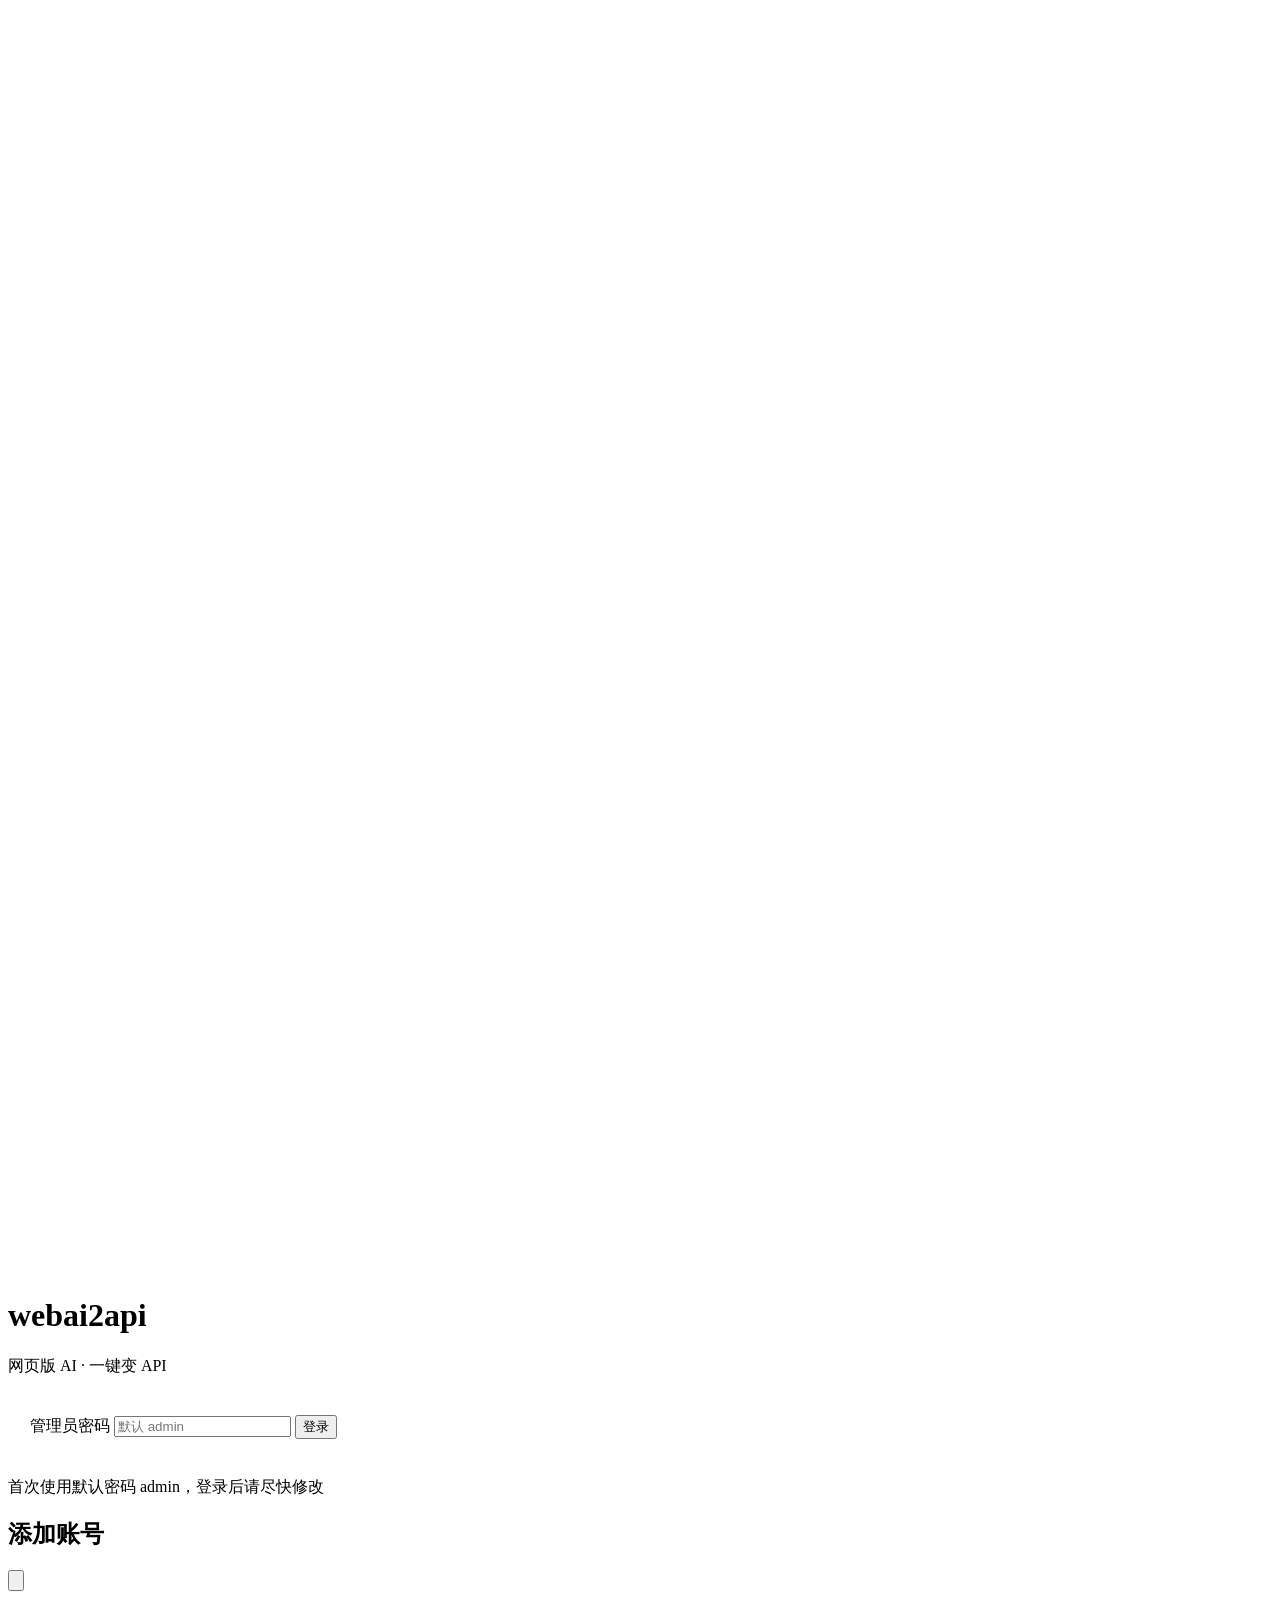
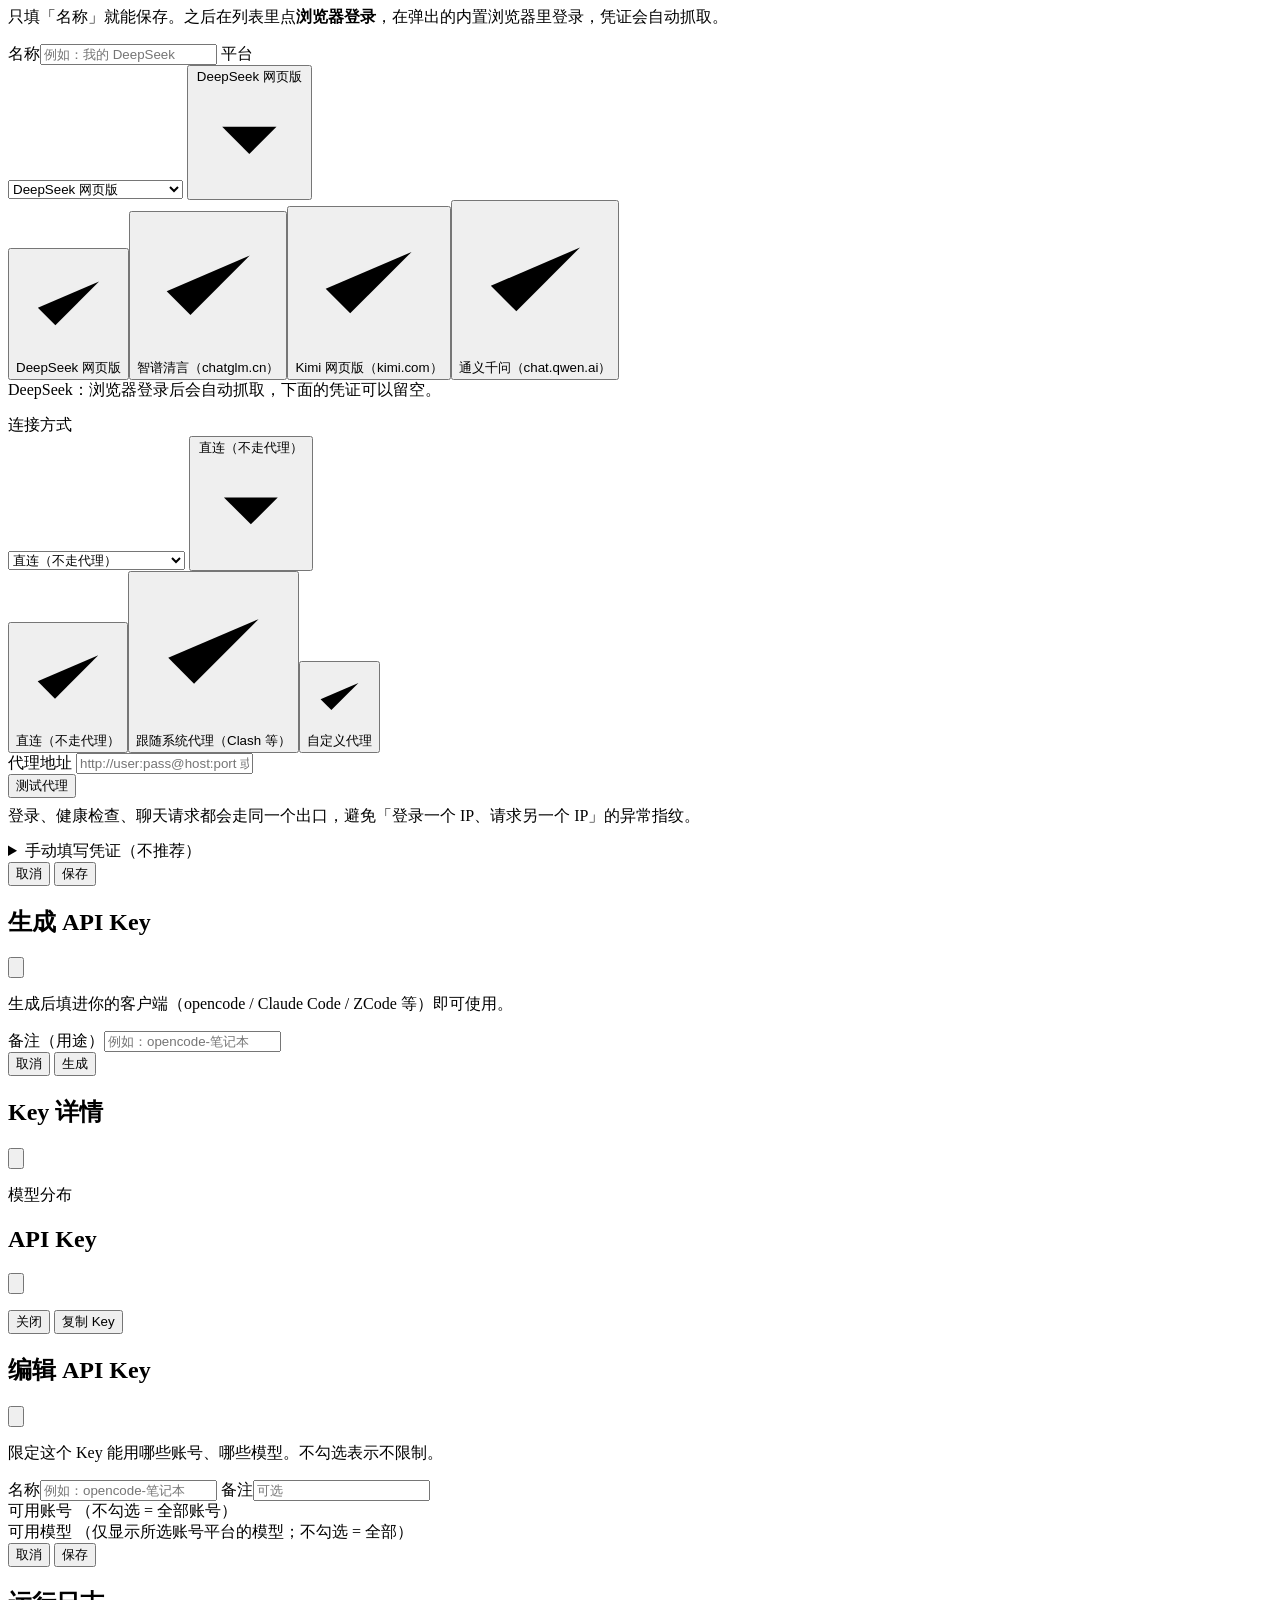
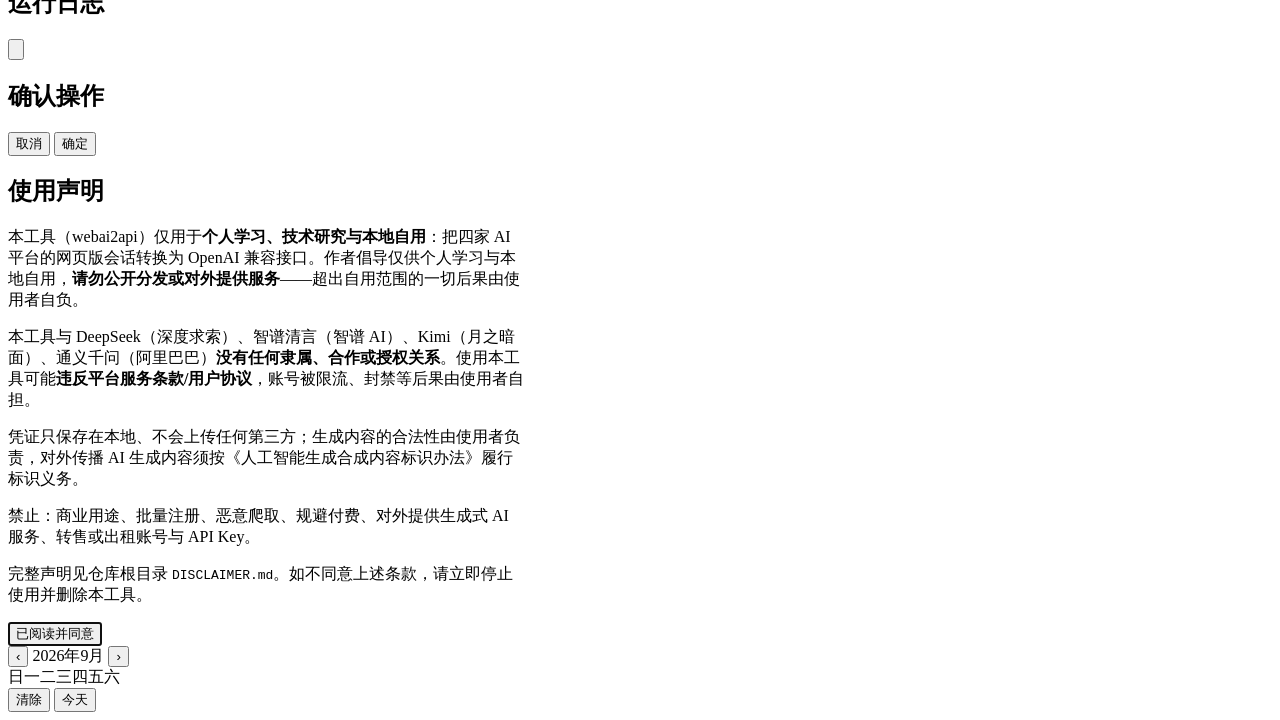
==== commit b52d0240: "feat: 夜间批次3——审计遗留拉平（工具名模糊匹配/思考接缝/断流降级）+ 面板小项 工具调用（D-4 四家拉平，用户令「工具调用一定要牛逼」）： - tool_bridge 新增 resolve" ====
--- a/webai2api/web/index.html
+++ b/webai2api/web/index.html
@@ -5,7 +5,7 @@
 <meta name="viewport" content="width=device-width, initial-scale=1.0">
 <title>webai2api</title>
 <link rel="icon" href="data:image/svg+xml,<svg xmlns='http://www.w3.org/2000/svg' viewBox='0 0 100 100'><rect width='100' height='100' rx='24' fill='%23000'/><path d='M28 68 L50 30 L72 68' stroke='white' stroke-width='7' fill='none' stroke-linecap='round' stroke-linejoin='round'/></svg>">
-<link rel="stylesheet" href="/admin/static/app.css?v=0.1.50">
+<link rel="stylesheet" href="/admin/static/app.css?v=0.1.51">
 <script>
 /* 主题：在首次绘制前定下来，避免闪白 */
 (function(){
@@ -51,7 +51,7 @@
   }catch(e){ document.documentElement.setAttribute('data-theme','mono-light'); }
 })();
 </script>
-<script src="/admin/static/hyalite.js?v=0.1.50"></script>
+<script src="/admin/static/hyalite.js?v=0.1.51"></script>
 </head>
 <body>
 
@@ -63,7 +63,7 @@
     <label class="fld" style="text-align:left"><span>管理员密码</span>
       <input type="password" id="loginPw" placeholder="默认 admin" onkeydown="if(event.key==='Enter')doLogin()">
     </label>
-    <button class="btn block" onclick="doLogin()">登录</button>
+    <button class="btn block" id="loginBtn" onclick="doLogin()">登录</button>
   </div>
   <p class="hint" style="margin-top:16px">首次使用默认密码 admin，登录后请尽快修改</p>
 </div>
@@ -176,7 +176,7 @@
           </div>
           <div class="model-table">
             <div class="tbl-scroll">
-              <table id="modelTable"><thead><tr><th>模型</th><th>请求数</th><th>输入</th><th>输出</th><th>合计</th></tr></thead><tbody></tbody></table>
+              <table id="modelTable"><thead><tr><th>模型</th><th>请求数</th><th>失败</th><th>输入</th><th>输出</th><th>合计</th></tr></thead><tbody></tbody></table>
             </div>
           </div>
         </div>
@@ -254,7 +254,7 @@
           <span class="muted" style="font-size:12.5px">接口地址 <b id="baseHint2">/v1</b> · 可用模型 <b id="modelHint">—</b></span>
         </div>
         <div class="set-group">
-          <div class="set-group-title">opencode</div>
+          <div class="set-group-title">opencode <span class="tag off" id="ocStatusTag" style="display:none;margin-left:6px"></span></div>
           <p class="hint" style="margin-bottom:8px">opencode 不会自动识别模型能力（上下文 / 推理 / 图片），直接复制下面这段完整配置（已带好能力值），粘进 <code>~/.config/opencode/opencode.jsonc</code> 的 providers 里：</p>
           <div style="display:flex;align-items:center;gap:8px;flex-wrap:wrap;margin-bottom:10px">API Key
             <div class="sel sel-sm" id="sel-ocKeySel" style="min-width:220px">
@@ -861,8 +861,11 @@
 <script>
 let TOKEN = localStorage.getItem('wapi_token') || '';
 
+let _toastTimer=null;
 function toast(msg){ const t=document.getElementById('toast'); t.textContent=msg; t.classList.add('show');
-  setTimeout(()=>t.classList.remove('show'),1800); }
+  // 清旧句柄：连续 toast 时前一条的计时器会把后一条提前掐灭（2026-11-01 审计）
+  if(_toastTimer) clearTimeout(_toastTimer);
+  _toastTimer=setTimeout(()=>t.classList.remove('show'),1800); }
 function copyText(text){
   const done=()=>toast('已复制');
   if(navigator.clipboard&&window.isSecureContext){
@@ -879,27 +882,55 @@
 async function api(path,method='GET',body=null){
   const opt={method,headers:{'X-Admin-Token':TOKEN}};
   if(body){opt.headers['Content-Type']='application/json';opt.body=JSON.stringify(body);}
-  const r=await fetch('/admin/api'+path,opt);
+  let r;
+  try{ r=await fetch('/admin/api'+path,opt); }
+  catch(e){ toast('网络错误：' + (e.message||e)); throw e; }
   if(r.status===401){showLogin();throw new Error('未登录');}
   let j;
   try{ j=await r.json(); }
   catch(e){ throw new Error('服务异常（HTTP '+r.status+'）'); }
   return j;
 }
+/* 写操作统一收口：后端失败返回 {ok:false,error:...}，此前多数调用方不查
+   就 toast「已保存」——失败也装成功、弹窗关闭输入全丢（2026-11-01 审计）。 */
+function apiOk(j,okMsg){
+  if(j&&(j.ok===undefined||j.ok)){ if(okMsg) toast(okMsg); return true; }
+  toast((j&&j.error)||'操作失败'); return false;
+}
 function showLogin(){document.body.classList.add('no-scroll');document.getElementById('loginView').style.display='flex';
-  document.getElementById('mainView').style.display='none';}
+  document.getElementById('mainView').style.display='none';closeRowMenus();}
 function showMain(){document.body.classList.remove('no-scroll');document.getElementById('loginView').style.display='none';
   document.getElementById('mainView').style.display='block';}
 async function doLogin(){
+  const btn=document.getElementById('loginBtn')||document.querySelector('#loginView button.btn');
   const pw=document.getElementById('loginPw').value;
-  const r=await fetch('/admin/api/login',{method:'POST',headers:{'Content-Type':'application/json'},body:JSON.stringify({password:pw})});
-  const j=await r.json();
-  if(j.ok){TOKEN=j.token;localStorage.setItem('wapi_token',TOKEN);showMain();refresh();
-    if(j.default_password) setTimeout(()=>toast('当前仍是默认密码 admin，建议到「设置」里修改'),1500);
-    else toast('已登录');}
-  else toast(j.error||'登录失败');
+  if(btn){btn.disabled=true;btn.textContent='登录中…';}
+  try{
+    const r=await fetch('/admin/api/login',{method:'POST',headers:{'Content-Type':'application/json'},body:JSON.stringify({password:pw})});
+    let j=null; try{ j=await r.json(); }catch(e){}
+    if(j&&j.ok){TOKEN=j.token;localStorage.setItem('wapi_token',TOKEN);showMain();refresh();loadOcStatus();
+      if(j.default_password) setTimeout(()=>toast('当前仍是默认密码 admin，建议到「设置」里修改'),1500);
+      else toast('已登录');}
+    else toast((j&&j.error)||('登录失败（HTTP '+r.status+'）'));
+  }catch(e){ toast('网络错误：'+(e.message||e)); }
+  finally{ if(btn){btn.disabled=false;btn.textContent='登录';} }
 }
 async function logout(){try{await api('/logout','POST')}catch(e){}TOKEN='';localStorage.removeItem('wapi_token');showLogin();}
+
+/* opencode 接入状态标签：数据后端本就有（/opencode/status），此前无 UI
+   （2026-11-01 审计 增强-5）；init 与一键写入/断开后各刷一次 */
+async function loadOcStatus(){
+  const tag=document.getElementById('ocStatusTag');
+  if(!tag) return;
+  try{
+    const j=await api('/opencode/status');
+    if(!j||j.ok===false){ tag.style.display='none'; return; }
+    tag.style.display='';
+    if(j.has_provider){ tag.className='tag on'; tag.textContent='已接入'; tag.title=j.config_path||''; }
+    else if(j.installed){ tag.className='tag off'; tag.textContent='未接入'; tag.title=j.config_path||''; }
+    else { tag.className='tag off'; tag.textContent='未检测到 opencode'; }
+  }catch(e){ tag.style.display='none'; }
+}
 
 /* ── 胶囊段选滑动指示层：选中胶囊平滑滑到目标按钮 ── */
 function segSlide(seg){
@@ -1015,6 +1046,10 @@
   animateNumTo(el, html, num, prev);
 }
 function esc(s){return String(s==null?'':s).replace(/[&<>"']/g,c=>({'&':'&amp;','<':'&lt;','>':'&gt;','"':'&quot;',"'":'&#39;'}[c]));}
+// JS 字符串字面量转义（用于 onclick 内联参数）：HTML 属性解析会把实体
+// 还原成原文再交给 JS，esc() 的 &#39; 会被解码回 ' 击穿字符串——这里用
+// JS 十六进制转义，属性解码不碰反斜杠序列（2026-10-30 审计 P2-7）
+function jsq(s){return String(s==null?'':s).replace(/[\\'"<>\n\r&]/g,c=>({'\\':'\\\\',"'":'\\x27','"':'\\x22','<':'\\x3C','>':'\\x3E','\n':'\\n','\r':'\\r','&':'\\x26'}[c]));}
 function fmtTime(ts){if(!ts)return '–';const d=new Date(ts*1000);
   return d.toLocaleString('zh-CN',{month:'2-digit',day:'2-digit',hour:'2-digit',minute:'2-digit'});}
 
@@ -1136,6 +1171,15 @@
   if(e.target.closest('.date-btn')) return;
   closeDatePicker();
 });
+// 与行菜单同类浮层行为对齐：Escape 可关、页面滚动不脱位（2026-11-01 审计 UI-12）
+// （行菜单的 Escape 收起由其既有 keydown 监听负责）
+document.addEventListener('keydown',e=>{
+  if(e.key!=='Escape') return;
+  const dp=document.getElementById('datePicker');
+  if(dp.classList.contains('show')) closeDatePicker();
+});
+window.addEventListener('scroll',()=>closeDatePicker(),{passive:true});
+window.addEventListener('resize',()=>closeDatePicker());
 
 let RANGE_BEFORE_CUSTOM=null;
 function setRange(r){
@@ -1156,6 +1200,7 @@
   RANGE_BEFORE_CUSTOM=null;
   RANGE=r;
   segSet('rangeSeg',r);
+  closeDatePicker();   // 开着日历时切其它范围胶囊：日历不残留（2026-11-01 审计）
   RANGE_START=''; RANGE_END='';
   document.getElementById('rangeStartText').textContent='选择日期';
   document.getElementById('rangeEndText').textContent='选择日期';
@@ -1279,7 +1324,7 @@
     if(vis.length){
       ab.style.display='';
       ab.innerHTML=vis.map(x=>
-        `<div class="alert-item">${esc(x.t)}<button class="alert-x" onclick="dismissAlert('${x.id}',${x.w?1:0})" title="${x.w?'本会话内不再显示':'不再显示'}" aria-label="关闭通知"><svg viewBox="0 0 24 24" fill="none"><path d="M6 6l12 12M18 6L6 18"/></svg></button></div>`).join('');
+        `<div class="alert-item">${esc(x.t)}<button class="alert-x" onclick="dismissAlert('${jsq(x.id)}',${x.w?1:0})" title="${x.w?'本会话内不再显示':'不再显示'}" aria-label="关闭通知"><svg viewBox="0 0 24 24" fill="none"><path d="M6 6l12 12M18 6L6 18"/></svg></button></div>`).join('');
     }
     else ab.style.display='none';
   }
@@ -1303,21 +1348,25 @@
     const entries=Object.entries(by);
     pc.style.display=entries.length?'':'none';
     pc.innerHTML=entries.map(([pr,v])=>
-      `<button type="button" class="plat-chip jump${v.bad?' warn':''}" onclick="switchTab('accounts')" title="查看账号">${esc(names[pr]||pr)} ${v.ok} 可用${v.bad?` · ${v.bad} 异常`:''}</button>`).join('');
+      `<button type="button" class="plat-chip jump${v.bad?' warn':''}" onclick="jumpAccounts('${jsq(pr)}')" title="查看该平台账号">${esc(names[pr]||pr)} ${v.ok} 可用${v.bad?` · ${v.bad} 异常`:''}</button>`).join('');
   }
   // 今日/昨日对比并入统计卡 foot（用量页重复卡已删）
   const td0=(s.today&&s.today.today)||{n:0,t:0};
   const yd0=(s.today&&s.today.yesterday)||{n:0,t:0};
   document.getElementById('ovReqsFoot').textContent =
     `${RANGE_LABEL()} · 成功率 ${t.n?rate.toFixed(1)+'%':'–'} · 今日 ${fmt(td0.n)}（昨日 ${fmt(yd0.n)}）`;
+  // 平均耗时/首字（usage.latency 随 /state 下发，此前从未消费）
+  const lat=(s.usage&&s.usage.latency)||{};
   document.getElementById('ovTokFoot').textContent =
-    `输入 ${fmtTok(t.p)} · 输出 ${fmtTok(t.c)} · 今日 ${fmtTok(td0.t)}`;
+    `输入 ${fmtTok(t.p)} · 输出 ${fmtTok(t.c)} · 今日 ${fmtTok(td0.t)}`+
+    (lat.avg_ms?` · 均耗 ${(lat.avg_ms/1000).toFixed(1)}s`:'' )+
+    (lat.avg_ttft?` · 首字 ${(lat.avg_ttft/1000).toFixed(1)}s`:'');
   animateNum('ov24', fmtTokHTML((s.usage.last24h||{}).t),
              Number((s.usage.last24h||{}).t||0));
   animateNum('ovAcc', String(s.accounts.filter(a=>a.enabled).length),
              s.accounts.filter(a=>a.enabled).length);
-  const src=(s.usage.by_model||[]).map(m=>({label:m.model,n:m.n,p:m.p,c:m.c,t:m.t}));
-  const tb=document.querySelector('#modelTable tbody');tb.innerHTML='';
+  const src=(s.usage.by_model||[]).map(m=>({label:m.model,n:m.n,p:m.p,c:m.c,t:m.t,err:Number(m.err)||0}));
+  const tb=document.querySelector('#modelTable tbody');
   const rows=src.slice().sort((a,b)=>{
     if(MODEL_SORT==='req') return (Number(b.n)||0)-(Number(a.n)||0);
     return (Number(b.t)||0)-(Number(a.t)||0);
@@ -1330,13 +1379,19 @@
     if(i<MAX_SEG) colorMap.set(m.label, DONUT_COLORS[i%DONUT_COLORS.length]);
     else colorMap.set(m.label, '#d6d9de');
   });
-  tb.innerHTML=rows.map(m=>{
-    const c=colorMap.get(m.label)||'#c9cdd4';
-    return `<tr><td><span class="m-dot" style="background:${c}"></span><b>${esc(m.label)}</b></td>
+  // 未变化不重建（15s 轮询热路径，悬停态不闪）
+  const __msig=rows.map(m=>`${m.label}|${m.n}|${m.err}|${m.t}`).join(';');
+  if(tb.dataset.sig!==__msig){
+    tb.dataset.sig=__msig;
+    tb.innerHTML=rows.map(m=>{
+      const c=colorMap.get(m.label)||'#c9cdd4';
+      return `<tr><td><span class="m-dot" style="background:${c}"></span><b>${esc(m.label)}</b></td>
       <td class="num-t">${fmt(m.n)}</td>
+      <td class="num-t">${m.err?`<span class="tag err" title="${esc(errHint('error'))}">${fmt(m.err)}</span>`:'<span class="muted">0</span>'}</td>
       <td class="num-t">${fmtTok(m.p)}</td><td class="num-t">${fmtTok(m.c)}</td>
       <td class="num-t"><b>${fmtTok(m.t)}</b></td></tr>`;}).join('');
-  if(!rows.length)tb.innerHTML='<tr><td colspan="5" class="empty">暂无数据</td></tr>';
+    if(!rows.length)tb.innerHTML='<tr><td colspan="6" class="empty">暂无数据</td></tr>';
+  }
   renderDonut(byToken.map(x=>({model:x.label,t:x.t})));
   renderHeatmap(s);
   renderGuide(s);
@@ -1425,7 +1480,7 @@
   if(!tip) return;
   svg.querySelectorAll('.donut-seg').forEach(seg=>{
     seg.addEventListener('mouseenter', ev=>{
-      tip.innerHTML=`<b>${seg.dataset.name}</b><br>用量 ${seg.dataset.val} Token<br>占比 ${seg.dataset.pct}%`;
+      tip.innerHTML=`<b>${esc(seg.dataset.name)}</b><br>用量 ${seg.dataset.val} Token<br>占比 ${seg.dataset.pct}%`;
       tip.classList.add('show');
       const box=svg.getBoundingClientRect();
       const parent=svg.parentElement.getBoundingClientRect();
@@ -1559,6 +1614,11 @@
   ACC_PROV_FILTER=ACC_PROV_FILTER===p?'':p;
   if(LAST_STATE) renderAccounts(LAST_STATE);
 }
+/* 总览平台 chips 跳转：直接带筛选（此前跳过去还要再点一次平台筛选） */
+function jumpAccounts(pr){
+  ACC_PROV_FILTER=pr;
+  switchTab('accounts');
+}
 function renderAccounts(s){
   const tb=document.querySelector('#accTable tbody');
   const cd=s.cooldowns||{};
@@ -1577,7 +1637,7 @@
     const entries=Object.entries(cnt);
     pcA.style.display=entries.length?'':'none';
     pcA.innerHTML=entries.map(([pr,v])=>
-      `<button type="button" class="plat-chip${ACC_PROV_FILTER===pr?' on':''}" onclick="setAccProvFilter('${esc(pr)}')">${esc(names[pr]||pr)} ${v.ok}/${v.total}</button>`).join('');
+      `<button type="button" class="plat-chip${ACC_PROV_FILTER===pr?' on':''}" onclick="setAccProvFilter('${jsq(pr)}')">${esc(names[pr]||pr)} ${v.ok}/${v.total}</button>`).join('');
   }
   // 排序：启用且正常在前，未检查/未使用居中，验证不通过与停用沉底
   const usedIds=new Set(((s.usage&&s.usage.by_account)||[]).map(x=>x.account_id));
@@ -1609,22 +1669,26 @@
     __sig+=`${a.id}|${a.name}|${a.enabled}|${a.health}|${a.provider}|${a.has_token}${a.has_device}${a.has_settings}${a.has_cookie}|${a.egress};`;
     __rows+=`<tr data-acc="${a.id}"><td><b>${esc(a.name)}</b>${who?`<div class="muted" style="font-size:12px;margin-top:3px">${esc(who)}</div>`:''}</td><td class="muted">${esc(a.provider)}</td>
       <td class="muted mono">${credEmpty?'<span class="tag off">未填写凭证</span> ':''}${loginBadge} ${healthBadge} ${egressTag(a.egress)}</td>
-      <td><label class="switch" title="${a.enabled?'点击停用':'点击启用'}"><input type="checkbox" ${a.enabled?'checked':''} aria-label="启用或停用账号" onchange="toggleAcc('${a.id}',${a.enabled?0:1})"><span class="knob"></span></label>${cdBadge}</td>
+      <td><label class="switch" title="${a.enabled?'点击停用':'点击启用'}"><input type="checkbox" ${a.enabled?'checked':''} aria-label="启用或停用账号" onchange="toggleAcc('${jsq(a.id)}',${a.enabled?0:1})"><span class="knob"></span></label>${cdBadge}</td>
       <td style="text-align:right;white-space:nowrap">
-        <button class="btn sm" onclick="browserLogin('${a.id}')">浏览器登录</button>
+        <button class="btn sm" onclick="browserLogin('${jsq(a.id)}')">浏览器登录</button>
         <span class="row-menu-wrap">
           <button class="btn gray sm" onclick="toggleAccMenu(this,event)">⋯</button>
           <div class="row-menu" data-menu-id="acc:${a.id}">
-            <button onclick="checkAcc('${a.id}')">检查凭证</button>
-            <button onclick="editAcc('${a.id}')">编辑账号</button>
-            <button class="danger" onclick="delAcc('${a.id}')">删除账号</button>
+            <button onclick="checkAcc('${jsq(a.id)}')">检查凭证</button>
+            <button onclick="editAcc('${jsq(a.id)}')">编辑账号</button>
+            <button class="danger" onclick="delAcc('${jsq(a.id)}')">删除账号</button>
           </div>
         </span></td></tr>`;});
   if(!__rows)__rows=empty(ACC_PROV_FILTER?'该平台暂无账号':'还没有账号，点右上角添加',5);
   const same = tb.dataset.sig === __sig;
   tb.dataset.sig = __sig;
-  // 轮询重渲染会销毁打开的 ⋯ 菜单：重建后按行回填打开态
-  const openAcc = (tb.querySelector('.row-menu.open')?.dataset.menuId) || '';
+  // 打开中的 ⋯ 菜单是 body 级浮层（openRowMenu 会把它挂到 body）：
+  // 按 data-menu-id 全局捕获，重渲染前先 closeRowMenus 归位清理——
+  // 否则旧菜单成为 body 下的孤儿浮层（登录页上还悬着、id 已失联）
+  // （2026-11-01 审计 UI-3；原 tb 级查询是永远查不到的死代码）
+  const openAcc = (document.querySelector('.row-menu.open')?.dataset.menuId) || '';
+  closeRowMenus();
   tb.innerHTML = __rows;
   tb.classList.toggle('no-anim', same);
   if(openAcc){
@@ -1649,28 +1713,32 @@
   let __krows='';let __ksig='';
   s.keys.forEach(k=>{
     const accN=(k.accounts||[]).length, modN=(k.models||[]).length;
+    // 今日用量（后端 key_usage 随 /state 下发，此前前端从未消费）
+    const kt=((s.key_usage||{})[k.id]||{}).today;
     const scope=`<div class="muted" style="font-size:12px;margin-top:3px">${
-      accN?('账号 '+accN+' 个'):'全部账号'} · ${modN?('模型 '+modN+' 个'):'全部模型'}</div>`;
+      accN?('账号 '+accN+' 个'):'全部账号'} · ${modN?('模型 '+modN+' 个'):'全部模型'}${
+      kt?(' · 今日 '+fmtTok(kt)):''}</div>`;
     __ksig+=`${k.id}|${k.name}|${k.enabled}|${k.accounts.length}|${k.models.length};`;
-    __krows+=`<tr><td><a href="javascript:void(0)" onclick="openKeyDetail('${k.id}')" style="color:inherit;text-decoration:none"><b>${esc(k.name)}</b></a>${scope}</td>
+    __krows+=`<tr><td><a href="javascript:void(0)" onclick="openKeyDetail('${jsq(k.id)}')" style="color:inherit;text-decoration:none"><b>${esc(k.name)}</b></a>${scope}</td>
       <td class="muted">${fmtTime(k.created_at)}</td>
       <td><span class="tag ${k.enabled?'on':'off'}">${k.enabled?'启用':'停用'}</span></td>
       <td class="muted">${fmtTime(k.last_used_at)}</td>
       <td style="text-align:right;white-space:nowrap">
-        <button class="btn sm" onclick="openKeyView('${k.id}')">查看</button>
-        <button class="btn gray sm" onclick="openKeyEdit('${k.id}')">编辑</button>
+        <button class="btn sm" onclick="openKeyView('${jsq(k.id)}')">查看</button>
+        <button class="btn gray sm" onclick="openKeyEdit('${jsq(k.id)}')">编辑</button>
         <span class="row-menu-wrap">
           <button class="btn gray sm" onclick="toggleAccMenu(this,event)">⋯</button>
           <div class="row-menu" data-menu-id="key:${k.id}">
-            <button onclick="toggleKey('${k.id}',${k.enabled?0:1})">${k.enabled?'停用':'启用'}</button>
-            <button onclick="ocConnect('${k.id}')">接入</button>
-            <button onclick="ocDisconnect('${k.id}')">断开接入</button>
-            <button class="danger" onclick="delKey('${k.id}')">删除</button>
+            <button onclick="toggleKey('${jsq(k.id)}',${k.enabled?0:1})">${k.enabled?'停用':'启用'}</button>
+            <button onclick="ocConnect('${jsq(k.id)}')">接入</button>
+            <button onclick="ocDisconnect('${jsq(k.id)}')">断开接入</button>
+            <button class="danger" onclick="delKey('${jsq(k.id)}')">删除</button>
           </div>
         </span></td></tr>`;});
   const ksame = tb.dataset.sig === __ksig;
   tb.dataset.sig = __ksig;
-  const openKey = (tb.querySelector('.row-menu.open')?.dataset.menuId) || '';
+  const openKey = (document.querySelector('.row-menu.open')?.dataset.menuId) || '';
+  closeRowMenus();
   tb.innerHTML = __krows;
   tb.classList.toggle('no-anim', ksame);
   if(!s.keys.length)tb.innerHTML=empty('还没有 Key，点右上角生成',5);
@@ -1693,36 +1761,42 @@
   const kids=new Set((s.keys||[]).map(k=>k.id));
   const accIds=new Set((s.accounts||[]).map(a=>a.id));
   const keyName=(id,name)=>keyNameHTML(id,name,kids);
-  const ku=s.key_usage||{};
-  let tb=document.querySelector('#keyUsageTable tbody');tb.innerHTML='';
+  // 未变化不重建：15s 轮询热路径上反复 innerHTML 会让悬停态每轮闪掉
+  // （2026-11-01 审计 UI-10；与账号/Key 表的 __sig 机制同款）
+  const setTbody=(tb,html,sig)=>{ if(tb.dataset.sig!==sig){ tb.dataset.sig=sig; tb.innerHTML=html; } };
+  let tb=document.querySelector('#keyUsageTable tbody');
   // 已删除的 Key/账号不再出现在用量明细与最近请求里（统计卡总量仍含其历史用量）
   const byKeyAlive=(s.usage.by_key||[]).filter(k=>kids.has(k.api_key_id));
-  tb.innerHTML=byKeyAlive.map(k=>`<tr><td>${keyName(k.api_key_id,k.api_key_name)}</td>
-      <td class="num-t">${fmt(k.n)}</td><td class="num-t"><b>${fmtTok(k.t)}</b></td></tr>`).join('');
-  if(!byKeyAlive.length)tb.innerHTML='<tr><td colspan="6" class="empty">暂无数据</td></tr>';
-  tb=document.querySelector('#accUsageTable tbody');tb.innerHTML='';
+  setTbody(tb,byKeyAlive.map(k=>`<tr><td>${keyName(k.api_key_id,k.api_key_name)}</td>
+      <td class="num-t">${fmt(k.n)}</td><td class="num-t"><b>${fmtTok(k.t)}</b></td></tr>`).join(''),
+    byKeyAlive.map(k=>`${k.api_key_id}|${k.n}|${k.t}`).join(';'));
+  if(!byKeyAlive.length)setTbody(tb,'<tr><td colspan="3" class="empty">暂无数据</td></tr>','__empty__');
+  tb=document.querySelector('#accUsageTable tbody');
   const byAccAlive=(s.usage.by_account||[]).filter(a=>accIds.has(a.account_id));
-  tb.innerHTML=byAccAlive.map(a=>`<tr><td><b>${esc(a.account_name||'–')}</b></td>
-    <td class="muted">${esc(a.provider||'')}</td><td class="num-t">${fmt(a.n)}</td><td class="num-t"><b>${fmtTok(a.t)}</b></td></tr>`).join('');
-  if(!byAccAlive.length)tb.innerHTML=empty('暂无数据',4);
-  tb=document.querySelector('#recentTable tbody');tb.innerHTML='';
+  setTbody(tb,byAccAlive.map(a=>`<tr><td><b>${esc(a.account_name||'–')}</b></td>
+    <td class="muted">${esc(a.provider||'')}</td><td class="num-t">${fmt(a.n)}</td><td class="num-t"><b>${fmtTok(a.t)}</b></td></tr>`).join(''),
+    byAccAlive.map(a=>`${a.account_id}|${a.n}|${a.t}`).join(';'));
+  if(!byAccAlive.length)setTbody(tb,empty('暂无数据',4),'__empty__');
+  tb=document.querySelector('#recentTable tbody');
   const recentAlive=(s.recent||[]).filter(r=>
     !(r.api_key_id&&!kids.has(r.api_key_id)) && !(r.account_id&&!accIds.has(r.account_id))
     &&!(RECENT_STATUS==='error'&&r.status==='ok'));
-  tb.innerHTML=recentAlive.map(r=>`<tr><td class="muted">${fmtTime(r.ts)}</td>
+  setTbody(tb,recentAlive.map(r=>`<tr><td class="muted">${fmtTime(r.ts)}</td>
     <td>${keyName(r.api_key_id,r.api_key_name)}</td><td>${esc(r.account_name||'–')}</td>
     <td class="mono">${esc(r.model)}</td><td class="num-t">${fmtTok(r.prompt_tokens)}</td>
     <td class="num-t">${fmtTok(r.completion_tokens)}</td><td class="num-t"><b>${fmtTok(r.total_tokens)}</b></td>
     <td class="num-t">${r.latency_ms?((r.latency_ms/1000).toFixed(1)+'s'):'–'}</td>
-    <td>${r.status==='ok'?'<span class="tag on">成功</span>':`<span class="tag err" title="${esc(errHint(r.error_code||r.status))}">${esc(r.error_code||r.status)}</span>`}</td></tr>`).join('');
-  if(!recentAlive.length)tb.innerHTML=empty('暂无记录');
+    <td>${r.status==='ok'?'<span class="tag on">成功</span>':`<span class="tag err" title="${esc(errHint(r.error_code||r.status))}">${esc(r.error_code||r.status)}</span>`}</td></tr>`).join(''),
+    recentAlive.map(r=>`${r.id}|${r.status}|${r.total_tokens}`).join(';'));
+  if(!recentAlive.length)setTbody(tb,empty('暂无记录'),'__empty__');
   const info=document.getElementById('recentInfo');
   if(info){
     const total=Number(s.recent_total)||0;
     const lim=Number(s.recent_limit)||50;
-    const off=Number(s.recent_offset)||0;
+    const off=Math.min(Number(s.recent_offset)||0, Math.max(0,total-1));
+    // 双侧 clamp：数据被清理后 offset 可能越界，不再显示「101–100」
     info.textContent = total
-      ? `${off+1}–${Math.min(off+lim,total)} / 共 ${total} 条`
+      ? `${Math.min(off+1,total)}–${Math.min(off+lim,total)} / 共 ${total} 条`
       : '';
   }
 }
@@ -1912,7 +1986,9 @@
     glm_output_limit:document.getElementById('setGlmOutput').value.trim()||'128000',
     glm_search:document.getElementById('setGlmSearch').checked,
     glm_session_cache:document.getElementById('setGlmCache').checked};
-  await api('/settings','POST',body);toast('已保存并应用');refresh();
+  const j=await api('/settings','POST',body);
+  if(!apiOk(j))return;
+  toast('已保存并应用');refresh();
 }
 
 async function saveKimiSettings(){
@@ -1923,7 +1999,9 @@
     kimi_output_limit:document.getElementById('setKimiOutput').value.trim()||'32768',
     kimi_search:document.getElementById('setKimiSearch').checked,
     kimi_session_cache:document.getElementById('setKimiCache').checked};
-  await api('/settings','POST',body);toast('已保存并应用');refresh();
+  const j=await api('/settings','POST',body);
+  if(!apiOk(j))return;
+  toast('已保存并应用');refresh();
 }
 
 async function saveQwenSettings(){
@@ -1934,7 +2012,9 @@
     qwen_output_limit:document.getElementById('setQwenOutput').value.trim()||'65536',
     qwen_search:document.getElementById('setQwenSearch').checked,
     qwen_session_cache:document.getElementById('setQwenCache').checked};
-  await api('/settings','POST',body);toast('已保存并应用');refresh();
+  const j=await api('/settings','POST',body);
+  if(!apiOk(j))return;
+  toast('已保存并应用');refresh();
 }
 
 async function testProxy(){
@@ -1942,14 +2022,22 @@
   const out=document.getElementById('proxyTestResult');
   const px=(el&&el.value||'').trim();
   if(!px){ out.textContent='请先填写代理地址'; return; }
+  if(testProxy._busy) return;   // 防重入：连点两次旧慢响应会覆盖新结果
+  testProxy._busy=true;
   out.textContent='测试中…';
-  const j=await api('/proxy/test','POST',{proxy:px});
-  if(!j){ out.textContent='测试失败'; return; }
-  if(j.ok){
-    out.innerHTML=`<span class="tag on">可用</span> 出口 IP <b>${esc(j.exit_ip||'')}</b>（${j.elapsed_ms||0}ms）`+
-      (j.warning?` <span class="tag off">${esc(j.warning)}</span>`:'');
-  }else{
-    out.innerHTML=`<span class="tag err">不可用</span> ${esc(j.error||'')}`;
+  try{
+    const j=await api('/proxy/test','POST',{proxy:px});
+    if(!j){ out.textContent='测试失败'; return; }
+    if(j.ok){
+      out.innerHTML=`<span class="tag on">可用</span> 出口 IP <b>${esc(j.exit_ip||'')}</b>（${j.elapsed_ms||0}ms）`+
+        (j.warning?` <span class="tag off">${esc(j.warning)}</span>`:'');
+    }else{
+      out.innerHTML=`<span class="tag err">不可用</span> ${esc(j.error||'')}`;
+    }
+  }catch(e){
+    out.innerHTML=`<span class="tag err">不可用</span> ${esc(String(e.message||e))}`;
+  }finally{
+    testProxy._busy=false;
   }
 }
 function openAccModal(acc){
@@ -2013,6 +2101,7 @@
 }
 /* ── 主题化确认弹窗：替代原生 confirm()，Promise 风格 ── */
 let _confirmResolve=null,_confirmYes=false;
+let _disclaimerResolve=null;
 function uiConfirm(msg,opts){
   opts=opts||{};
   return new Promise(resolve=>{
@@ -2036,14 +2125,30 @@
   if(id==='confirmModal'&&_confirmResolve){
     const r=_confirmResolve;_confirmResolve=null;r(_confirmYes);
   }
+  if(id==='disclaimerModal'&&_disclaimerResolve){
+    // Escape 等途径关掉免责弹窗：必须 resolve（false=未同意，不写
+    // localStorage、下次刷新会再弹），否则 init 永远卡在 await——软锁
+    // 整个面板（2026-11-01 审计 UI-1）
+    const r=_disclaimerResolve;_disclaimerResolve=null;r(false);
+  }
 }
 function openModal(id){
   document.body.classList.add('modal-open');
   document.documentElement.classList.add('modal-open');
   document.getElementById(id).classList.add('show');
+  // 焦点移入弹窗（键盘 Esc 关闭后 Tab 起点不可预期的问题，轻量版）：
+  // 程序化 focus 不触发 ：focus-visible，鼠标用户看不到焦点环；
+  // accModal/keyModal 自带的定点 focus 注册得更晚，会覆盖这里的兜底
+  try{
+    const m=document.getElementById(id);
+    const f=m.querySelector('input:not([type=hidden]),button,select,textarea');
+    if(f) setTimeout(()=>{ try{f.focus({preventScroll:true});}catch(e){} },30);
+  }catch(e){}
 }
 
 /* 首次启动的使用声明弹窗：同意后写入 localStorage 留痕，此后不再弹。
+   Escape 关闭按「未同意」处理（放行进入面板、不写留痕，下次再弹），
+   Promise 绝不悬挂——closeModal 里的 disclaimer 分支兜底 resolve。
    弹窗失败不阻塞面板（完整声明仍可见于仓库根目录 DISCLAIMER.md）。 */
 async function ensureDisclaimer(){
   try{
@@ -2051,13 +2156,13 @@
     const m=document.getElementById('disclaimerModal');
     const btn=document.getElementById('disclaimerAgree');
     if(!m||!btn) return;
-    await new Promise(resolve=>{
-      const done=()=>{ btn.removeEventListener('click',done); resolve(); };
-      btn.addEventListener('click',done,{once:true});
+    const agreed=await new Promise(resolve=>{
+      _disclaimerResolve=resolve;
+      btn.addEventListener('click',()=>{ _disclaimerResolve=null; resolve(true); },{once:true});
       openModal('disclaimerModal');
     });
     closeModal('disclaimerModal');
-    localStorage.setItem('wapi_disclaimer_agreed','1');
+    if(agreed) localStorage.setItem('wapi_disclaimer_agreed','1');
   }catch(e){ /* 不阻塞面板 */ }
 }
 
@@ -2132,10 +2237,11 @@
   body.egress=eg;
   if(eg==='custom'&&px)body.proxy=px;
   if(eg!=='custom')body.proxy='';
-  if(id)await api('/accounts/'+id,'PUT',body);else await api('/accounts','POST',body);
+  const j = id ? await api('/accounts/'+id,'PUT',body) : await api('/accounts','POST',body);
+  if(!apiOk(j))return;   // 失败保留弹窗与输入，错误已 toast
   closeModal('accModal');refresh();toast('已保存');
 }
-async function toggleAcc(id,en){await api('/accounts/'+id,'PUT',{enabled:en});refresh();}
+async function toggleAcc(id,en){const j=await api('/accounts/'+id,'PUT',{enabled:en});if(apiOk(j))refresh();}
 async function checkAcc(id){
   toast('正在检查账号…');
   const j=await api('/accounts/'+id+'/check','POST',{});
@@ -2150,17 +2256,22 @@
   CHECKING_ALL=true;
   const btn=document.getElementById('checkAllBtn');
   const orig=btn?btn.textContent:'';
+  const bad=[];   // 单账号失败不再静默吞掉（2026-11-01 审计）
   // 串行逐个检查：避免并发打上游触发风控
   for(let i=0;i<accs.length;i++){
     if(btn) btn.textContent=`检查中 ${i+1}/${accs.length}`;
-    try{ await api('/accounts/'+accs[i].id+'/check','POST',{}); }catch(e){}
+    try{
+      const j=await api('/accounts/'+accs[i].id+'/check','POST',{});
+      if(!j||!j.ok) bad.push(accs[i].name||accs[i].id);
+    }catch(e){ bad.push(accs[i].name||accs[i].id); }
   }
   CHECKING_ALL=false;
   if(btn) btn.textContent=orig;
-  toast('全部账号凭证检查完成');
+  if(bad.length) toast(`${accs.length-bad.length}/${accs.length} 正常，失效：${bad.join('、')}（请重新登录）`);
+  else toast(`${accs.length} 个账号凭证全部正常`);
   refresh();
 }
-async function delAcc(id){if(await uiConfirm('确定删除该账号？',{title:'删除账号',danger:true})){await api('/accounts/'+id,'DELETE');refresh();toast('已删除');}}
+async function delAcc(id){if(await uiConfirm('确定删除该账号？',{title:'删除账号',danger:true})){const j=await api('/accounts/'+id,'DELETE');if(apiOk(j)){refresh();toast('已删除');}}}
 function openKeyModal(){document.getElementById('keyName').value='';
   document.getElementById('keyResult').style.display='none';
   const btn=document.getElementById('keyGenBtn');btn.disabled=false;btn.textContent='生成';
@@ -2185,7 +2296,7 @@
     toast((j&&j.error)||'生成失败');
   }
 }
-async function toggleKey(id,en){await api('/keys/'+id,'PUT',{enabled:en});refresh();}
+async function toggleKey(id,en){const j=await api('/keys/'+id,'PUT',{enabled:en});if(apiOk(j))refresh();}
 let EDIT_KEY_ID='';
 let EDIT_KEY_MODELS=[];
 function openKeyView(id){
@@ -2266,8 +2377,13 @@
   renderBars();
 }
 async function exportCsv(){
-  const qs=RANGE==='all'?'':('?range='+encodeURIComponent(RANGE)
-    +'&start='+encodeURIComponent(RANGE_START)+'&end='+encodeURIComponent(RANGE_END));
+  const p=new URLSearchParams();
+  if(RANGE!=='all'){p.set('range',RANGE);p.set('start',RANGE_START);p.set('end',RANGE_END);}
+  // 导出跟随界面所见：最近请求区的筛选同步进导出（2026-11-01 审计 UI-15）
+  if(RECENT_STATUS) p.set('status',RECENT_STATUS);
+  if(RECENT_KEY) p.set('key_id',RECENT_KEY);
+  if(RECENT_ACC) p.set('account_id',RECENT_ACC);
+  const qs=p.toString()?('?'+p.toString()):'';
   try{
     const r=await fetch('/admin/api/usage/export'+qs,{headers:{'X-Admin-Token':TOKEN}});
     if(!r.ok){toast('导出失败');return;}
@@ -2280,11 +2396,11 @@
     toast('已导出');
   }catch(e){toast('导出失败');}
 }
-async function delKey(id){if(await uiConfirm('确定删除该 Key？',{title:'删除 Key',danger:true})){await api('/keys/'+id,'DELETE');refresh();toast('已删除');}}
+async function delKey(id){if(await uiConfirm('确定删除该 Key？',{title:'删除 Key',danger:true})){const j=await api('/keys/'+id,'DELETE');if(apiOk(j)){refresh();toast('已删除');}}}
 async function saveTray(){
   const on=document.getElementById('setTray').checked;
-  await api('/settings','POST',{tray_enabled:on?'true':'false'});
-  toast(on?'已开启托盘（重启后生效）':'已关闭托盘（重启后生效）');
+  const j=await api('/settings','POST',{tray_enabled:on?'true':'false'});
+  if(apiOk(j)) toast(on?'已开启托盘（重启后生效）':'已关闭托盘（重启后生效）');
 }
 async function loadSystem(){
   try{
@@ -2323,7 +2439,8 @@
 async function saveAutostart(){
   const on=document.getElementById('setAutostart').checked;
   const j=await api('/system/autostart','POST',{enabled:on});
-  toast(j&&j.autostart?'已设置开机启动':'已取消开机启动');
+  if(j&&(j.ok===undefined||j.ok)) toast(j.autostart?'已设置开机启动':'已取消开机启动');
+  else toast((j&&j.error)||'设置失败');
 }
 async function doBackup(){
   const j=await api('/system/backup','POST',{});
@@ -2336,10 +2453,20 @@
   el.textContent=(j&&j.lines&&j.lines.length)?j.lines.join('\n'):'暂无日志';
   openModal('logModal');
 }
+let _POLL_TIMER=null;
 async function doShutdown(){
   if(!(await uiConfirm('确定退出 webai2api？退出后接口将不可用。',{title:'退出程序',danger:true}))) return;
-  await api('/system/shutdown','POST',{});
-  toast('已退出');
+  try{
+    const j=await api('/system/shutdown','POST',{});
+    if(j&&!j.ok){ toast(j.error||'退出失败'); return; }
+  }catch(e){ /* 服务已在退出途中，网络错误属预期 */ }
+  // 停轮询 + 静态遮罩：否则每 15s 一次「网络错误」toast 循环（2026-11-01 审计）
+  if(_POLL_TIMER){ clearInterval(_POLL_TIMER); _POLL_TIMER=null; }
+  const ov=document.createElement('div');
+  ov.style.cssText='position:fixed;inset:0;background:var(--bg);z-index:9999;display:flex;flex-direction:column;align-items:center;justify-content:center;gap:12px';
+  ov.innerHTML='<div style="font-size:17px;font-weight:600">服务已退出</div><div class="muted">网关已停止，接口不可用。可安全关闭此页面。</div>';
+  document.body.appendChild(ov);
+  document.title='webai2api · 已退出';
 }
 let SETTINGS_PROV=segGet('setProvSeg','deepseek');
 function setSettingsProvider(p){
@@ -2360,14 +2487,19 @@
     deepseek_anti_max:document.getElementById('setAntiMax').value.trim(),
     deepseek_context_limit:document.getElementById('setDsContext').value.trim()||'1000000',
     deepseek_output_limit:document.getElementById('setDsOutput').value.trim()||'384000'};
-  await api('/settings','POST',body);toast('DeepSeek 设置已保存');refresh();
+  const j=await api('/settings','POST',body);
+  if(!apiOk(j))return;
+  toast('DeepSeek 设置已保存');refresh();
 }
 async function saveGeneralSettings(){
   const body={tray_enabled:document.getElementById('setTray').checked,
     usage_retain_days:(document.getElementById('setRetain').value||'0').trim()};
   const pw=document.getElementById('setPw').value.trim();
   if(pw)body.admin_password=pw;
-  await api('/settings','POST',body);toast('已保存');refresh();
+  const j=await api('/settings','POST',body);
+  if(!apiOk(j))return;
+  if(pw) document.getElementById('setPw').value='';
+  toast('已保存');refresh();
 }
 function clampLimit(el){
   const cap=Number(el.dataset.cap||0);
@@ -2522,7 +2654,7 @@
 }
 function applyCustomHex(v){
   const rgb=_hexToRgb(v);
-  if(!rgb){ renderBgPick(); return; }   // 非法输入：还原显示，不写入
+  if(!rgb){ renderBgPick(); toast('色值格式不对，形如 #4a7dff'); return; }   // 非法输入：还原显示 + 提示（与 clampLimit 行为一致）
   applyCustomBg('#'+String(v).replace('#','').toLowerCase());
 }
 /* 自定义底色如何适配卡片与文字：
@@ -2663,7 +2795,10 @@
   });
   if(hue) hue.addEventListener('input',()=>{
     _ensureCustomTheme();
-    pickMiniColor(_hslToHex(+hue.value, _mpHsl[1], +document.getElementById('mpLight').value));
+    // 无彩底色（纯白/黑/灰，s≈0）下拖「色相」输出恒为灰——滑杆像坏了；
+    // 拖色相即视为想要彩色，饱和度兜底抬到 45（2026-11-01 审计 UI-13）
+    const s=_mpHsl[1]<12?45:_mpHsl[1];
+    pickMiniColor(_hslToHex(+hue.value, s, +document.getElementById('mpLight').value));
   });
   document.addEventListener('click',e=>{
     const box=document.getElementById('miniPicker');
@@ -2691,14 +2826,6 @@
     `<button type="button" class="${x.id===cur?'on':''}" onclick="applyPattern('${x.id}')" aria-pressed="${x.id===cur}">${x.name}</button>`).join('');
 }
 document.addEventListener('DOMContentLoaded',()=>{renderThemeChips();renderPatternChips();renderBgPick();});
-function placeMenuByRow(btn){
-  // 下拉改为 body 级 fixed 浮层（见 openRowMenu）：不再受表格滚动容器
-  // 的 overflow 裁剪，也不受行高限制。
-  const menu = btn.parentElement.querySelector('.row-menu');
-  menu.style.top = '0px';
-  menu.style.bottom = 'auto';
-  return menu;
-}
 function openRowMenu(btn,force){
   // 单例浮层：把 .row-menu 挂到 body 并按 ⋯ 按钮位置 fixed 定位。
   // 留在原地会被 .tbl-scroll 的 overflow:auto 裁剪成一条窄缝（之前踩过的坑），
@@ -2892,8 +3019,14 @@
         ? `,
       "variants": [${tiers.map(([id,eff])=>`{ "id": ${JSON.stringify(id)}, "settings": { "reasoningEffort": "${eff}" } }`).join(", ")}]`
         : '';
+      // 图片输入按真实能力声明（与后端 _build_opencode_snippet 同口径）：
+      // 只有 deepseek/chatglm 支持上行图片，kimi/qwen 是纯文本——此前
+      // 前端片段全写 image，客户端向 kimi/qwen 发图会被静默丢弃
+      // （2026-11-01 审计 UI-5）
+      const caps = (prov==='deepseek'||prov==='chatglm')
+        ? '"input": ["image","text"]' : '"input": ["text"]';
       lines.push(`    ${JSON.stringify(m)}: { "name": ${JSON.stringify(m)},\n`
-        +`      "capabilities": { "input": ["image","text"], "output": ["text"],\n`
+        +`      "capabilities": { ${caps}, "output": ["text"],\n`
         +`        "reasoning": { "supported": ${reason} } },\n`
         +`      "limit": { "context": ${lim.context}, "output": ${lim.output} }${variants} }`);
     }
@@ -2954,7 +3087,7 @@
     // 通用兼容卡：模型列表按本机可用模型动态生成
     const gm=document.getElementById('guideModels');
     if(gm) gm.innerHTML=models.map(m=>
-      `<div class="guide-model"><code>${esc(m)}</code><button class="btn gray sm" onclick="copyText('${esc(m)}')">复制 ID</button></div>`).join('');
+      `<div class="guide-model"><code>${esc(m)}</code><button class="btn gray sm" onclick="copyText('${jsq(m)}')">复制 ID</button></div>`).join('');
     // WorkBuddy 卡：接口地址是完整 chat/completions 路径，模型逐条添加
     const wbB=document.getElementById('wbBase');
     if(wbB) wbB.textContent=location.origin+'/v1/chat/completions';
@@ -2963,7 +3096,7 @@
     window.__wbKey=k?k.key:'';
     const wm=document.getElementById('wbModels');
     if(wm) wm.innerHTML=models.map(m=>
-      `<div class="guide-model"><code>${esc(m)}</code><span class="muted" style="font-size:12px">单独添加</span><button class="btn gray sm" onclick="copyText('${esc(m)}')">复制</button></div>`).join('');
+      `<div class="guide-model"><code>${esc(m)}</code><span class="muted" style="font-size:12px">单独添加</span><button class="btn gray sm" onclick="copyText('${jsq(m)}')">复制</button></div>`).join('');
   }
   function buildClaudeSnippet(keyVal){
     const base=location.origin;
@@ -3001,6 +3134,7 @@
       else if(r&&r.snippet){ openOcResultModal(r.error||'写入失败，可手动复制', r.snippet); }
       else { toast((r&&r.error)||'接入失败'); }
     }catch(e){ toast('接入失败: '+e.message); }
+    loadOcStatus();
   }
   async function ocDisconnect(id){
     if(!id){ toast('请先创建并启用一个 Key'); return; }
@@ -3009,6 +3143,7 @@
       if(r&&r.ok){ toast('已移除 opencode 配置'); }
       else { toast((r&&r.error)||'移除失败'); }
     }catch(e){ toast('移除失败: '+e.message); }
+    loadOcStatus();
   }
   function ocConnectCurrent(){ const sel=document.getElementById('ocKeySel'); if(!sel||!sel.value){ toast('请先选择或创建一个启用中的 Key'); return; } ocConnect(sel.value); }
   function ocDisconnectCurrent(){ const sel=document.getElementById('ocKeySel'); if(!sel||!sel.value){ toast('请先选择 Key'); return; } ocDisconnect(sel.value); }
@@ -3055,8 +3190,8 @@
   requestAnimationFrame(()=>document.querySelectorAll('.seg').forEach(segSlide));
   ['accProvider','accEgress'].forEach(selBuild);
   await ensureDisclaimer();
-  if(TOKEN){document.body.classList.add('loading');try{await api('/state');showMain();refresh();}catch(e){showLogin();}}else showLogin();
-  setInterval(()=>{
+  if(TOKEN){document.body.classList.add('loading');try{await api('/state');showMain();refresh();loadOcStatus();}catch(e){showLogin();}}else showLogin();
+  _POLL_TIMER=setInterval(()=>{
     if(document.hidden) return;
     if(document.getElementById('mainView').style.display==='none') return;
     if(document.body.classList.contains('modal-open')) return;
